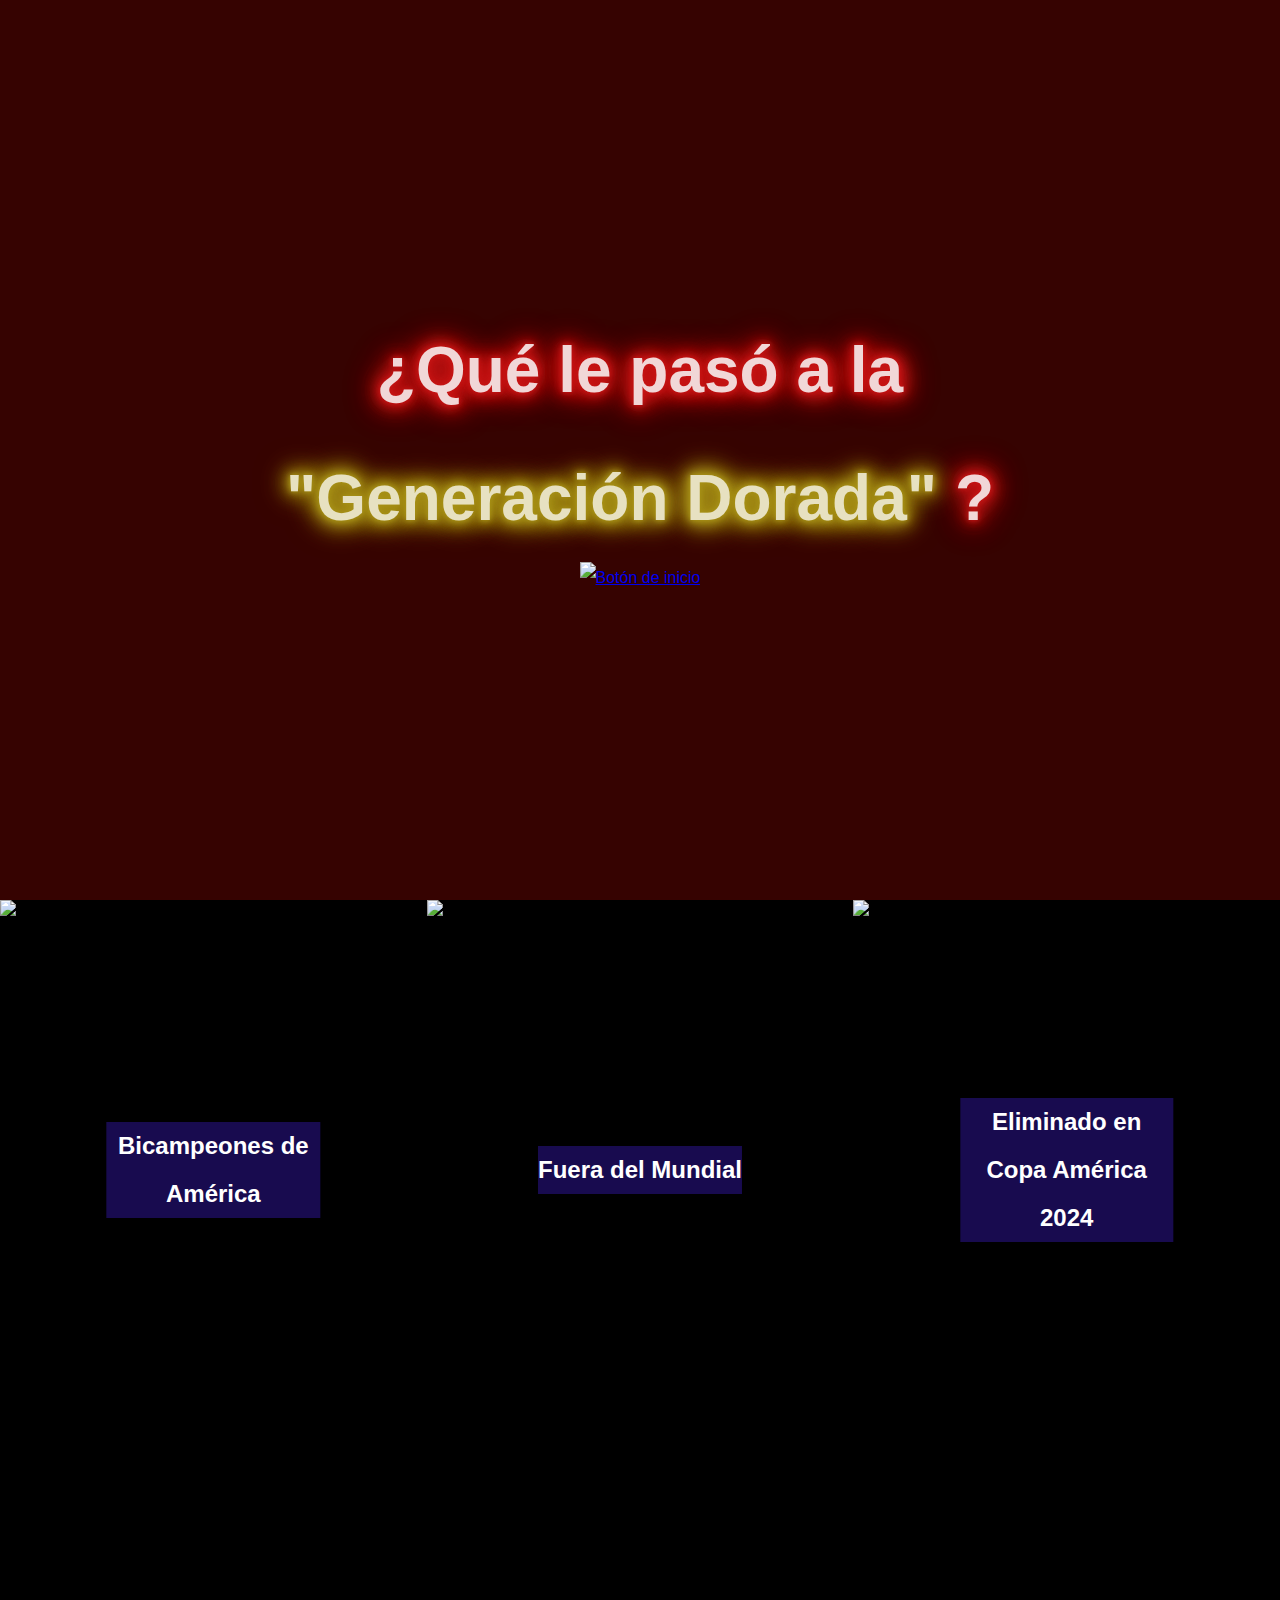
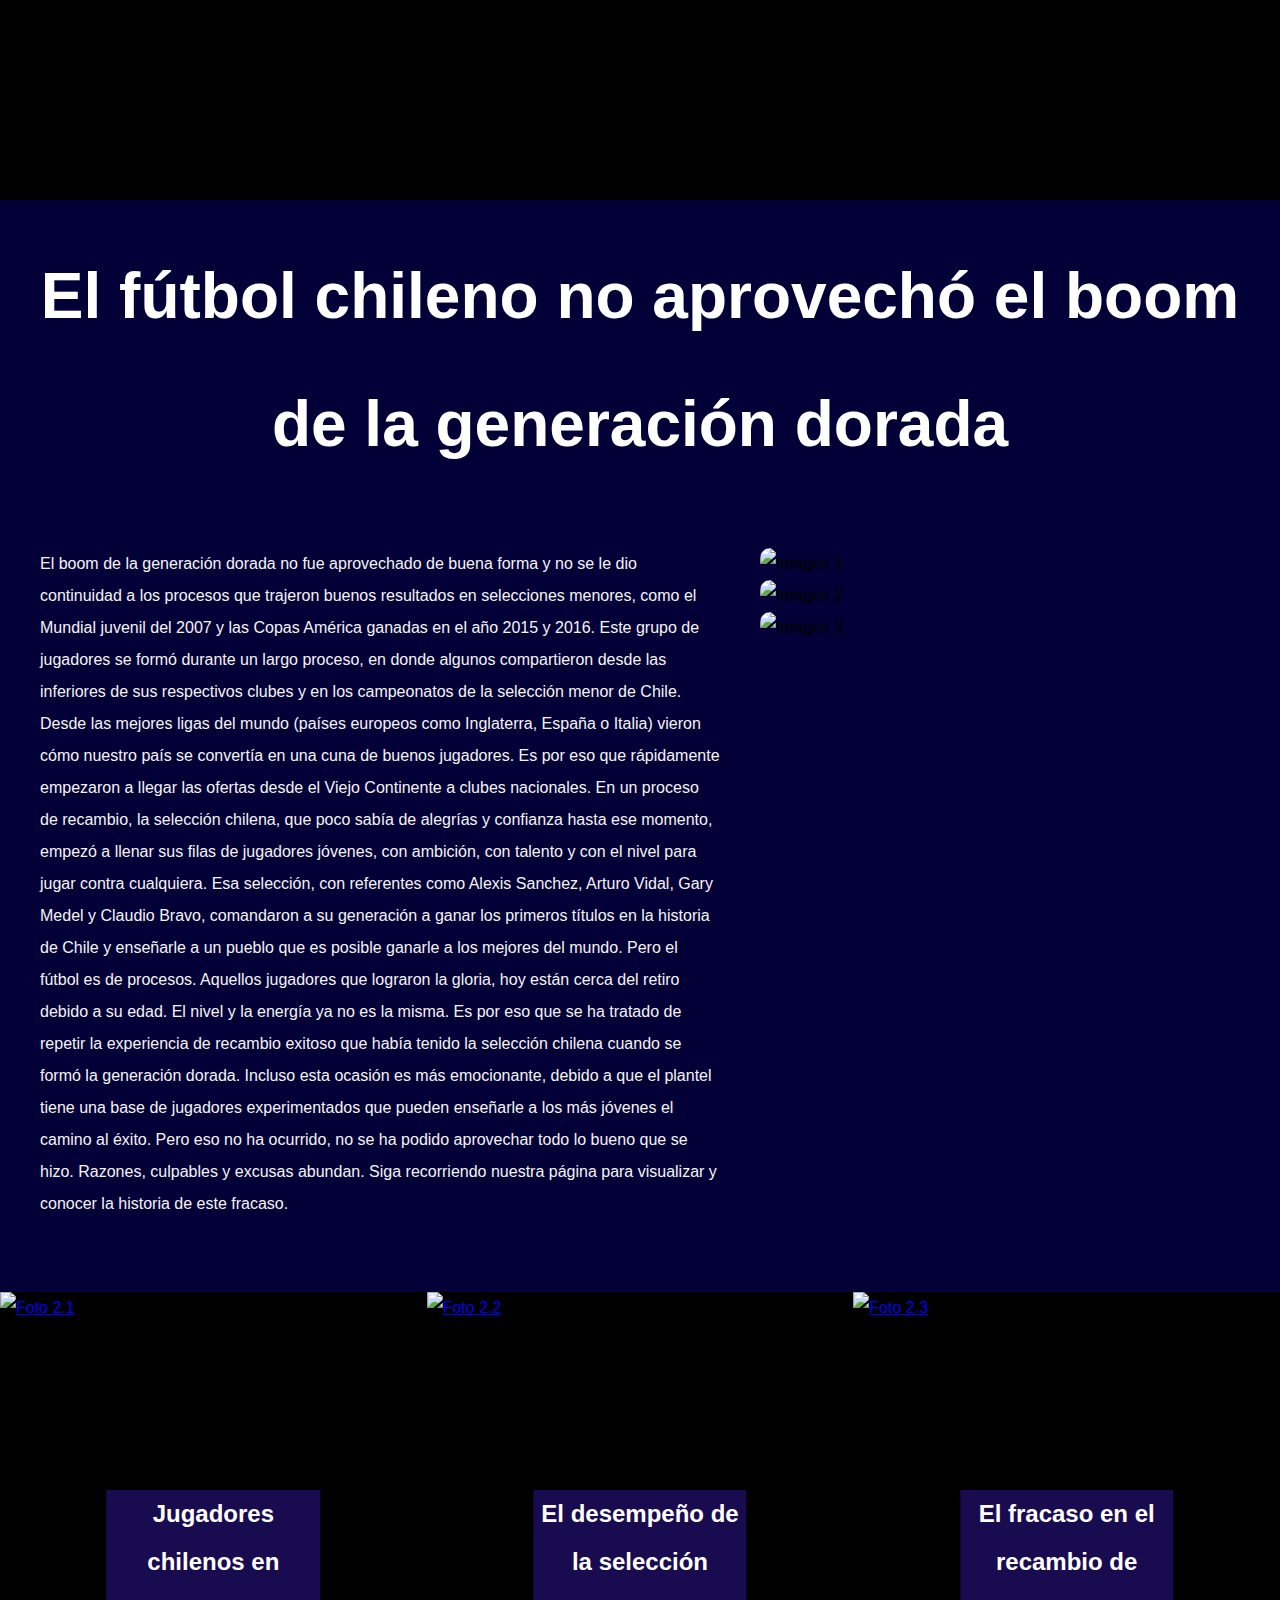
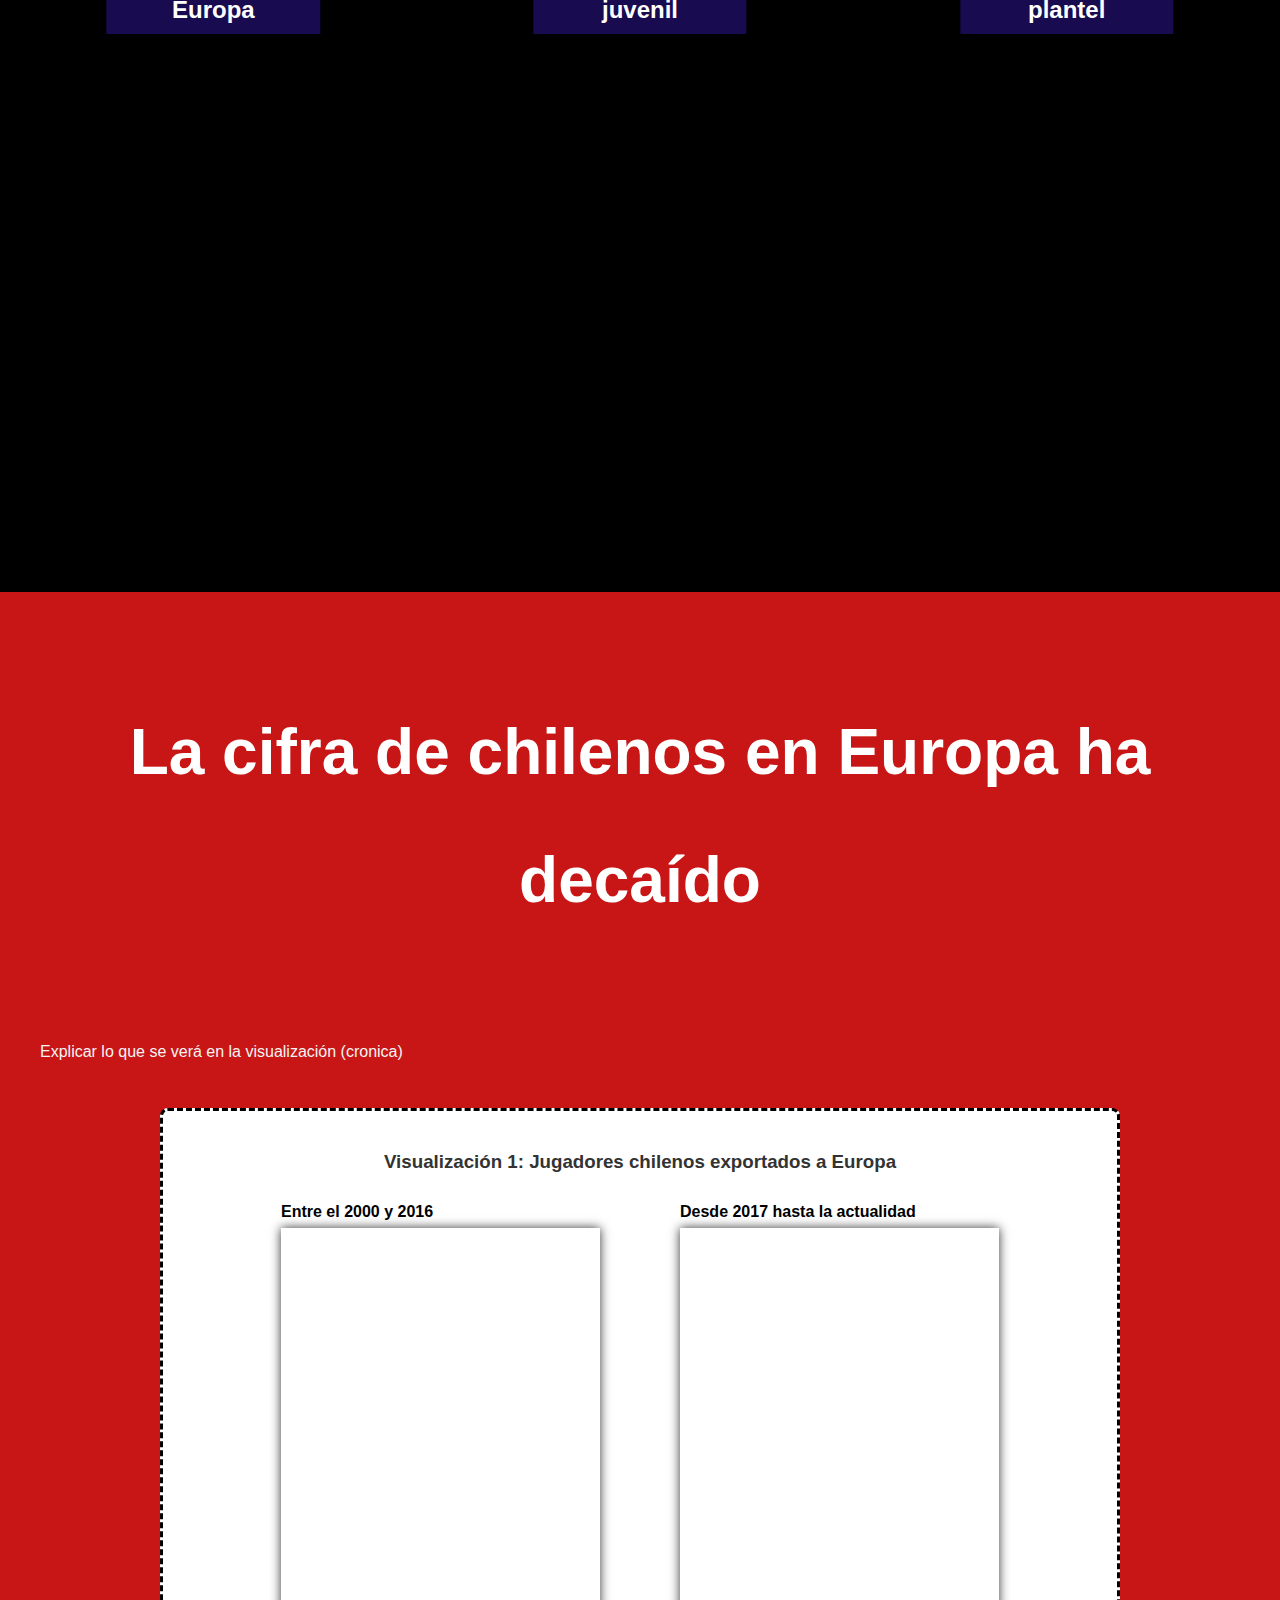
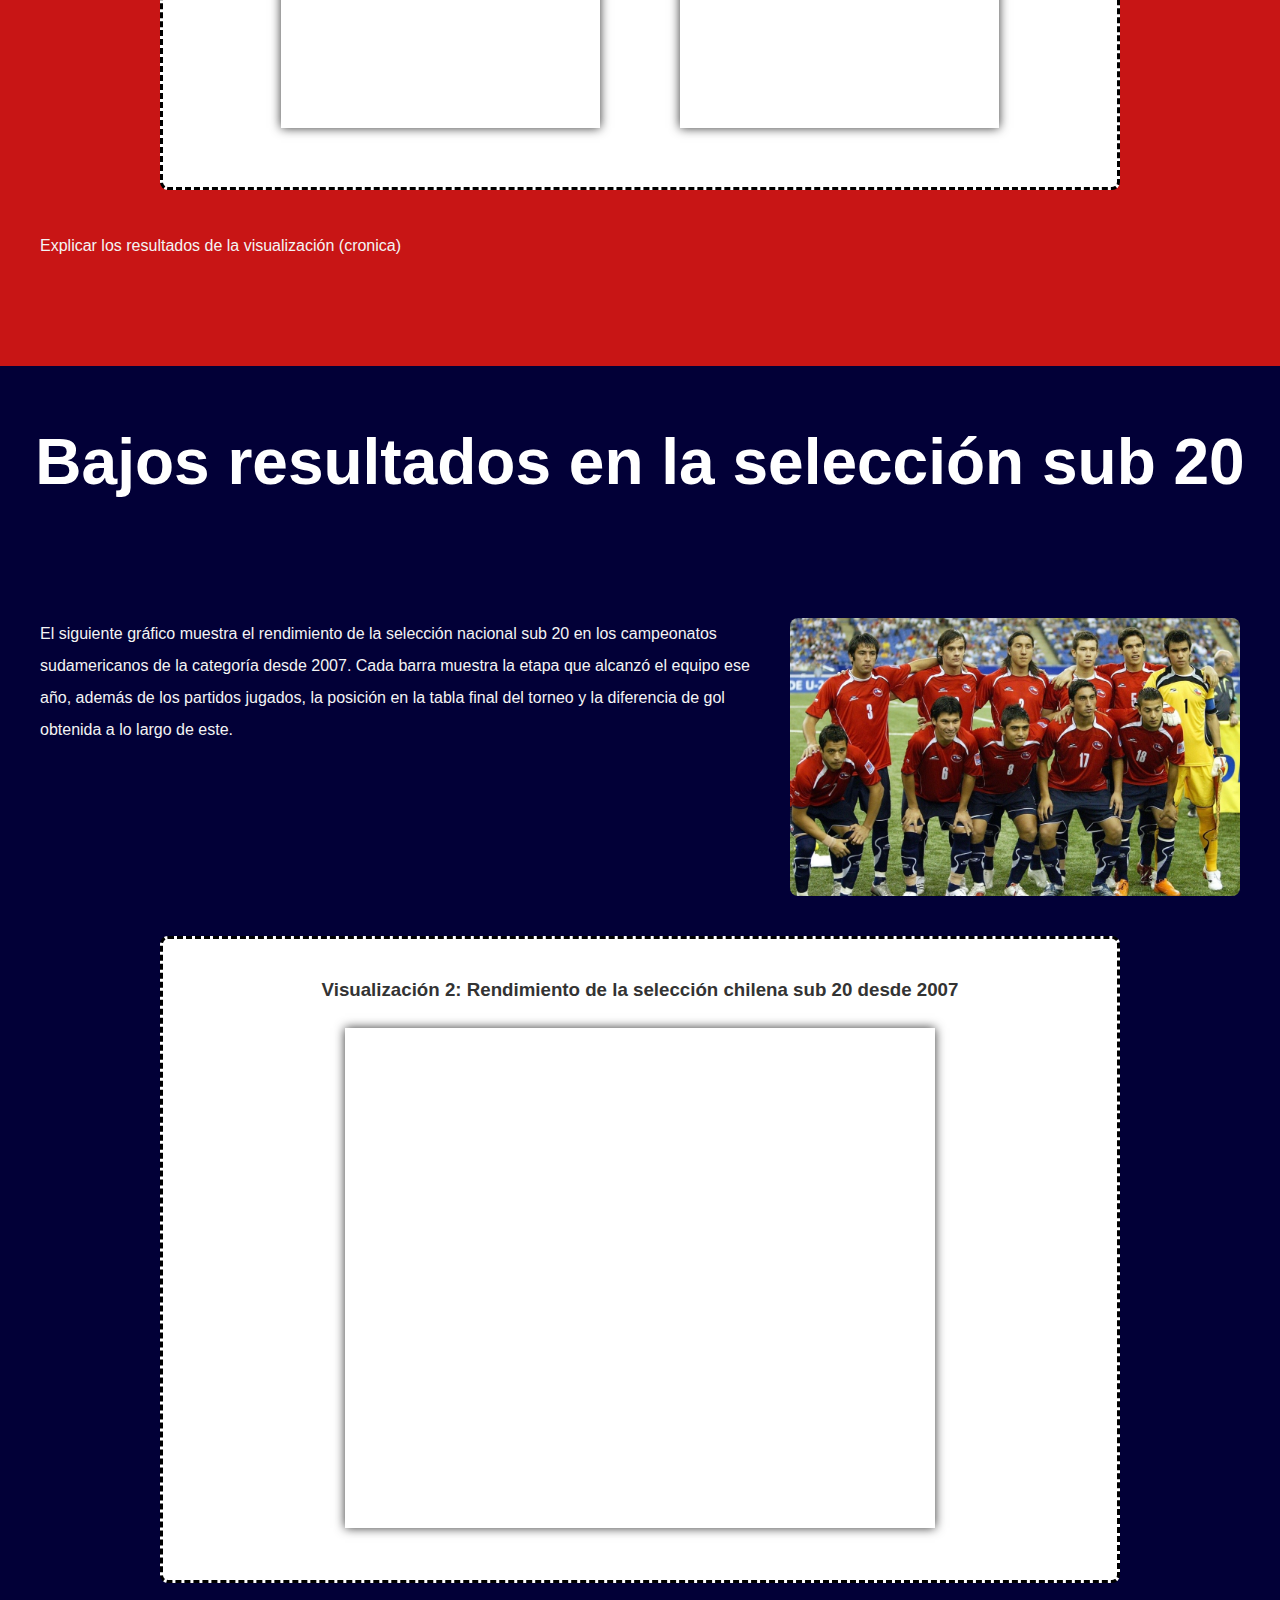
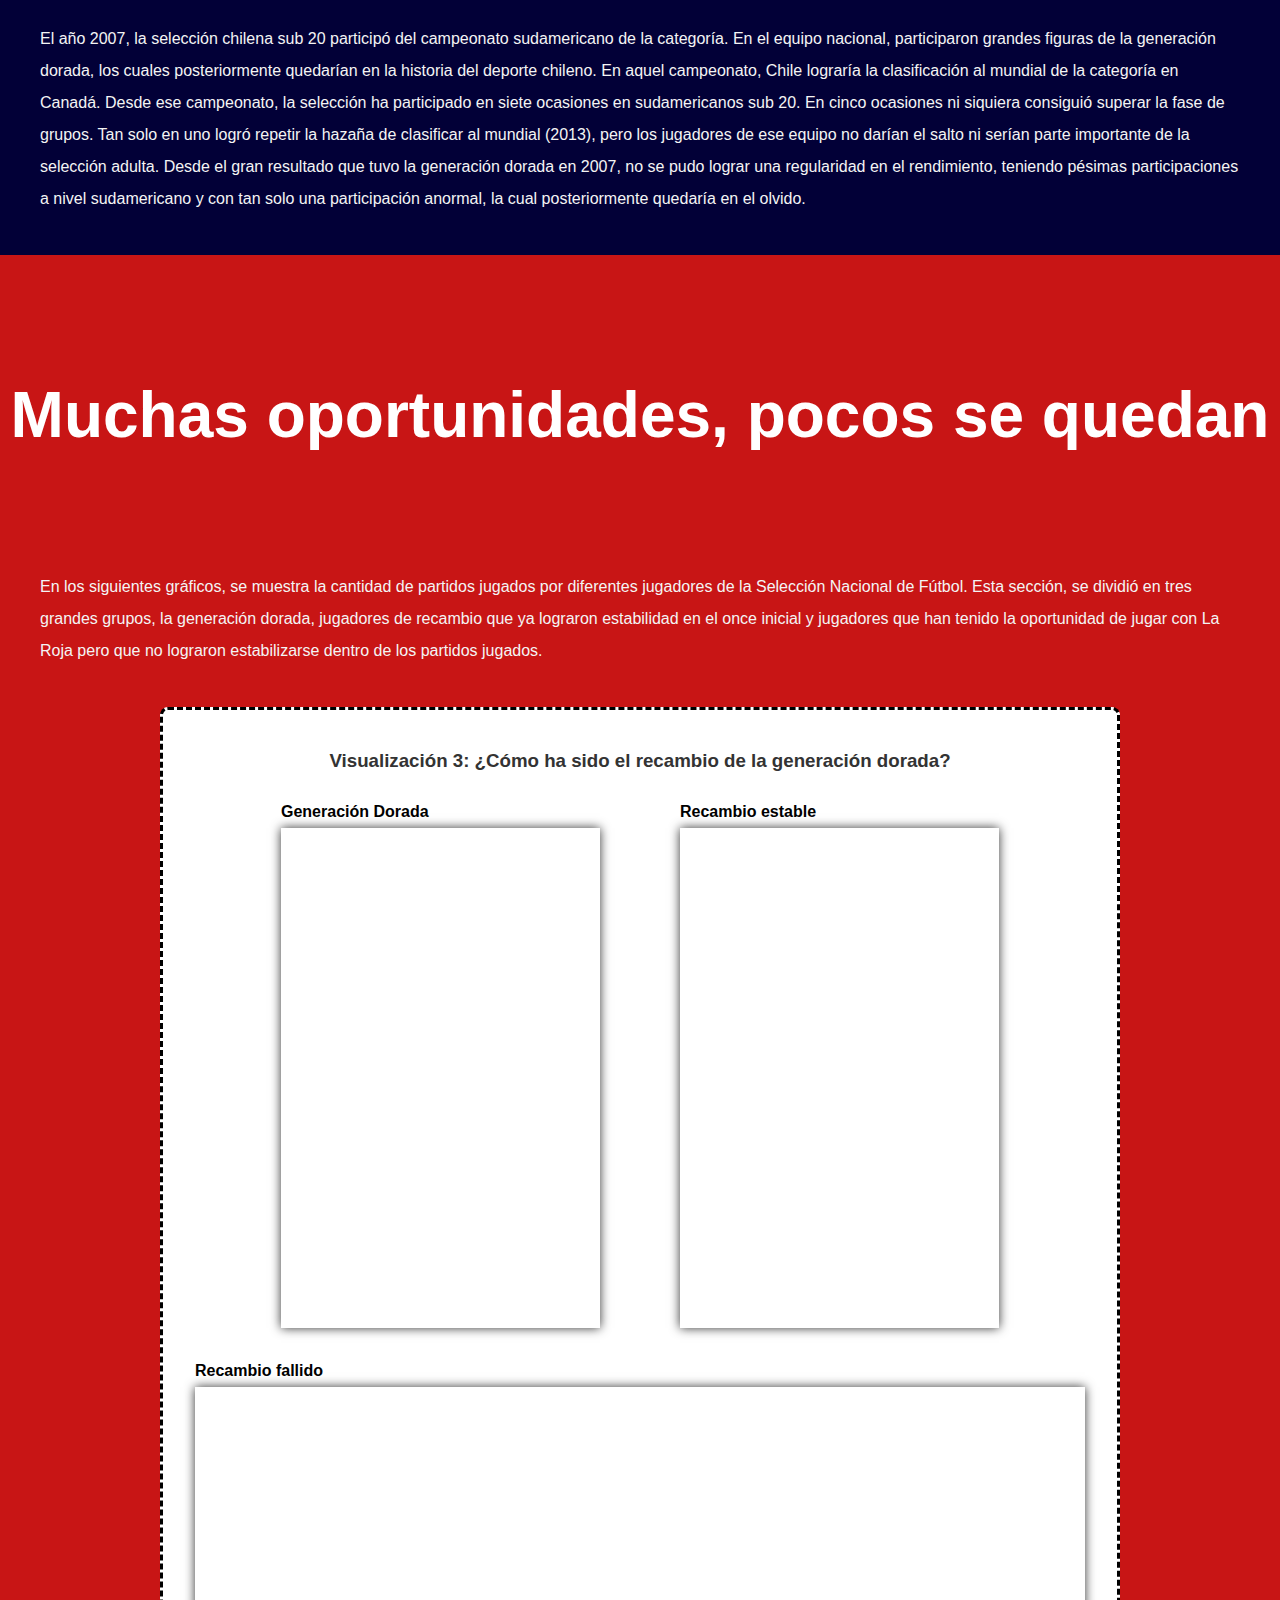
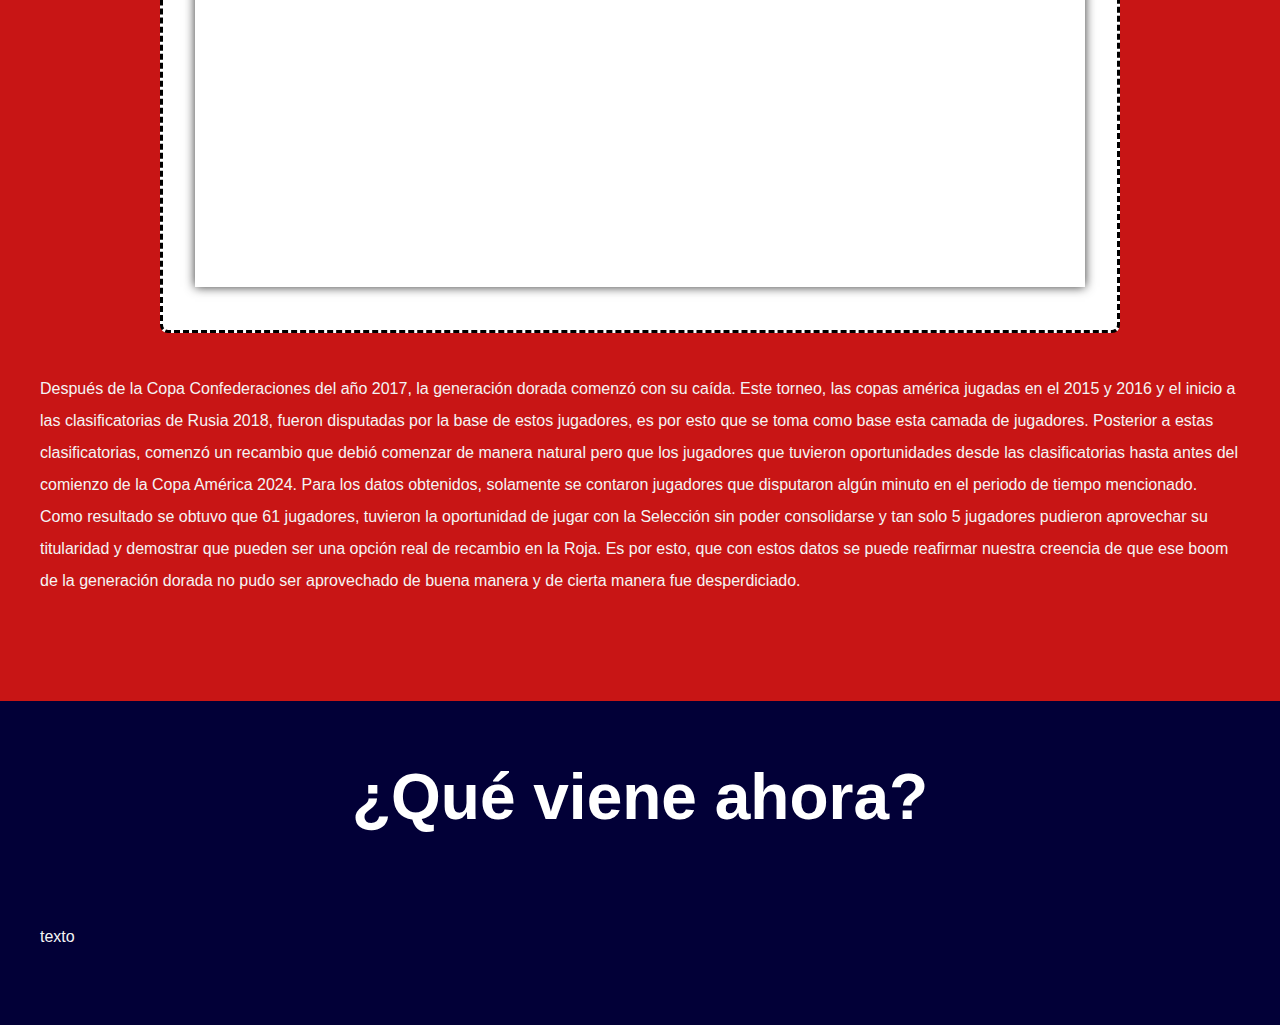
==== docs/index.html @ f2abecaa "g" ====
<!DOCTYPE html>
<html lang="es">
<head>
    <meta charset="UTF-8">
    <meta name="viewport" content="width=device-width, initial-scale=1.0">
    <title>La "Generación Dorada" de la Selección Chilena</title>
    <link rel="stylesheet" href="styles.css">
    <link rel="stylesheet" type="text/css" href="https://cdn.jsdelivr.net/npm/slick-carousel@1.8.1/slick/slick.css"/>
    <link rel="stylesheet" type="text/css" href="https://cdn.jsdelivr.net/npm/slick-carousel@1.8.1/slick/slick-theme.css"/>
    <script type="text/javascript" src="https://code.jquery.com/jquery-3.6.0.min.js"></script>
    <script type="text/javascript" src="https://cdn.jsdelivr.net/npm/slick-carousel@1.8.1/slick/slick.min.js"></script>
</head>
<body>

    <div class="welcome-section">
        <div class="neon-container">
            <h1 class="neon-text">
                <span class="line-red">¿Qué le pasó a la</span><br>
                <span class="line-gold">"Generación Dorada"</span>
                <span class="line-red">?</span>
            </h1>
        </div>
        <a href="#main-content" class="welcome-button">
            <img src="play-button.gif" alt="Botón de inicio">
        </a>
    </div>
    
    <div id="main-content">

        <div>
            <section class="photo-section">
                <div class="photo-container">
                    <img src="http://mundografico.emol.cl/2015/07/04/34480_1455872.jpg" alt="Foto 1">
                        <div class="title">
                            <h2>Bicampeones de América</h2>
                        </div>
                        <div class="info">
                            <p>El año 2015 la selección chilena de fútbol consiguió un triunfo histórico para el deporte nacional. 
                                Un grupo de jugadores -denominados "la generación dorada"- logró levantar el primer título histórico 
                                para Chile: la Copa América 2015. Este mismo grupo repitió la hazaña el 2016 para coronar 
                                a Chile como "el bicampeón de América".
                            </p>
                        </div>
                </div>
                <div class="photo-container">
                    <img src="https://f.rpp-noticias.io/2022/03/30/1239537d9a99bd12265f60e96646edfe86711b7fa763f67jpg.jpg" alt="Foto 2">
                    <div class="title">
                        <h2>Fuera del Mundial</h2>
                    </div>
                    <div class="info">
                        <p>
                            Luego de ganar dos veces seguidas la copa más importante del continente, las expectativas de lo que 
                            podía hacer Chile en el futuro eran altas. Sin embargo, el año 2017 la selección pierde la final de 
                            la Copa Confederaciones y remata el año quedando fuera del Mundial de Rusia 2018.

                        </p>
                    </div>
                </div>
                <div class="photo-container">
                    <img src="https://www.latercera.com/resizer/-EFcAn7IKp5cj81OqYN3t28ti6A=/900x600/smart/cloudfront-us-east-1.images.arcpublishing.com/copesa/S365ORQ2ILYKIFR6PEFKITS7GQ.jpg" alt="Foto 3">
                    <div class="title">
                        <h2>Eliminado en Copa América 2024</h2>
                    </div>
                    <div class="info">
                        <p>
                            Post 2017, en la Copa América de 2019 perdió en semifinales con Perú por 3 a 0. Luego en la edición de 2021 
                            quedó cuarto en un grupo de cinco selecciones. En la reciente edición de USA 2024 registró una de sus 
                            peores estadísticas históricas, eliminado en fase de grupos sin anotar goles.

                        </p>
                    </div>
                </div>
            </section>
        </div>
        

        <main>
            <section class= "colordif-section" id="hipótesis">
                
                <br>

                <div class="titulos-color2">
                    <div class="viz-title">
                        <h1>El fútbol chileno no aprovechó el boom de la generación dorada</h1>
                    </div>
                </div>
                
                <section class="section">
                    <div class="intro-container">
                        <div class="intro-text">
                            <p>
                                El boom de la generación dorada no fue aprovechado de buena forma y no se le dio continuidad a 
                                los procesos que trajeron buenos resultados en selecciones menores, como el Mundial juvenil del 2007 
                                y las Copas América ganadas en el año 2015 y 2016. Este grupo de jugadores se formó durante un largo 
                                proceso, en donde algunos compartieron desde las inferiores de sus respectivos clubes y en los campeonatos 
                                de la selección menor de Chile. Desde las mejores ligas del mundo (países europeos como Inglaterra, 
                                España o Italia) vieron cómo nuestro país se convertía en una cuna de buenos jugadores. Es por eso que 
                                rápidamente empezaron a llegar las ofertas desde el Viejo Continente a clubes nacionales. En un proceso 
                                de recambio, la selección chilena, que poco sabía de alegrías y confianza hasta ese momento, empezó a 
                                llenar sus filas de jugadores jóvenes, con ambición, con talento y con el nivel para jugar contra 
                                cualquiera. Esa selección, con referentes como Alexis Sanchez, Arturo Vidal, Gary Medel y Claudio Bravo, 
                                comandaron a su generación a ganar los primeros títulos en la historia de Chile y enseñarle a un pueblo 
                                que es posible ganarle a los mejores del mundo. Pero el fútbol es de procesos. Aquellos jugadores que lograron la 
                                gloria, hoy están cerca del retiro debido a su edad. El nivel y la energía ya no es la misma. Es por eso 
                                que se ha tratado de repetir la experiencia de recambio exitoso que había tenido la selección chilena 
                                cuando se formó la generación dorada. Incluso esta ocasión es más emocionante, debido a que el plantel 
                                tiene una base de jugadores experimentados que pueden enseñarle a los más jóvenes el camino al éxito. 
                                Pero eso no ha ocurrido, no se ha podido aprovechar todo lo bueno que se hizo. Razones, culpables y 
                                excusas abundan. Siga recorriendo nuestra página para visualizar y conocer la historia de este fracaso.
                            </p>
                        </div>
                        <div class="carousel-section">
                            <div class="carousel">
                                <div><img src="https://assets.goal.com/images/v3/blt9ad36113bf147eb6/a0e4eb22c7509edfefe2d85aa3102b0f3abefff2.jpg" alt="Imagen 1"></div>
                                <div><img src="https://cdn.conmebol.com/wp-content/uploads/2016/06/chile-campeon-3.jpg" alt="Imagen 2"></div>
                                <div><img src="https://static.emol.cl/emol50/fotos/2017/07/02/file_20170702154508.jpg" alt="Imagen 3"></div>
                                <!-- Añade más imágenes según sea necesario -->
                            </div>
                        </div>
                    </div>
                </section>
                <br>

            </section>


            <section>
                <section class="photo-section">
                    <div class="photo-container">
                        <a href="#tema-1">
                            <img src="https://previews.123rf.com/images/aapsky/aapsky1801/aapsky180100195/93465981-vuelo-a-europa-imagen-simb%C3%B3lica-de-viaje-en-avi%C3%B3n.jpg" alt="Foto 2.1">
                        </a>
                            <div class="title">
                                <h2>Jugadores chilenos en Europa</h2>
                            </div>
                        <div class="info">
                            <p>
                                Cada vez son menos los jugadores chilenos que logran dar el salto a Europa, donde se encuentran
                                las mejores ligas y clubes del mundo. Aprieta acá para visualizar esta estadística.
                            </p>
                        </div>
                    </div>
                    <div class="photo-container">
                        <a href="#tema-2">
                            <img src="https://anfpfotos.cl/noticias/f398b73aa7c7b3b96b19b699d56544a9.jpg" alt="Foto 2.2">
                        </a>
                        <div class="title">
                            <h2>El desempeño de la selección juvenil</h2>
                        </div>
                        <div class="info">
                            <p>
                                Un punto importante en la formación de jugadores de un país, es el trabajo que se hace en las inferiores.
                                La selección juvenil de Chile es en parte el pronóstico de la futura generación de jugadores. Aprieta acá y revisa
                                su desempeño en el último tiempo.
                            </p>
                        </div>
                    </div>
                    <div class="photo-container">
                        <a href="#tema-3">
                            <img src="https://www.centralnoticia.cl/wp-content/uploads/2024/06/Ricardo-Gareca-22.jpg" alt="Foto 2.3">
                        </a>
                        <div class="title">
                            <h2>El fracaso en el recambio de plantel</h2>
                        </div>
                        <div class="info">
                            <p>
                                Cada director técnico que pasa por Chile, prueba a jugadores que no han estado en la selección
                                para ver si están al nivel de integrar el grupo. Muchos han pasado sin pena ni gloria. Aprieta acá
                                y visualizalo.
    
                            </p>
                        </div>
                    </div>
                </section>
            </section>

            <br>
            <br>

            <section id="tema-1">

                <br>

                <div class="titulos-color">
                    <div class="viz-title">
                        <h1>La cifra de chilenos en Europa ha decaído</h1>
                    </div>
                </div>

                <br>

                <section>
                    <div class="intro-container">
                        <div class="intro-text">
                            <p>
                                Explicar lo que se verá en la visualización (cronica)
                            </p>
                        </div>
                    </div>
                </section>
                
                <section class="visual-section" id="visualization1">
                    <h3>Visualización 1: Jugadores chilenos exportados a Europa</h3>
                    <div class="viz-container">
                        <div class="viz-box">
                            <h4>Entre el 2000 y 2016</h4>
                            <iframe src="visualizaciónNacho1.html" frameborder="0" width="100%" height="500px"></iframe>
                        </div>
                        <div class="viz-box">
                            <h4>Desde 2017 hasta la actualidad</h4>
                            <iframe src="visualizaciónNacho2.html" frameborder="0" width="100%" height="500px"></iframe>
                        </div>
                    </div>
                </section>

                <section>
                    <div class="intro-container">
                        <div class="intro-text">
                            <p>
                                Explicar los resultados de la visualización (cronica)
                            </p>
                        </div>
                    </div>
                </section>

            </section>

            <br>
            <br>

            <section class= "colordif-section" id="tema-2">
                
                <br>

                <div class="titulos-color2">
                    <div class="viz-title">
                        <h1>Bajos resultados en la selección sub 20</h1>
                    </div>
                </div>

                <br>
                
                <section class="section">
                    <div class="intro-container">
                        <div class="intro-text">
                            <p>
                                El siguiente gráfico muestra el rendimiento de la selección nacional sub 20 en los campeonatos 
                                sudamericanos de la categoría desde 2007. Cada barra muestra la etapa que alcanzó el equipo ese año, 
                                además de los partidos jugados, la posición en la tabla final del torneo y la diferencia de gol
                                 obtenida a lo largo de este.
                            </p>
                        </div>
                        <img src="imagenchilesub20.jpg" alt="Selección chilena sub 20 en 2007" class="intro-image">
                    </div>
                </section>
                <section class="visual-section" id="visualization2">
                        <h3>Visualización 2: Rendimiento de la selección chilena sub 20 desde 2007</h3>
                            <div class="viz-container2">
                                <iframe src="visualizaciónBurga1.html" frameborder="0" width="100%" height="500px"></iframe>
                            </div>
                </section>

                <section>
                    <div class="intro-container">
                        <div class="intro-text">
                            <p>
                                El año 2007, la selección chilena sub 20 participó del campeonato sudamericano de la categoría. 
                                En el equipo nacional, participaron grandes figuras de la generación dorada, los cuales posteriormente 
                                quedarían en la historia del deporte chileno. En aquel campeonato, Chile lograría la clasificación al 
                                mundial de la categoría en Canadá. Desde ese campeonato, la selección ha participado en siete ocasiones 
                                en sudamericanos sub 20. En cinco ocasiones ni siquiera consiguió superar la fase de grupos. Tan solo en 
                                uno logró repetir la hazaña de clasificar al mundial (2013), pero los jugadores de ese equipo no darían 
                                el salto ni serían parte importante de la selección adulta. Desde el gran resultado que tuvo la generación 
                                dorada en 2007, no se pudo lograr una regularidad en el rendimiento, teniendo pésimas participaciones a 
                                nivel sudamericano y con tan solo una participación anormal, la cual posteriormente quedaría en el olvido.
                            </p>
                        </div>
                    </div>
                </section>
            </section>

            <br>
            <br>
            
            <section id="tema-3">

                <br>

                <div class="titulos-color">
                    <div class="viz-title">
                        <h1>Muchas oportunidades, pocos se quedan</h1>
                    </div>
                </div>

                <br>

                <section class="section">
                    <div class="intro-container">
                        <div class="intro-text">
                            <p>
                                En los siguientes gráficos, se muestra la cantidad de partidos jugados por diferentes jugadores de la 
                                Selección Nacional de Fútbol. Esta sección, se dividió en tres grandes grupos, la generación dorada, 
                                jugadores de recambio que ya lograron estabilidad en el once inicial y jugadores que han tenido la 
                                oportunidad de jugar con La Roja pero que no lograron estabilizarse dentro de los partidos jugados.
                            </p>
                        </div>
                    </div>
                </section>

                <section class="visual-section" id="visualization3">
                    <h3>Visualización 3: ¿Cómo ha sido el recambio de la generación dorada?</h3>
                    <div class="viz-container">
                        <div class="viz-box">
                            <h4>Generación Dorada</h4>
                            <iframe src="visualizaciónNavarro1.html" frameborder="0" width="100%" height="500px"></iframe>
                        </div>
                        <div class="viz-box">
                            <h4>Recambio estable</h4>
                            <iframe src="visualizaciónNavarro2.html" frameborder="0" width="100%" height="500px"></iframe>
                        </div>
                    </div> 
                            <h4>Recambio fallido</h4>
                            <iframe src="visualizaciónNavarro3.html" frameborder="0" width="100%" height="500px"></iframe>
                </section>

                <section class="section">
                    <div class="intro-container">
                        <div class="intro-text">
                            <p>
                                Después de la Copa Confederaciones del año 2017, la generación dorada comenzó con su caída. Este torneo, 
                                las copas américa jugadas en el 2015 y 2016 y el inicio a las clasificatorias de Rusia 2018, fueron 
                                disputadas por la base de estos jugadores, es por esto que se toma como base esta camada de jugadores. 
                                Posterior a estas clasificatorias, comenzó un recambio que debió comenzar de manera natural pero que 
                                los jugadores que tuvieron oportunidades desde las clasificatorias hasta antes del comienzo de la Copa 
                                América 2024. Para los datos obtenidos, solamente se contaron jugadores que disputaron algún minuto en 
                                el periodo de tiempo mencionado. Como resultado se obtuvo que 61 jugadores, tuvieron la oportunidad de 
                                jugar con la Selección sin poder consolidarse y tan solo 5 jugadores pudieron aprovechar su titularidad 
                                y demostrar que pueden ser una opción real de recambio en la Roja. Es por esto, que con estos datos se 
                                puede reafirmar nuestra creencia de que ese boom de la generación dorada no pudo ser aprovechado de buena 
                                manera y de cierta manera fue desperdiciado.
                            </p>
                        </div>
                    </div>
                </section>
            </section>

            <br>
            <br>
            <section class= "colordif-section" id="conclusión">
                
                <br>

                <div class="titulos-color2">
                    <div class="viz-title">
                        <h1>¿Qué viene ahora?</h1>
                    </div>
                </div>
                
                <section class="section">
                    <div class="intro-container">
                        <div class="intro-text">
                            <p>
                                texto
                            </p>
                        </div>
                        <img src="ingresar link" alt="" class="intro-image-hipo">
                    </div>
                </section>
                <br>

            </section>
        </main>
    </div>

    <script type="text/javascript">
        $(document).ready(function(){
            $('.carousel').slick({
                dots: true,
                infinite: true,
                speed: 300,
                slidesToShow: 1,
                adaptiveHeight: true
            });
        });
    </script>

</body>
</html>
---- docs/styles.css ----
body {
    font-family: Arial, sans-serif;
    line-height: 2;
    margin: 0;
    padding: 0;
    background: #c81515;
}

.carousel-section {
    width: 40%;
}

.carousel img {
    width: 100%;
    height: auto;
    border-radius: 10px;
}



.viz-title {
    text-align: center;
    font-size: 2em;
    color: #ffffff; /* Puedes cambiar este color */
    font-family: 'Arial', sans-serif; /* Puedes cambiar la fuente */
    margin-bottom: 20px;
}




header {
    background: #333;
    color: #fff;
    padding: 1em 0;
    text-align: center;
    min-height: 100vh;
    display: flex;
    align-items: center;
    justify-content: center;

}


header h1 {
    margin: 0;
}

header h2 {
    margin: 0;
    font-weight: normal;
}



.welcome-button img {
    width: 100px;
    height: 100px;
    cursor: pointer;
    transition: transform 0.3s ease;
}

.welcome-button img:hover {
    transform: scale(1.1);
}




h3 {
    color: #333;
    margin-top: 0;
    text-align: center;
}



.viz-container {
    display: flex;
    gap: 80px;
    margin: 0 70px;
    padding: 1em;
}

.viz-container2 {
    display: flex;
    gap: 80px;
    margin: 20px 150px;
}

.viz-box {
    flex: 1;
}

.visual-section {
    background-color: #ffffff;
    margin: 0 10em;
    border-style: dashed;
    border-radius: 8px;
    padding: 2em;
    
}

.colordif-section {
    background-color: #020037;
}

iframe {
    width: 100%;
    height: 500px;
    box-shadow: 0 0 10px rgba(0, 0, 0, 0.8);
}

.intro-container {
    display: flex;
    justify-content: space-between;
    align-items: flex-start;
    padding: 40px;
    gap: 40px;
}

.intro-text {
    flex: 3;
    color: #f4f4f4;
}

.intro-textblack {
    flex: 3;
    color: #333;
    font-size: 2em;
    text-align: center;

}

.intro-image {
    flex: 1;
    max-width: 450px; /* Ajusta este valor según sea necesario */
    height: auto;
    border-radius: 8px;
}

.intro-image-hipo {
    flex: 1;
    max-width: 650px; /* Ajusta este valor según sea necesario */
    height: auto;
    border-radius: 8px;
}


.intro-images {
    flex: 1;
    display: flex;
    flex-direction: column;
    gap: 20px;
}


.imagen-inicio {
    width: 80%;
}


.mi_boton {
    background-color: red;
    padding: 10px;
    border-radius: 10px;

}

.welcome-section {
    display: flex;
    flex-direction: column;
    justify-content: center;
    align-items: center;
    height: 100vh;
    background: #360301;
    color: #fff;
    text-align: center;
}


.welcome-title {
    font-size: 2.5em;
    margin: 0 0 20px;
}

.welcome-button {
    width: 150px; /* Ajusta el tamaño según sea necesario */
    cursor: pointer;
}

* {
    margin: 0;
    padding: 0;
    box-sizing: border-box;
}

html, body {
    height: 100%;
}

.photo-section {
    display: flex;
    justify-content: center;
    align-items: center;
    width: 100%;
    height: 100vh;
    background-color: #000000;
}

.photo-container {
    position: relative;
    flex: 1;
    height: 100%;
    overflow: hidden;
}

.photo-container img {
    width: 100%;
    height: 100%;
    object-fit: cover;
    transition: transform 0.5s ease;
    transition: opacity 0,5s;
}

.photo-container .title {
    position: absolute;
    top: 30%;
    left: 50%;
    transform: translate(-50%, -50%);
    color: white;
    text-align: center;
    z-index: 3;
    background-color: rgba(34, 16, 112, 0.7);
}

.photo-container .info {
    position: relative;
    bottom: 50%;
    left: 50%;
    transform: translateX(-50%);
    color: white;
    text-align: center;
    opacity: 0;
    transition: opacity 0.5s ease;
    z-index: 2;
    transition: opacity 0.5s;
    padding: 30px;
    
}

.photo-container:hover .photo-info {
    opacity: 1;
}

.photo-container:hover img {
    transform: scale(1.1);
    opacity: 0.2;
}

.photo-container:hover .info {
    opacity: 1;
}















.neon-container {
    text-align: center;
}

.neon-text {
    font-size: 4em;
    font-family: 'Arial', sans-serif;
}

.line-red {
    color: #f1d7d7;
    text-shadow:
        0 0 5px #c81515,
        0 0 10px #c81515,
        0 0 15px #c81515,
        0 0 20px #c81515,
        0 0 25px #c81515,
        0 0 30px #c81515,
        0 0 35px #c81515;
    animation: flicker-red 1.5s infinite alternate;
}

.line-gold {
    color: #e7e1c1;
    text-shadow:
        0 0 5px #a89217,
        0 0 10px #a89217,
        0 0 15px #a89217,
        0 0 20px #a89217,
        0 0 25px #a89217,
        0 0 30px #a89217,
        0 0 35px #a89217;
    animation: flicker-gold 1.5s infinite alternate;
}

@keyframes flicker-red {
    0%, 100% {
        opacity: 1;
        text-shadow:
            0 0 5px #c81515,
            0 0 10px #c81515,
            0 0 15px #c81515,
            0 0 20px #c81515,
            0 0 25px #c81515,
            0 0 30px #c81515,
            0 0 35px #c81515;
    }
    50% {
        opacity: 0.8;
        text-shadow:
            0 0 3px #c81515,
            0 0 7px #c81515,
            0 0 10px #c81515,
            0 0 15px #c81515,
            0 0 20px #c81515,
            0 0 25px #c81515,
            0 0 30px #c81515;
    }
}

@keyframes flicker-gold {
    0%, 100% {
        opacity: 1;
        text-shadow:
            0 0 5px #a89217,
            0 0 10px #a89217,
            0 0 15px #a89217,
            0 0 20px #a89217,
            0 0 25px #a89217,
            0 0 30px #a89217,
            0 0 35px #a89217;
    }
    50% {
        opacity: 0.8;
        text-shadow:
            0 0 3px #a89217,
            0 0 7px #a89217,
            0 0 10px #a89217,
            0 0 15px #a89217,
            0 0 20px #a89217,
            0 0 25px #a89217,
            0 0 30px #a89217;
    }
}
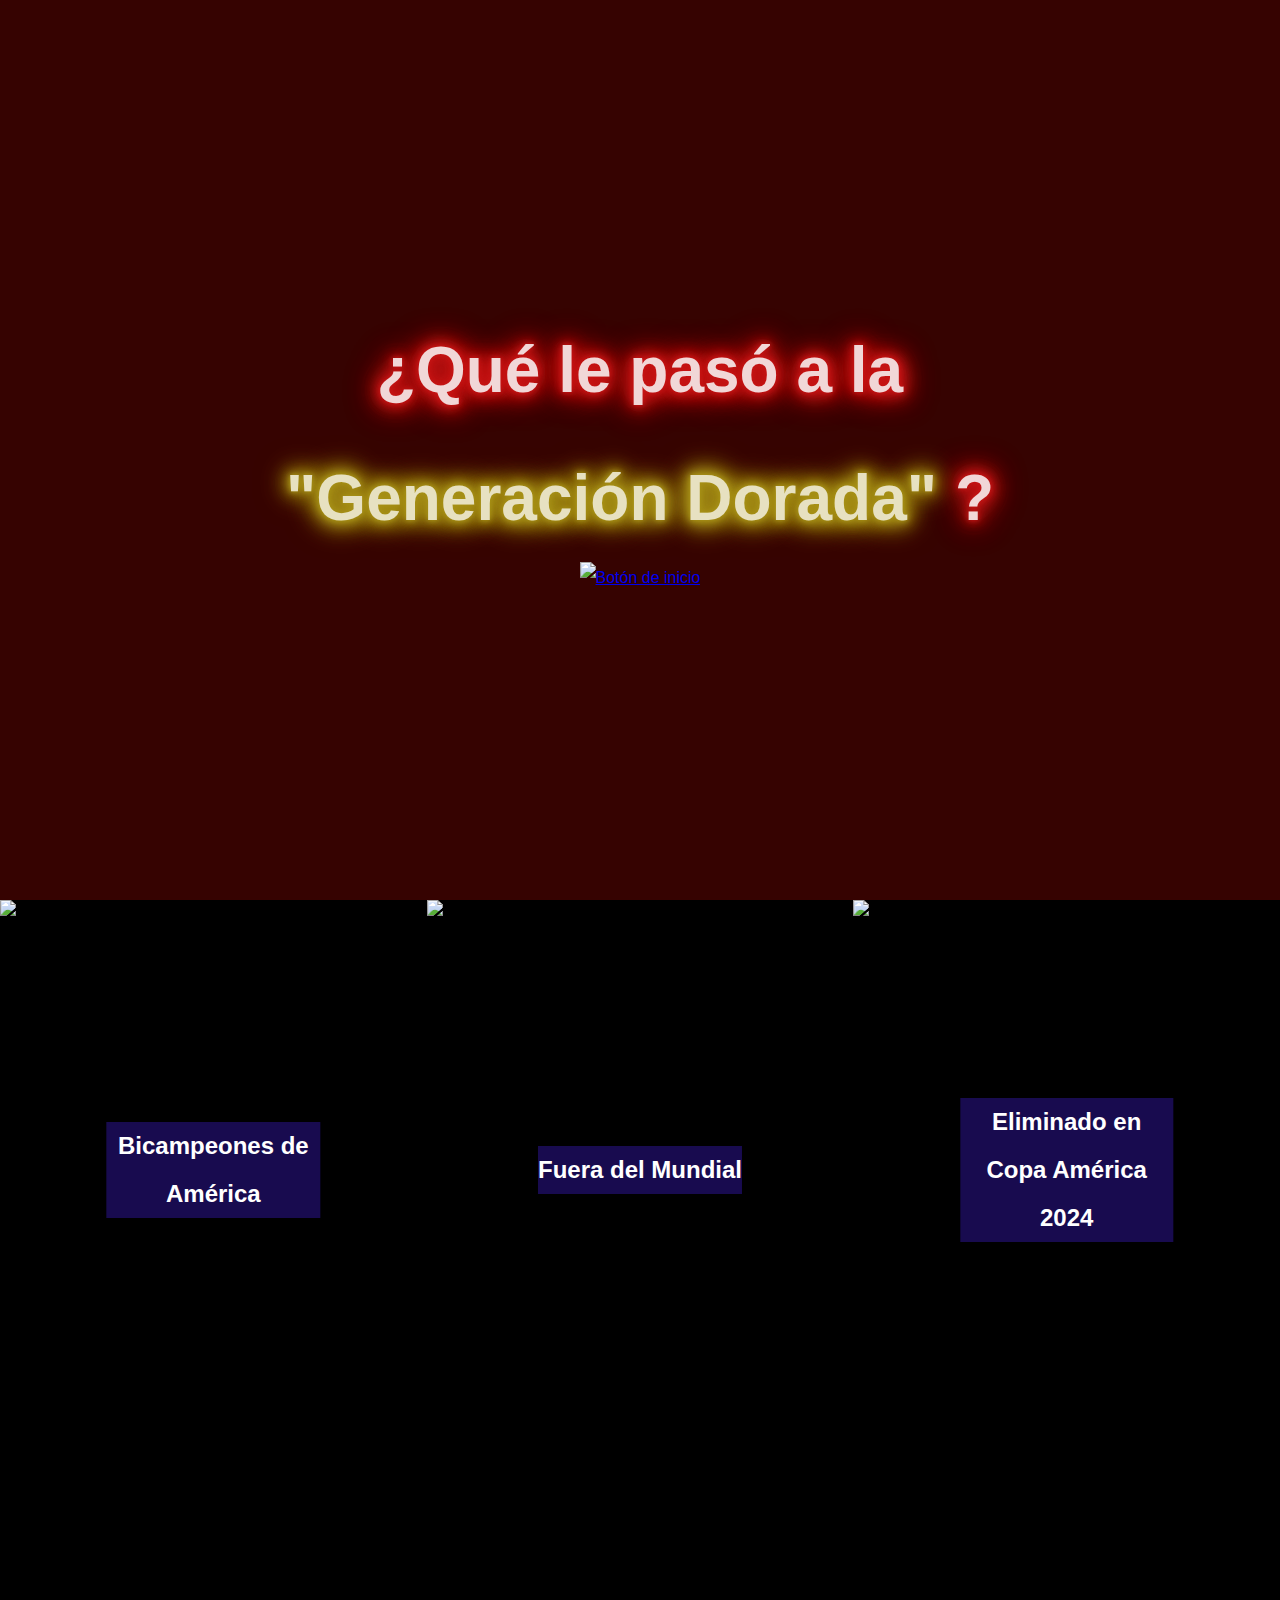
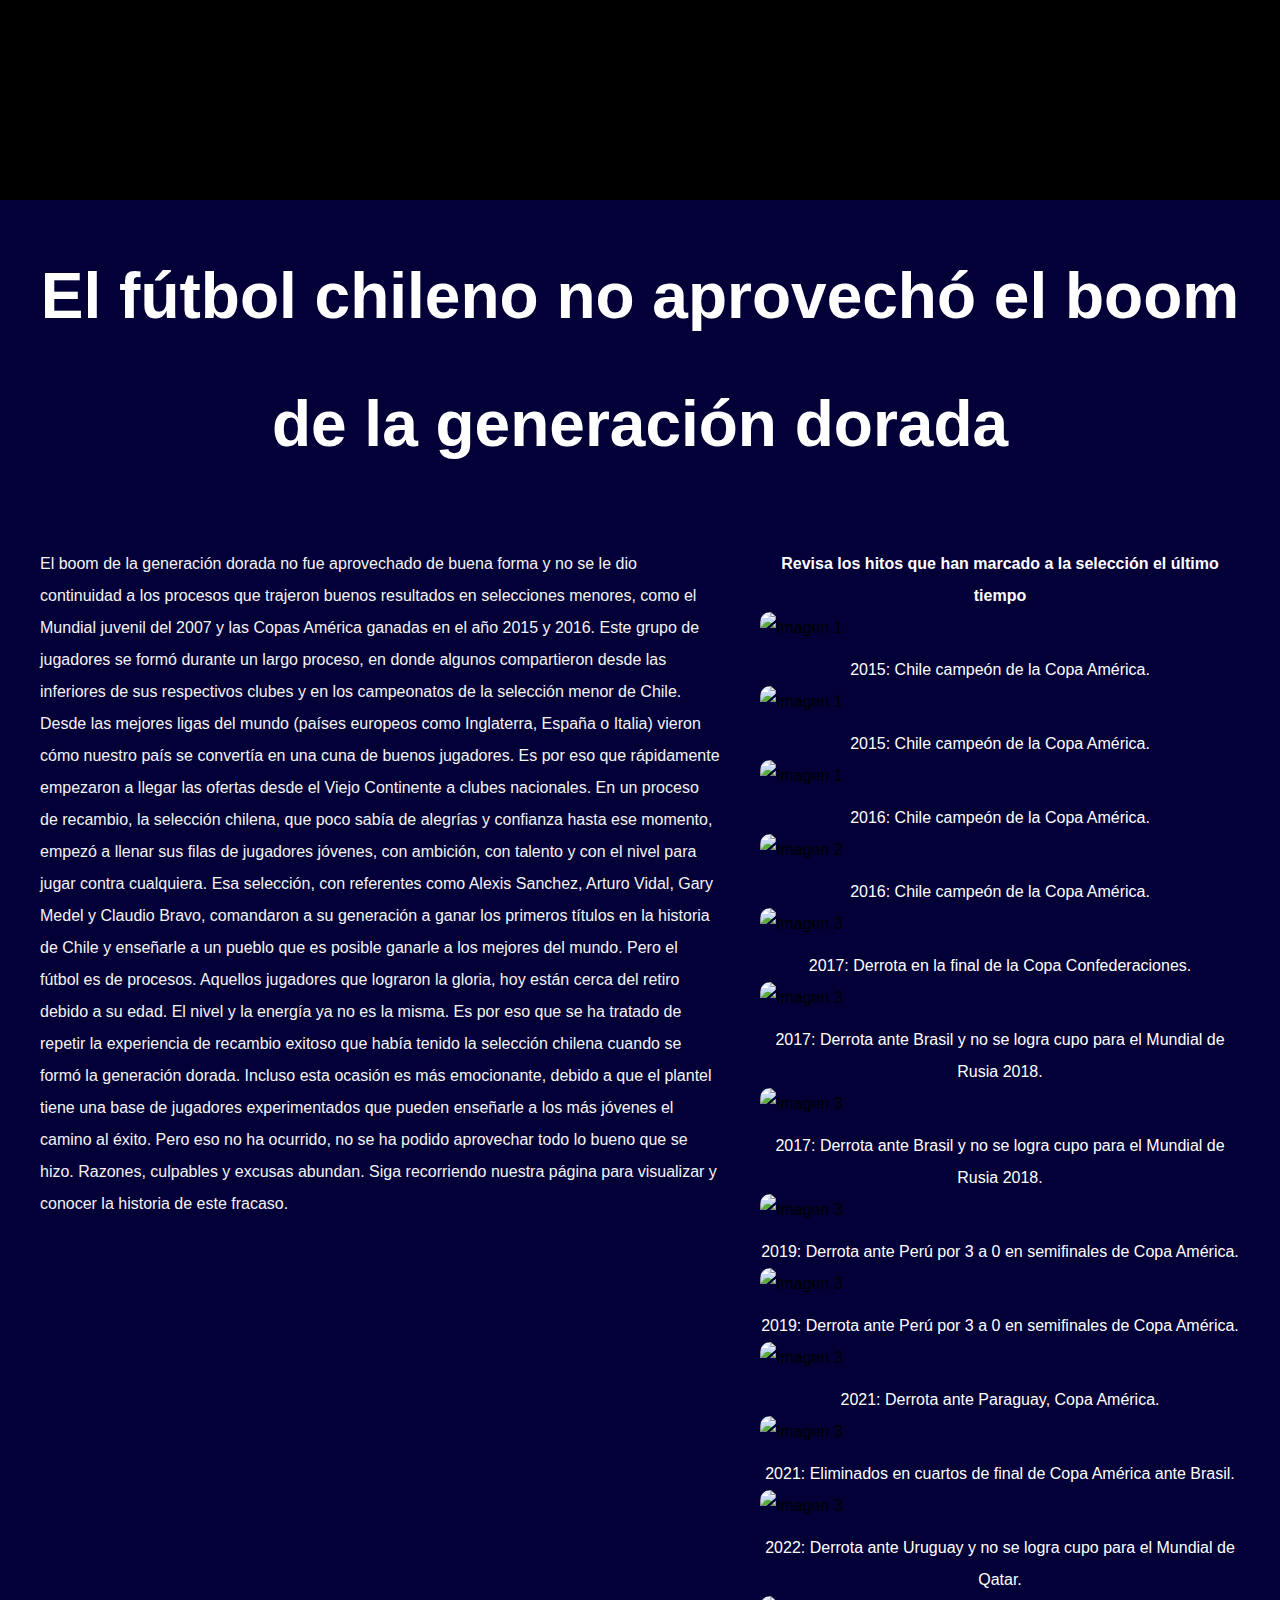
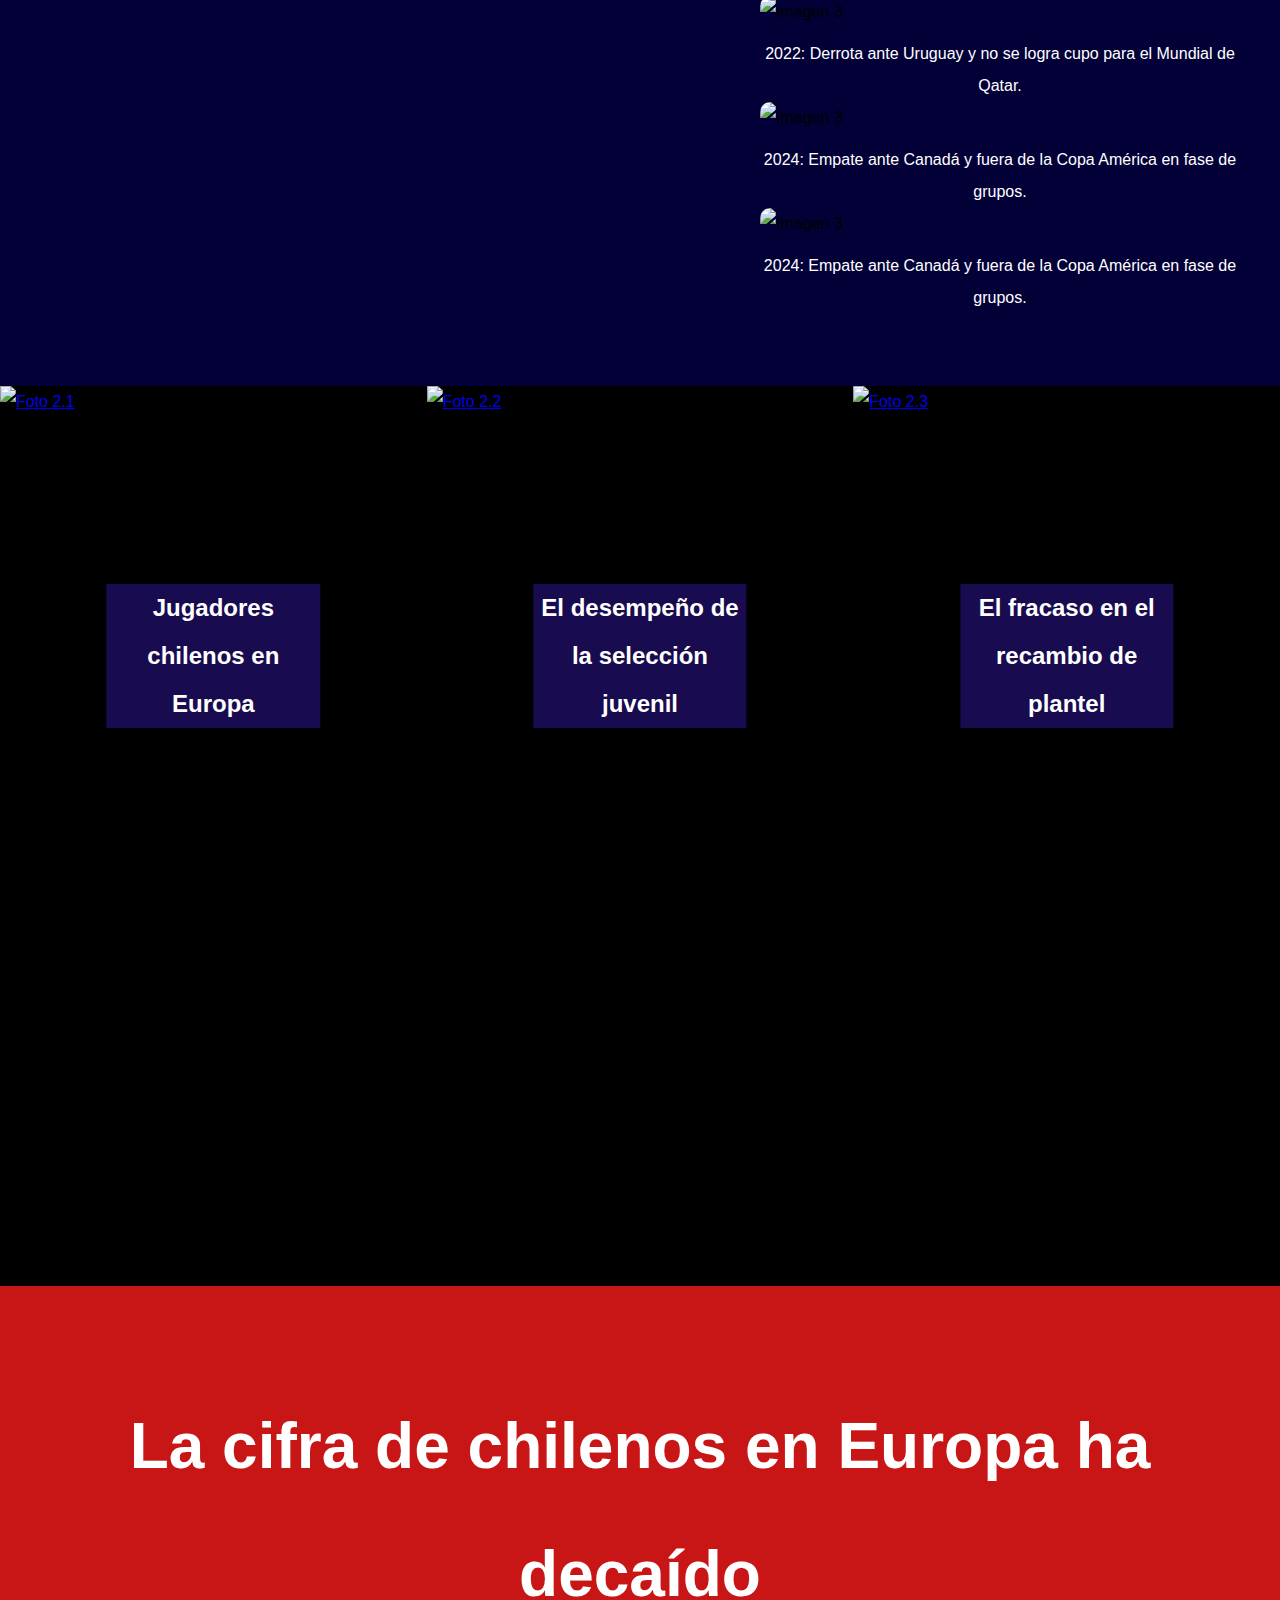
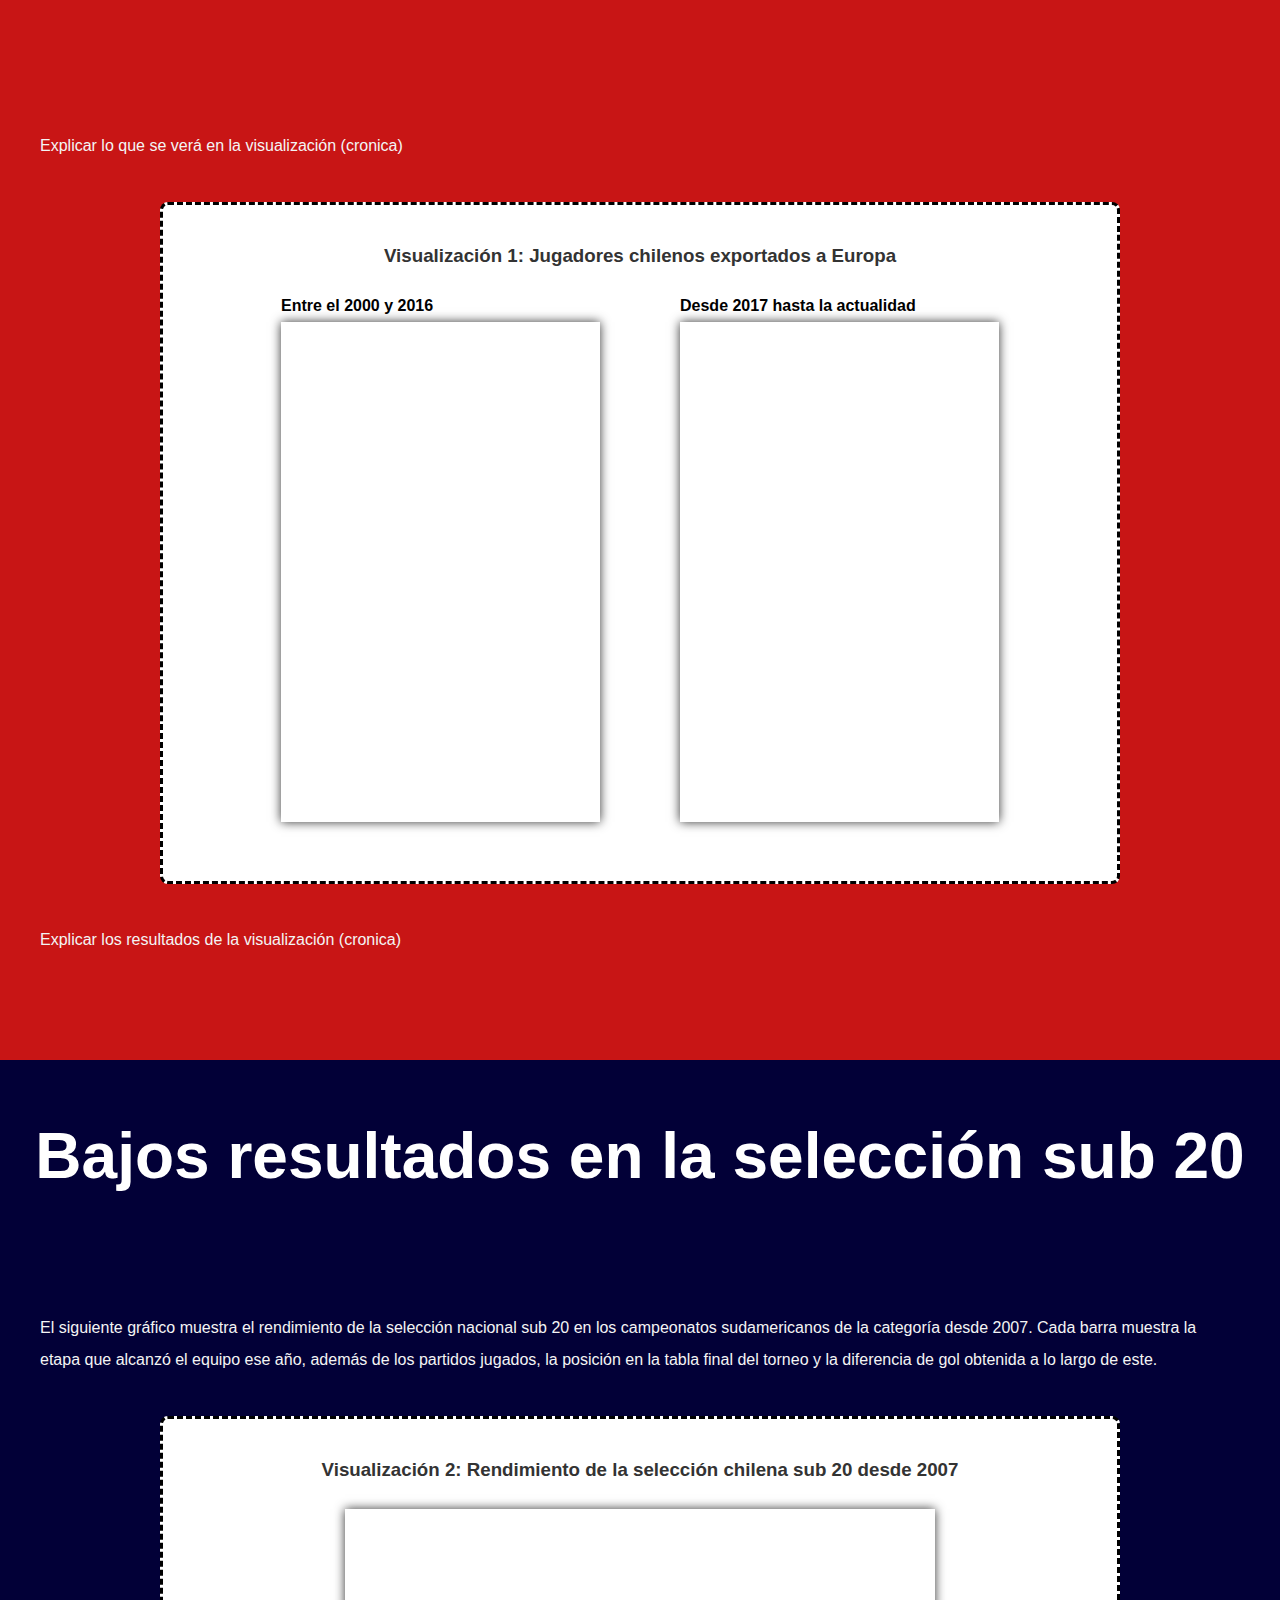
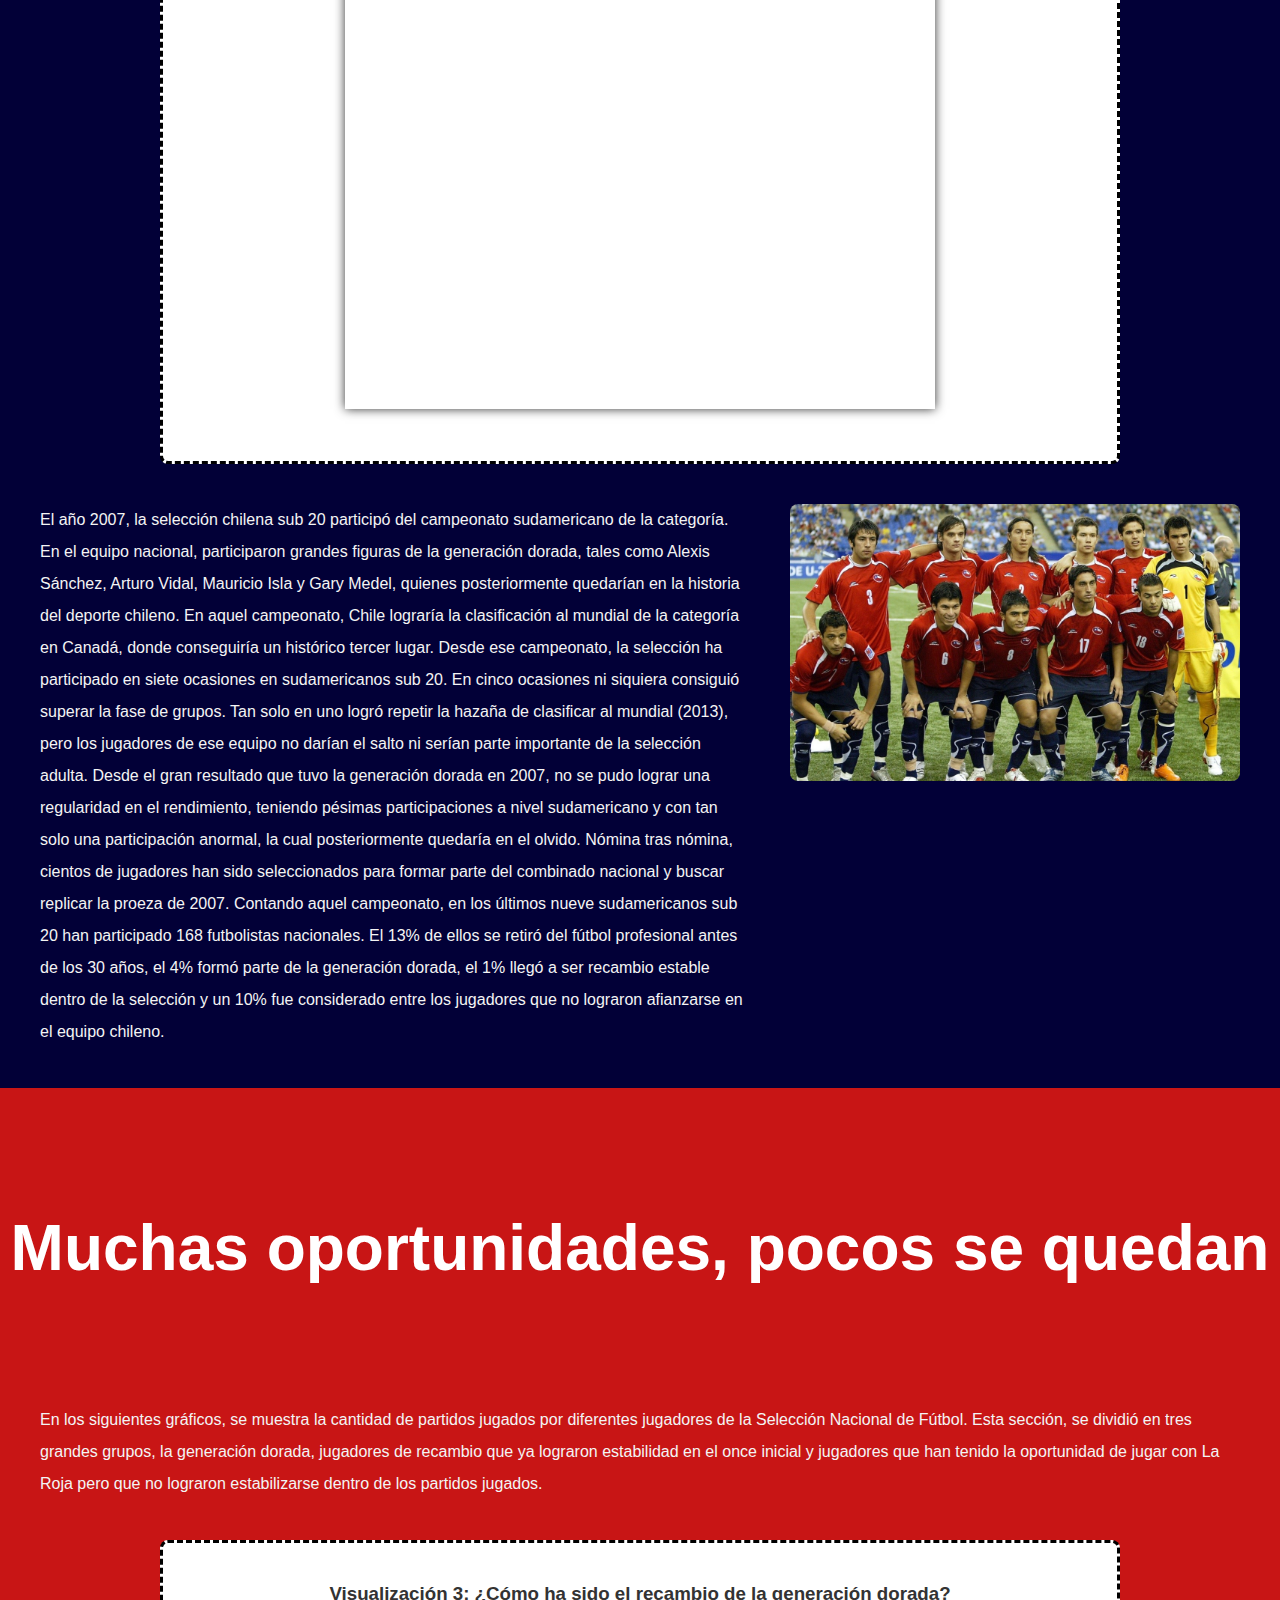
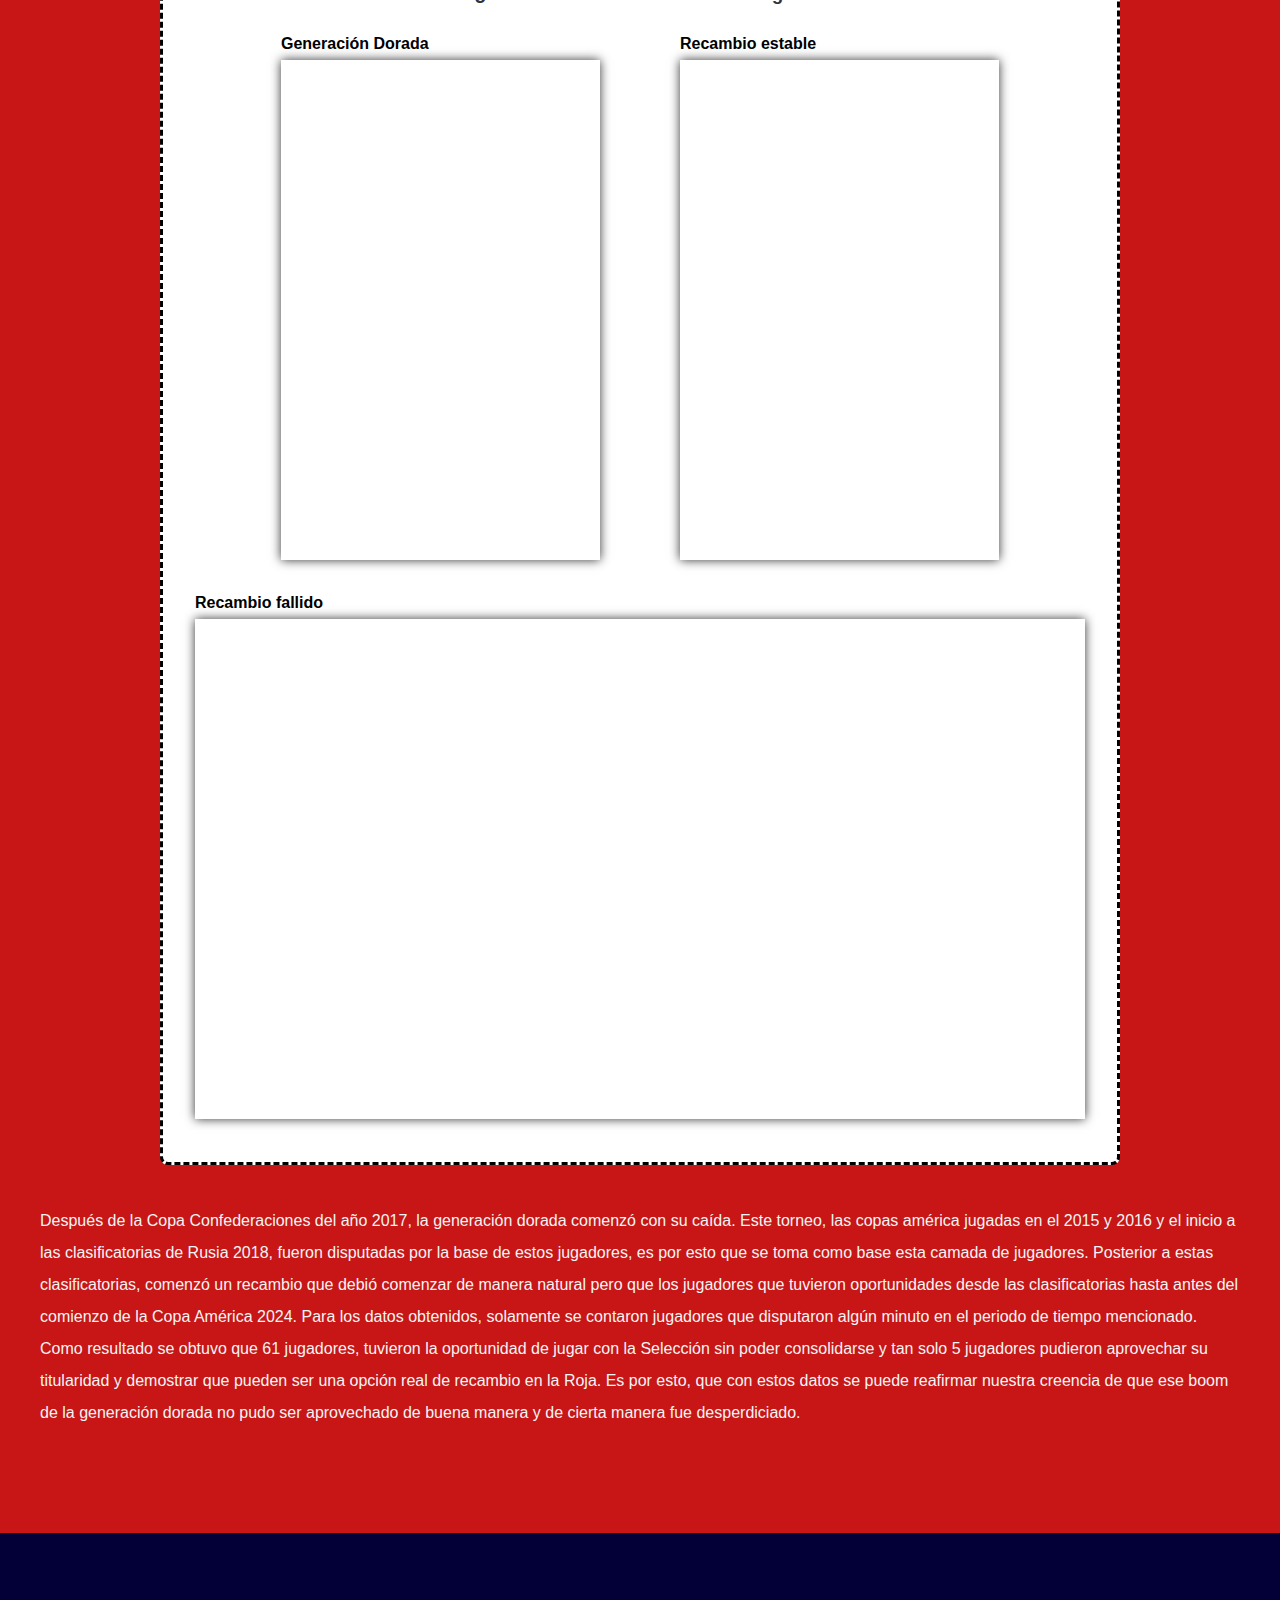
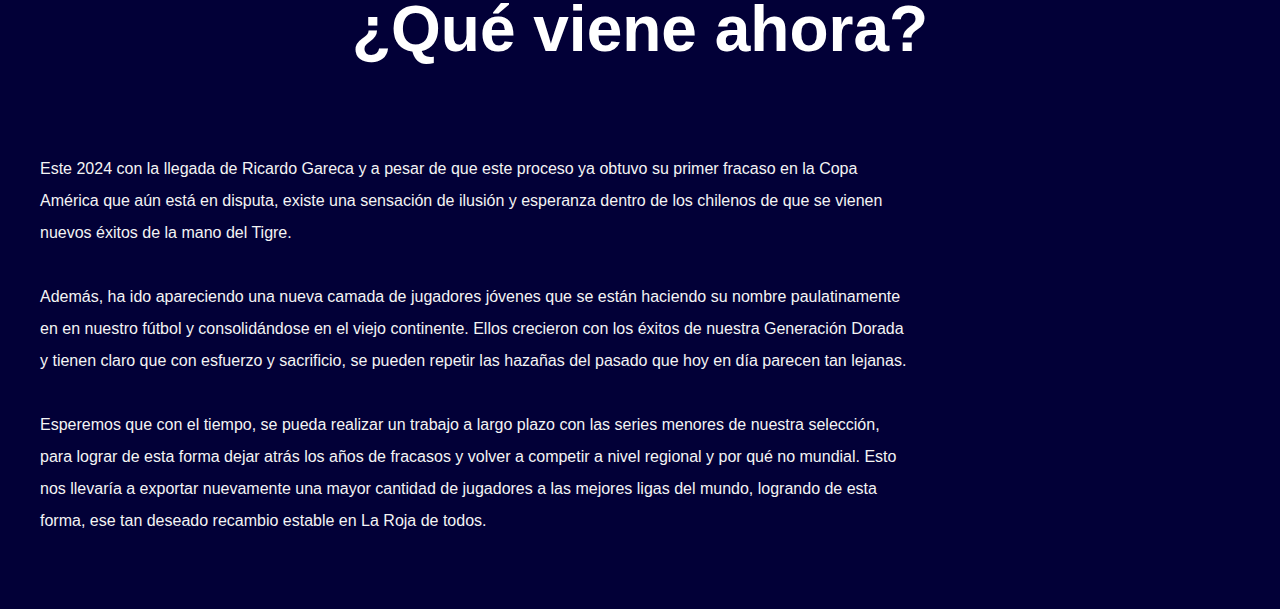
==== commit df6b0fdc: "f" ====
--- a/docs/index.html
+++ b/docs/index.html
@@ -110,11 +110,70 @@
                             </p>
                         </div>
                         <div class="carousel-section">
+                            <h1>Revisa los hitos que han marcado a la selección el último tiempo</h1>
                             <div class="carousel">
-                                <div><img src="https://assets.goal.com/images/v3/blt9ad36113bf147eb6/a0e4eb22c7509edfefe2d85aa3102b0f3abefff2.jpg" alt="Imagen 1"></div>
-                                <div><img src="https://cdn.conmebol.com/wp-content/uploads/2016/06/chile-campeon-3.jpg" alt="Imagen 2"></div>
-                                <div><img src="https://static.emol.cl/emol50/fotos/2017/07/02/file_20170702154508.jpg" alt="Imagen 3"></div>
-                                <!-- Añade más imágenes según sea necesario -->
+                                <div>
+                                    <img src="https://mundografico.emol.cl/2015/07/04/34480_1455856.jpg" alt="Imagen 1">
+                                    <p>2015: Chile campeón de la Copa América.</p>
+                                </div>
+                                <div>
+                                    <img src="https://nbcsports.brightspotcdn.com/dims4/default/2f51a5e/2147483647/strip/true/crop/3732x2099+0+182/resize/1440x810!/quality/90/?url=https%3A%2F%2Fnbc-sports-production-nbc-sports.s3.us-east-1.amazonaws.com%2Fbrightspot%2F0c%2Fc3%2Fc4ec25cd96bd01a49b221b66ea7f%2Fcd0ymzcznguwzdbhnduynddiytjhm2yyzthlmtjjotqwyyznpwnjyju2ntc3mgexowfjytvhodjkzgu5ytbhmtc3ywqw.jpeg" alt="Imagen 1">
+                                    <p>2015: Chile campeón de la Copa América.</p>
+                                </div>
+                                <div>
+                                    <img src="https://assets.goal.com/images/v3/blt9ad36113bf147eb6/a0e4eb22c7509edfefe2d85aa3102b0f3abefff2.jpg" alt="Imagen 1">
+                                    <p>2016: Chile campeón de la Copa América.</p>
+                                </div>
+                                <div>
+                                    <img src="https://cdn.conmebol.com/wp-content/uploads/2016/06/chile-campeon-3.jpg" alt="Imagen 2">
+                                    <p>2016: Chile campeón de la Copa América.</p>
+                                </div>
+                                <div>
+                                    <img src="https://static.emol.cl/emol50/fotos/2017/07/02/file_20170702154508.jpg" alt="Imagen 3">
+                                    <p>2017: Derrota en la final de la Copa Confederaciones.</p>
+                                </div>
+                                <div>
+                                    <img src="https://arc-anglerfish-arc2-prod-copesa.s3.amazonaws.com/public/P2AXNWQIMNE6DJAFVYUJD6B76I.jpg" alt="Imagen 3">
+                                    <p>2017: Derrota ante Brasil y no se logra cupo para el Mundial de Rusia 2018.</p>
+                                </div>
+                                <div>
+                                    <img src="https://www.lavanguardia.com/files/og_thumbnail/uploads/2017/10/11/5fa3d7f4ced62.jpeg" alt="Imagen 3">
+                                    <p>2017: Derrota ante Brasil y no se logra cupo para el Mundial de Rusia 2018.</p>
+                                </div>
+                                <div>
+                                    <img src="https://static.emol.cl/emol50/Fotos/2019/07/03/file_20190703205958.jpg" alt="Imagen 3">
+                                    <p>2019: Derrota ante Perú por 3 a 0 en semifinales de Copa América. </p>
+                                </div>
+                                <div>
+                                    <img src="https://static.emol.cl/emol50/Fotos/2019/07/03/file_20190703221628.jpg" alt="Imagen 3">
+                                    <p>2019: Derrota ante Perú por 3 a 0 en semifinales de Copa América.</p>
+                                </div>
+                                <div>
+                                    <img src="https://static.emol.cl/emol50/Fotos/2021/06/24/file_20210624215552.jpg" alt="Imagen 3">
+                                    <p>2021: Derrota ante Paraguay, Copa América.</p>
+                                </div>
+                                <div>
+                                    <img src="https://redgol.cl/__export/1625277260989/sites/redgol/img/2021/07/02/chile-brasil-resultado-video-goles-copa-america_crop1625277259848.jpg_242310155.jpg" alt="Imagen 3">
+                                    <p>2021: Eliminados en cuartos de final de Copa América ante Brasil.</p>
+                                </div>
+                                <div>
+                                    <img src="https://redgol.cl/__export/1648608931717/sites/redgol/img/2022/03/29/seleccion_chilena_uruguay_eliminatorias_qatar_2022_derrota_vidal_eliminados.jpg_242310155.jpg" alt="Imagen 3">
+                                    <p>2022: Derrota ante Uruguay y no se logra cupo para el Mundial de Qatar.</p>
+                                </div>
+                                <div>
+                                    <img src="https://depor.com/resizer/1EHWiu9LWHD45zfiOBPtun-ktAg=/980x0/smart/filters:format(jpeg):quality(75)/cloudfront-us-east-1.images.arcpublishing.com/elcomercio/Q4DAXTDZZZCN5DJS4IZT5EPA7Q.jpg" alt="Imagen 3">
+                                    <p>2022: Derrota ante Uruguay y no se logra cupo para el Mundial de Qatar.</p>
+                                </div>
+                                <div>
+                                    <img src="https://elcomercio.pe/resizer/v2/I5OG2TJB4FBDBGGBYVZVW2ZG44.jpg?auth=7c63106390731d9b3acc316af57c39a192f2ea629b07f6d7c499144c344b7c87&width=1200&height=800&quality=75&smart=true" alt="Imagen 3">
+                                    <p>2024: Empate ante Canadá y fuera de la Copa América en fase de grupos. </p>
+                                </div>
+                                <div>
+                                    <img src="https://ds-images.bolavip.com/news/image/714/535/?src=https://images.bolavip.com/webp/cl/full/BCL_20240630_BCL_149002_chile3-1-e1719712215231.webp" alt="Imagen 3">
+                                    <p>2024: Empate ante Canadá y fuera de la Copa América en fase de grupos. </p>
+                                </div>
+
+
                             </div>
                         </div>
                     </div>
@@ -245,12 +304,13 @@
                         <div class="intro-text">
                             <p>
                                 El siguiente gráfico muestra el rendimiento de la selección nacional sub 20 en los campeonatos 
-                                sudamericanos de la categoría desde 2007. Cada barra muestra la etapa que alcanzó el equipo ese año, 
-                                además de los partidos jugados, la posición en la tabla final del torneo y la diferencia de gol
-                                 obtenida a lo largo de este.
-                            </p>
-                        </div>
-                        <img src="imagenchilesub20.jpg" alt="Selección chilena sub 20 en 2007" class="intro-image">
+                                sudamericanos de la categoría desde 2007. Cada barra muestra la etapa que alcanzó el equipo ese 
+                                año, además de los partidos jugados, la posición en la tabla final del torneo y la diferencia de 
+                                gol obtenida a lo largo de este.
+
+                            </p>
+                        </div>
+                        
                     </div>
                 </section>
                 <section class="visual-section" id="visualization2">
@@ -265,16 +325,26 @@
                         <div class="intro-text">
                             <p>
                                 El año 2007, la selección chilena sub 20 participó del campeonato sudamericano de la categoría. 
-                                En el equipo nacional, participaron grandes figuras de la generación dorada, los cuales posteriormente 
-                                quedarían en la historia del deporte chileno. En aquel campeonato, Chile lograría la clasificación al 
-                                mundial de la categoría en Canadá. Desde ese campeonato, la selección ha participado en siete ocasiones 
-                                en sudamericanos sub 20. En cinco ocasiones ni siquiera consiguió superar la fase de grupos. Tan solo en 
-                                uno logró repetir la hazaña de clasificar al mundial (2013), pero los jugadores de ese equipo no darían 
-                                el salto ni serían parte importante de la selección adulta. Desde el gran resultado que tuvo la generación 
-                                dorada en 2007, no se pudo lograr una regularidad en el rendimiento, teniendo pésimas participaciones a 
-                                nivel sudamericano y con tan solo una participación anormal, la cual posteriormente quedaría en el olvido.
-                            </p>
-                        </div>
+                                En el equipo nacional, participaron grandes figuras de la generación dorada, tales como Alexis 
+                                Sánchez, Arturo Vidal, Mauricio Isla y Gary Medel, quienes posteriormente quedarían en la historia 
+                                del deporte chileno. En aquel campeonato, Chile lograría la clasificación al mundial de la 
+                                categoría en Canadá, donde conseguiría un histórico tercer lugar. Desde ese campeonato, la 
+                                selección ha participado en siete ocasiones en sudamericanos sub 20. En cinco ocasiones ni 
+                                siquiera consiguió superar la fase de grupos. Tan solo en uno logró repetir la hazaña de 
+                                clasificar al mundial (2013), pero los jugadores de ese equipo no darían el salto ni serían 
+                                parte importante de la selección adulta. Desde el gran resultado que tuvo la generación dorada 
+                                en 2007, no se pudo lograr una regularidad en el rendimiento, teniendo pésimas participaciones 
+                                a nivel sudamericano y con tan solo una participación anormal, la cual posteriormente quedaría 
+                                en el olvido. Nómina tras nómina, cientos de jugadores han sido seleccionados para formar parte 
+                                del combinado nacional y buscar replicar la proeza de 2007. Contando aquel campeonato, en los 
+                                últimos nueve sudamericanos sub 20 han participado 168 futbolistas nacionales. El  13% de ellos 
+                                se retiró del fútbol profesional antes de los 30 años, el 4% formó parte de la generación dorada, 
+                                el 1% llegó a ser recambio estable dentro de la selección y un 10% fue considerado entre los 
+                                jugadores que no lograron afianzarse en el equipo chileno.
+
+                            </p>
+                        </div>
+                        <img src="imagenchilesub20.jpg" alt="Selección chilena sub 20 en 2007" class="intro-image">
                     </div>
                 </section>
             </section>
@@ -316,7 +386,7 @@
                         </div>
                         <div class="viz-box">
                             <h4>Recambio estable</h4>
-                            <iframe src="visualizaciónNavarro2.html" frameborder="0" width="100%" height="500px"></iframe>
+                            <iframe src="vis02 (1).html" frameborder="0" width="100%" height="500px"></iframe>
                         </div>
                     </div> 
                             <h4>Recambio fallido</h4>
@@ -360,10 +430,31 @@
                     <div class="intro-container">
                         <div class="intro-text">
                             <p>
-                                texto
-                            </p>
-                        </div>
-                        <img src="ingresar link" alt="" class="intro-image-hipo">
+                                Este 2024 con la llegada de Ricardo Gareca y a pesar de que este proceso ya obtuvo su primer 
+                                fracaso en la Copa América que aún está en disputa, existe una sensación de ilusión y esperanza 
+                                dentro de los chilenos de que se vienen nuevos éxitos de la mano del Tigre.
+
+                            </p>
+                            <br>
+                            <p>
+                                Además, ha ido apareciendo una nueva camada de jugadores jóvenes que se están haciendo su nombre 
+                                paulatinamente en en nuestro fútbol y consolidándose en el viejo continente. Ellos crecieron con 
+                                los éxitos de nuestra Generación Dorada y tienen claro que con esfuerzo y sacrificio, se pueden 
+                                repetir las hazañas del pasado que hoy en día parecen tan lejanas.
+
+                            </p>
+                            <br>
+                            <p>
+                                Esperemos que con el tiempo, se pueda realizar un trabajo a largo plazo con las series 
+                                menores de nuestra selección, para lograr de esta forma dejar atrás los años de fracasos y 
+                                volver a competir a nivel regional y por qué no mundial. Esto nos llevaría a exportar nuevamente 
+                                una mayor cantidad de jugadores a las mejores ligas del mundo, logrando de esta forma, ese tan 
+                                deseado recambio estable en La Roja de todos.
+
+                            </p>
+                        </div>
+        
+                            <img src="https://www.minutod.com/u/fotografias/m/2023/9/10/f500x333-104155_127958_5326.jpg" alt="" class="intro-image-hipo">
                     </div>
                 </section>
                 <br>
--- a/docs/styles.css
+++ b/docs/styles.css
@@ -10,10 +10,23 @@
     width: 40%;
 }
 
+.carousel-section h1 {
+    font-size: 1em;
+    text-align: center;
+    color: #ffffff
+}
+
 .carousel img {
     width: 100%;
     height: auto;
     border-radius: 10px;
+}
+
+.carousel p {
+    text-align: center;
+    font-size: 1em;
+    color: #ffffff;
+    margin-top: 10px;
 }
 
 
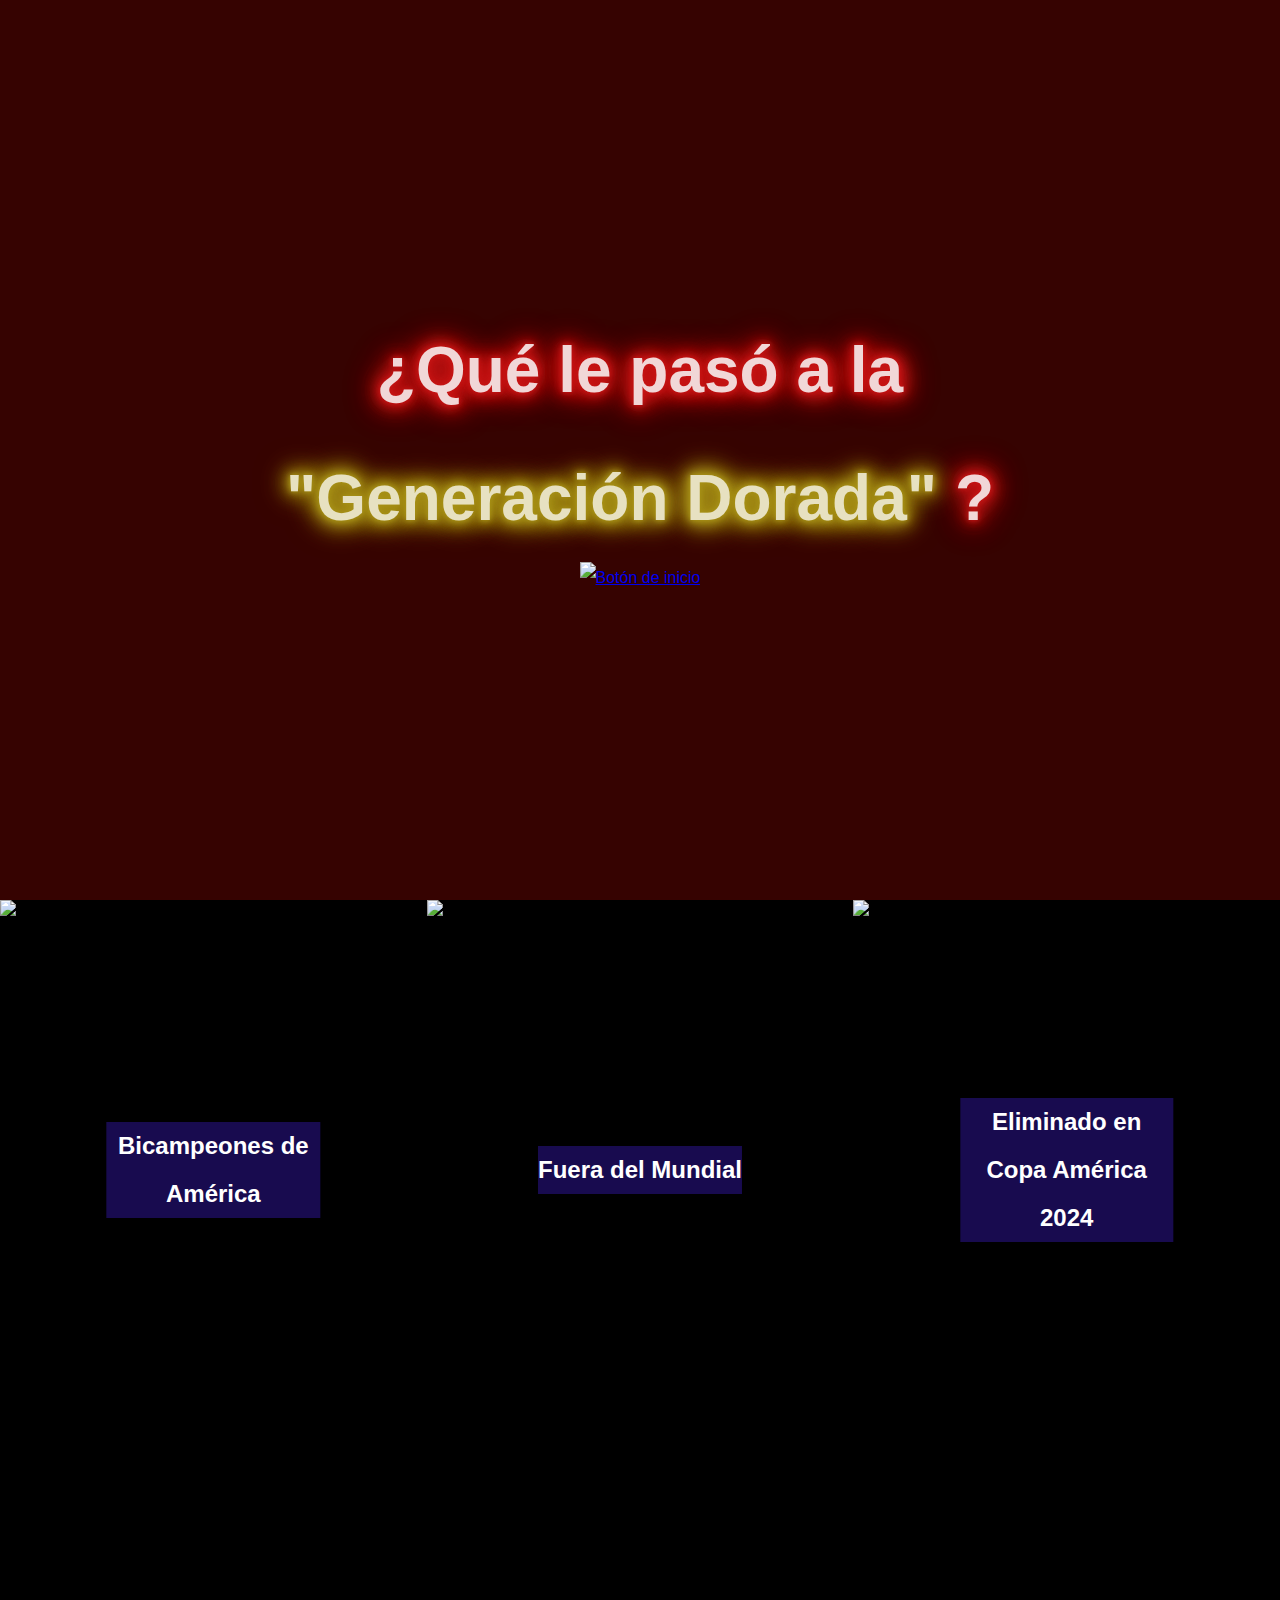
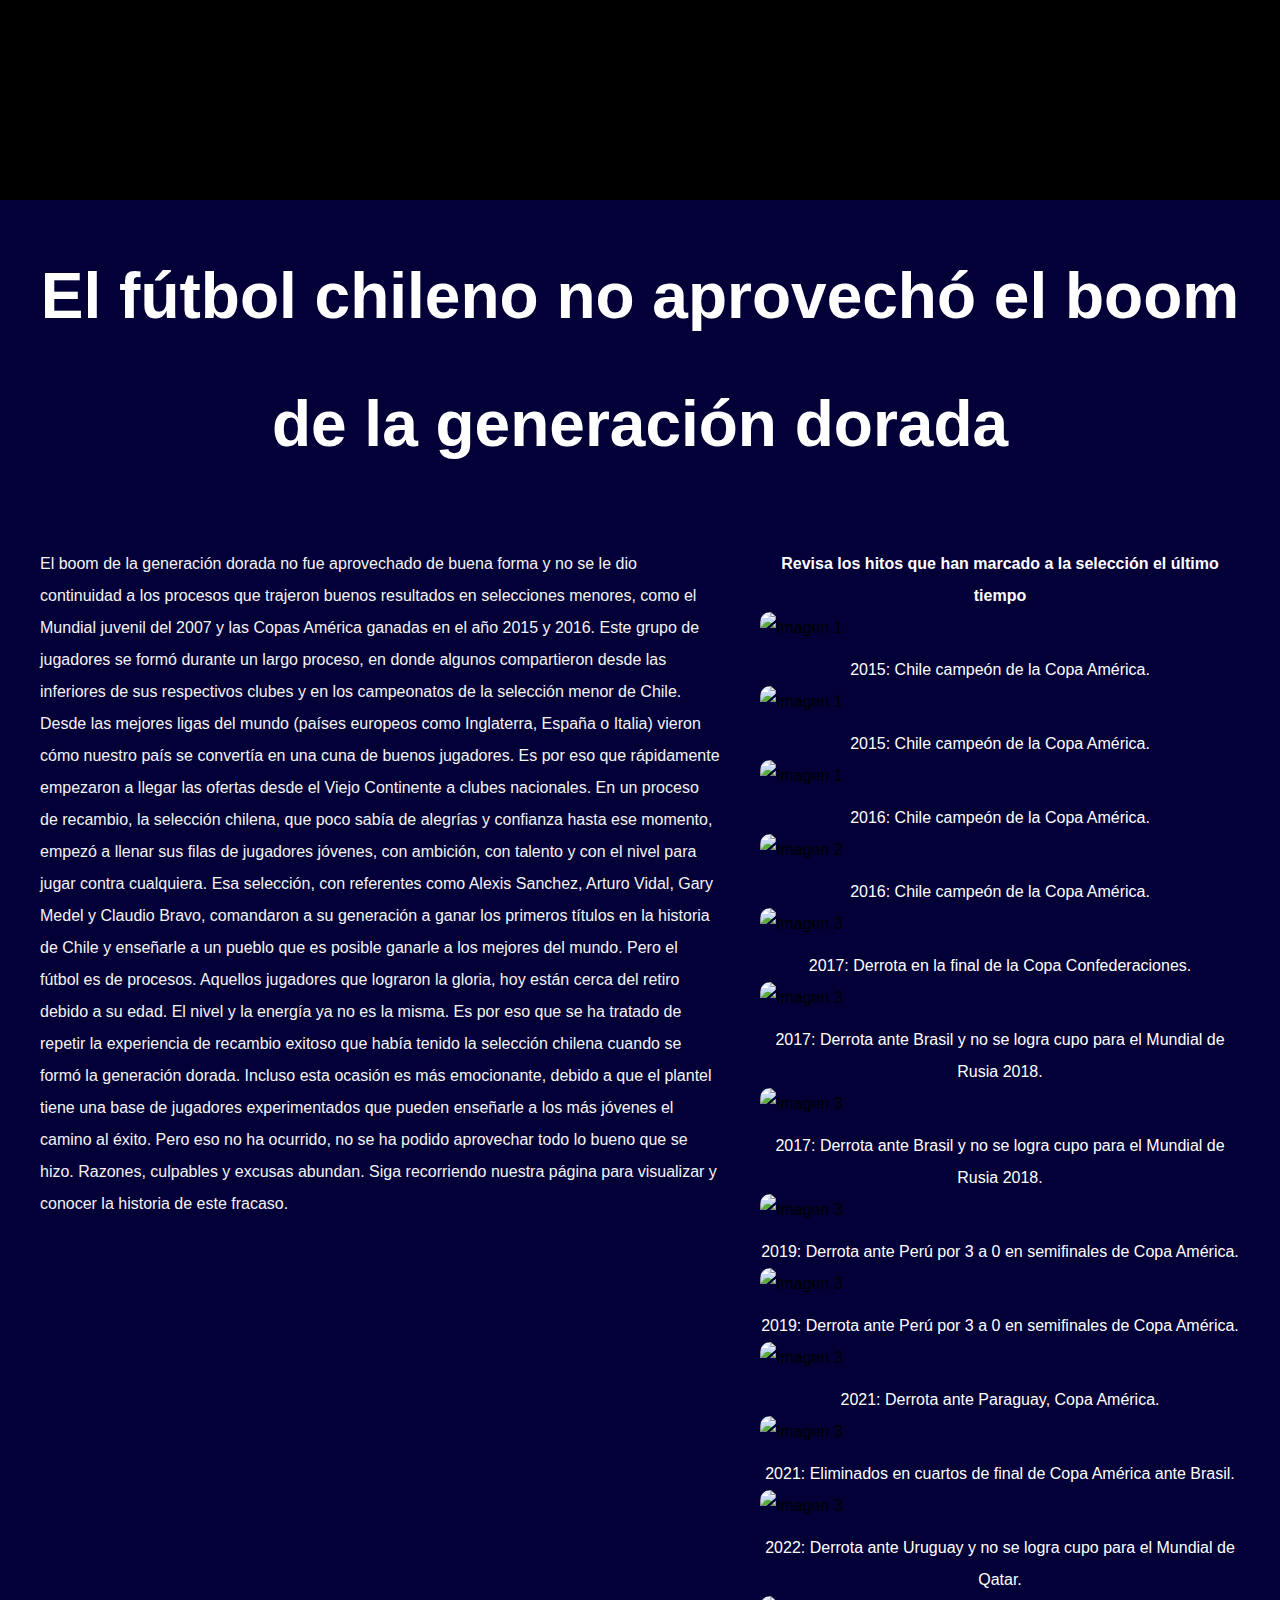
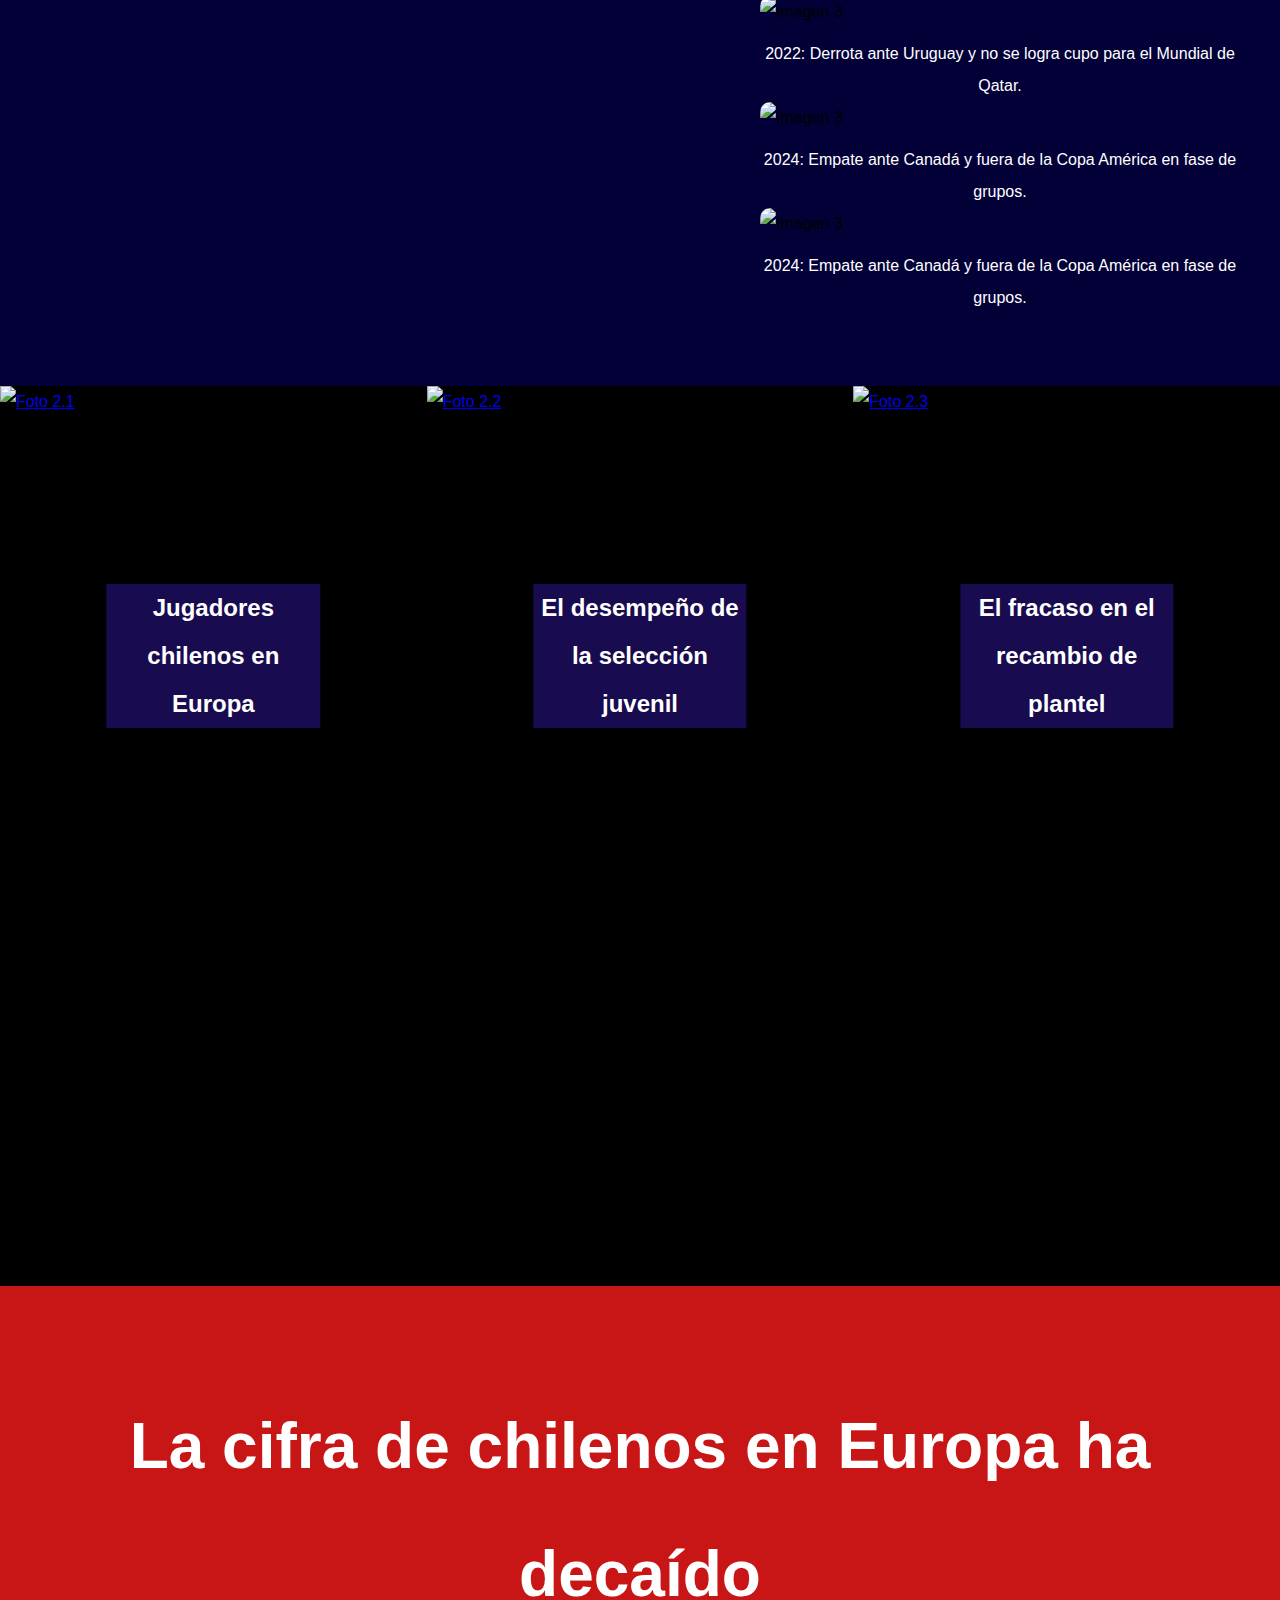
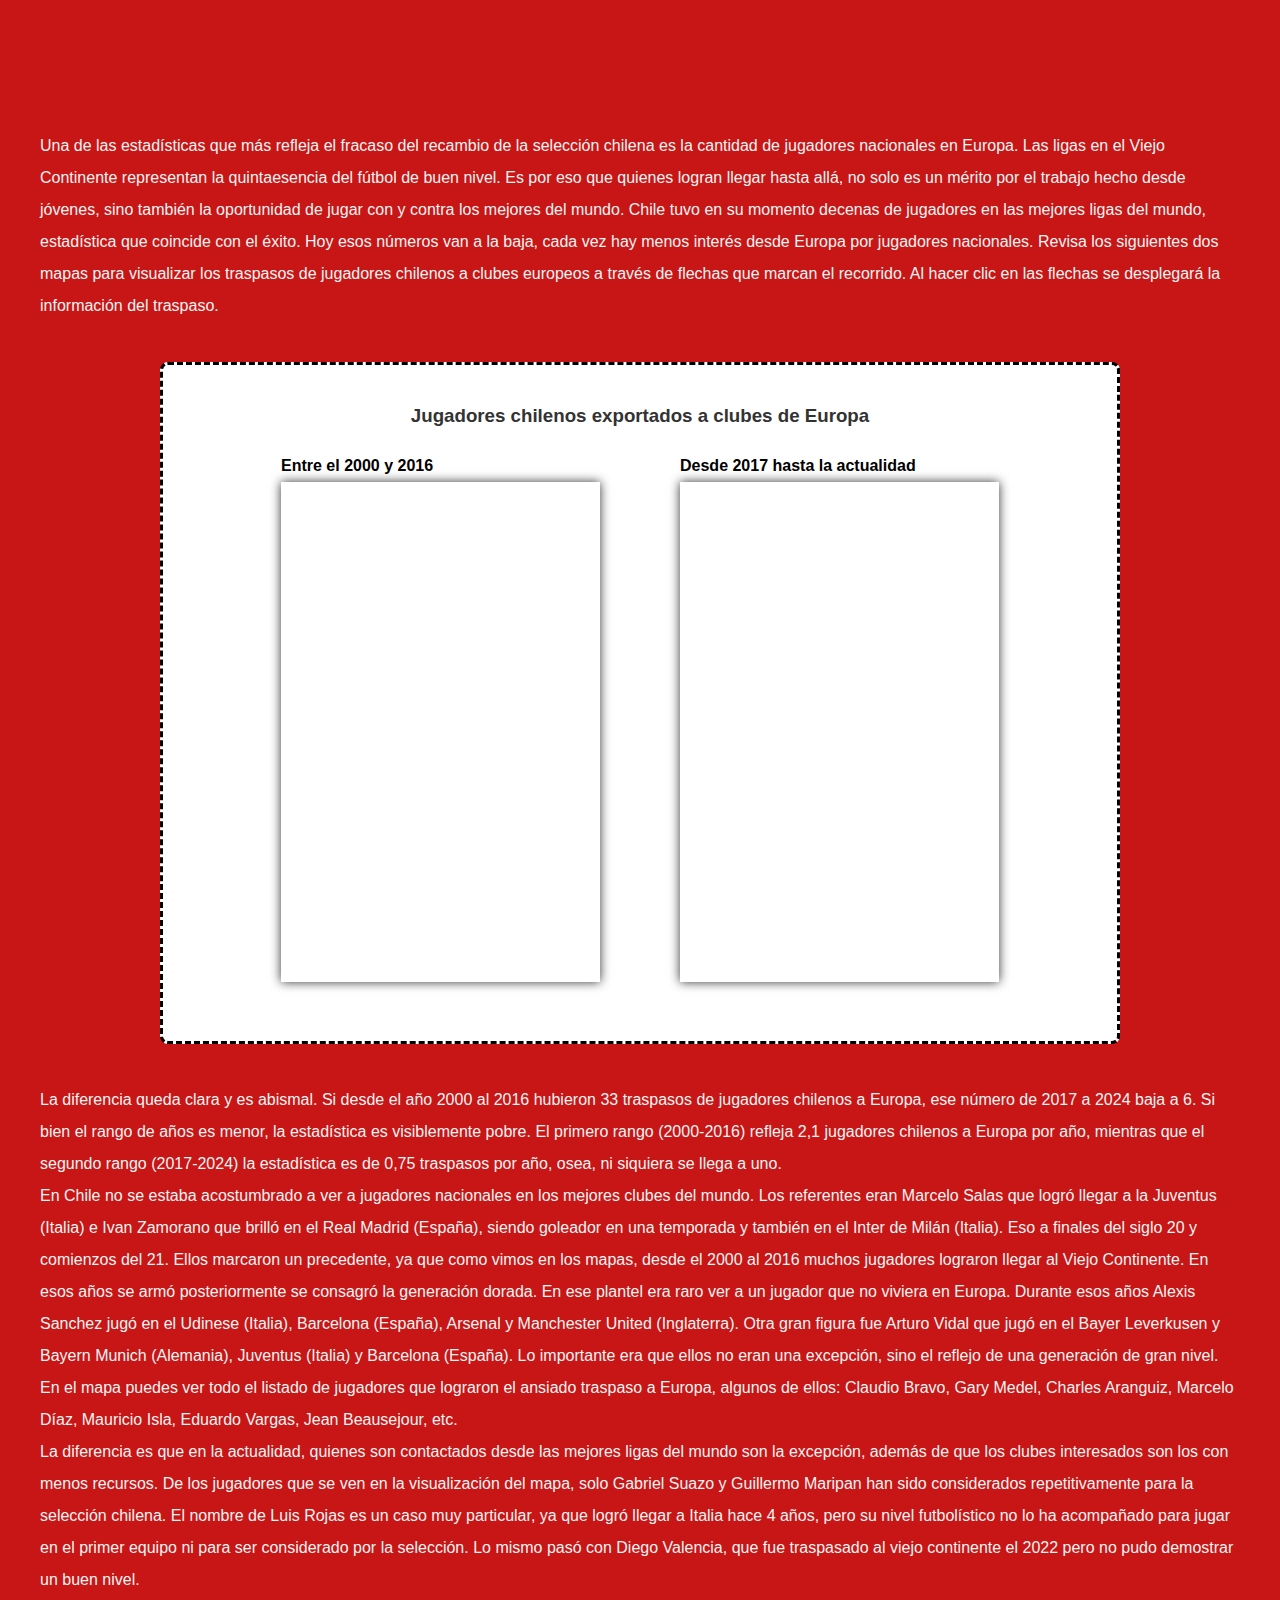
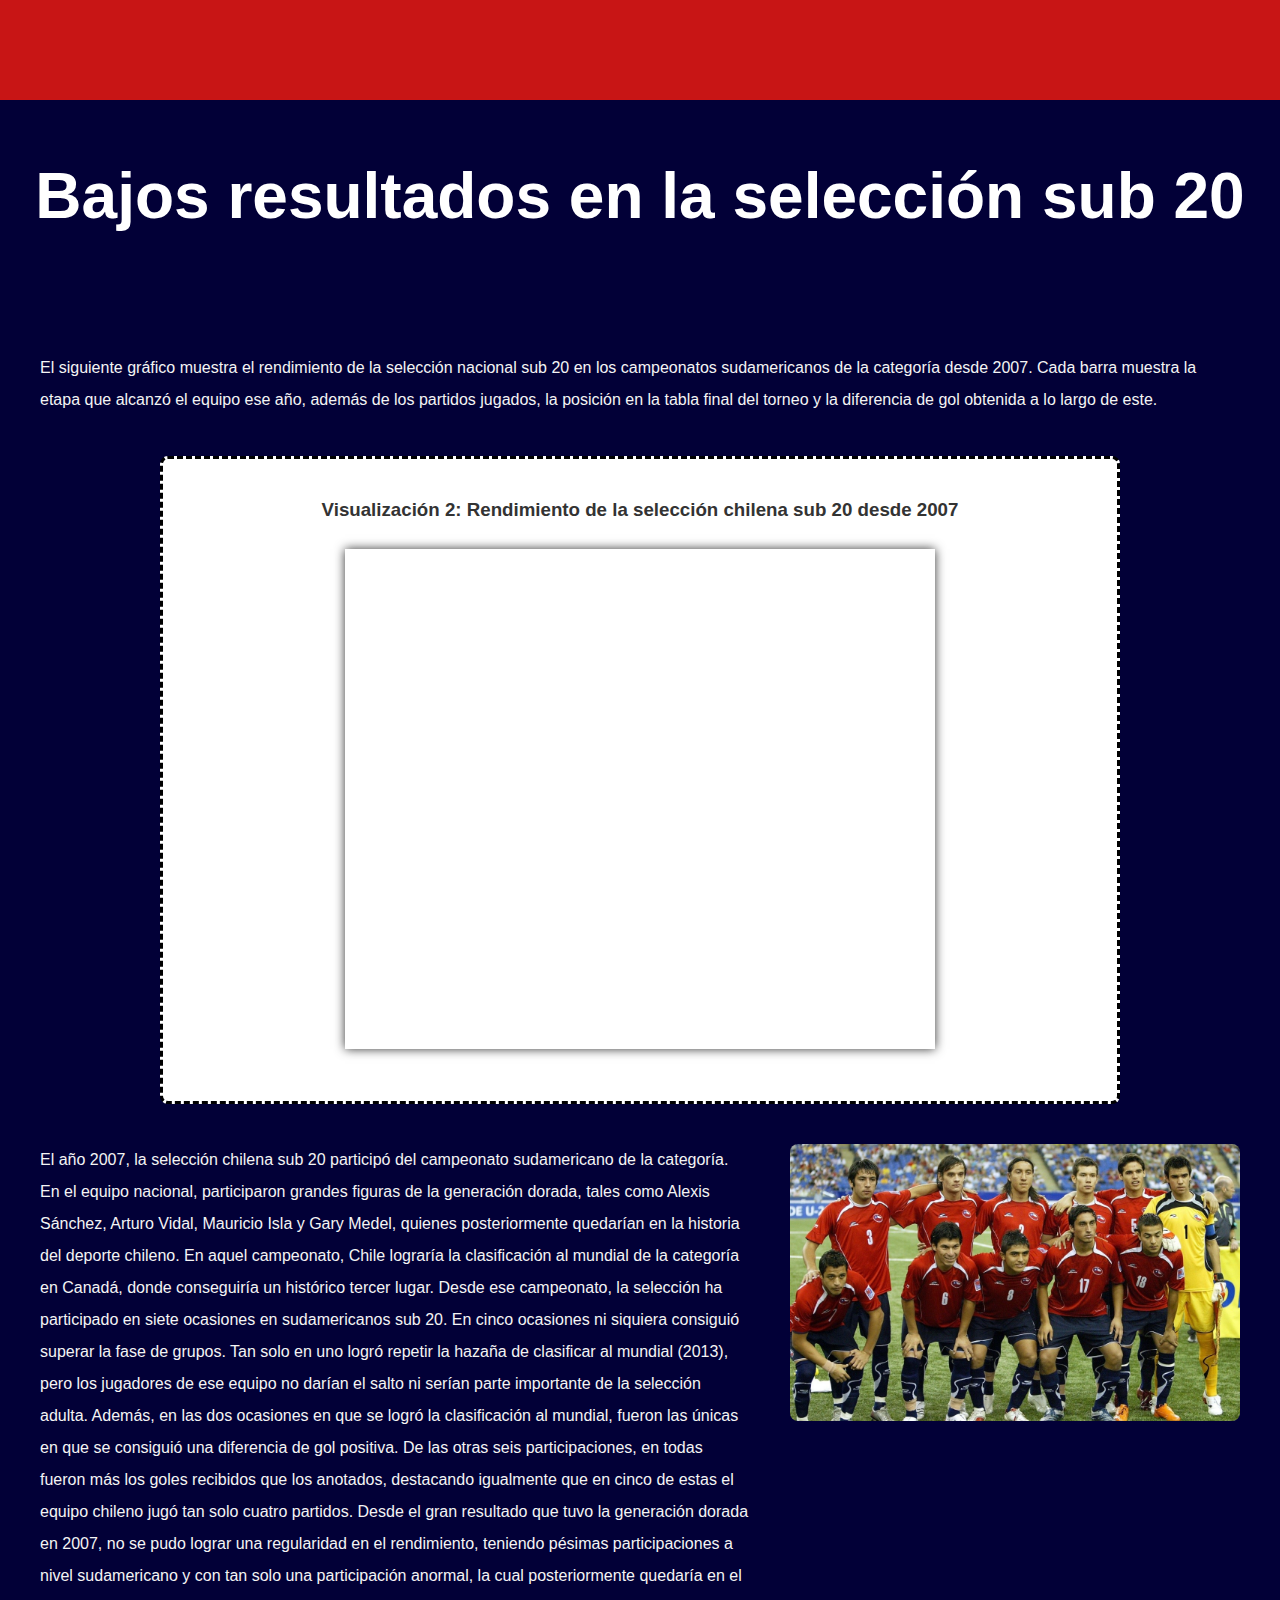
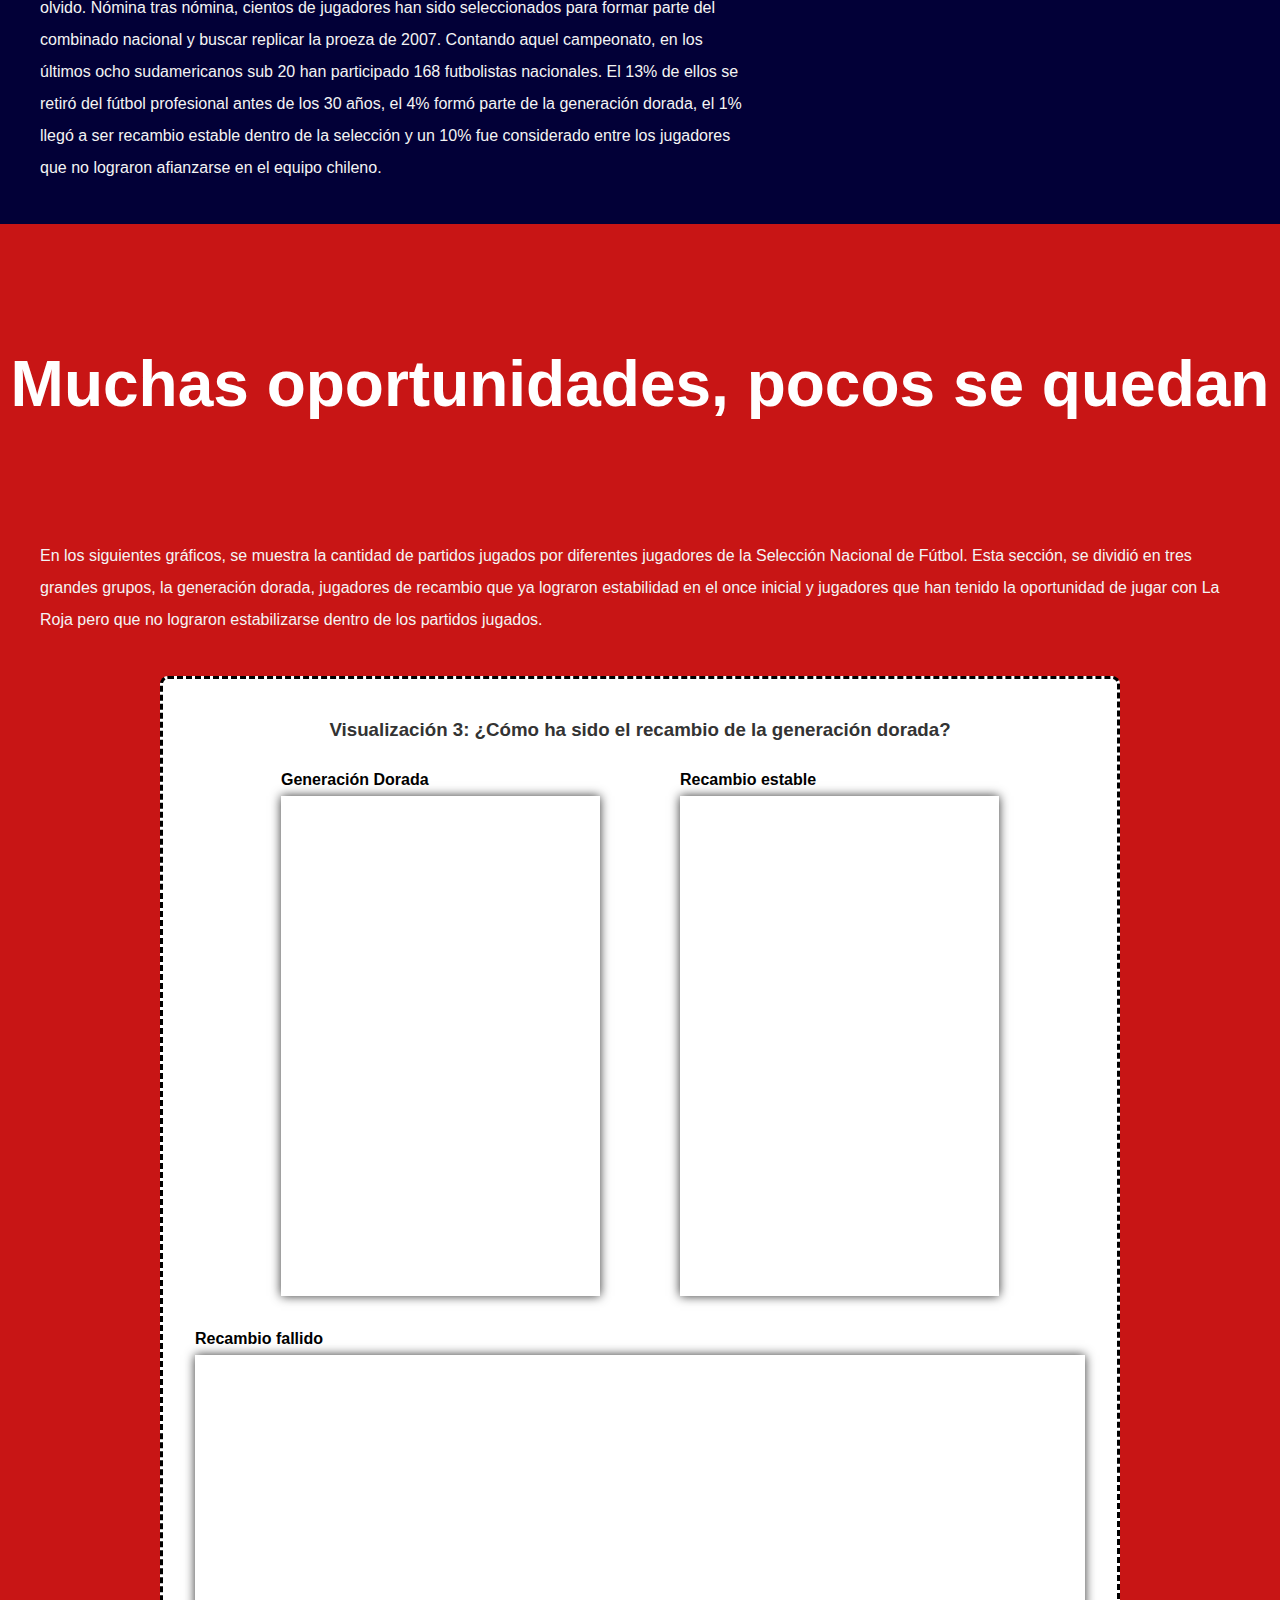
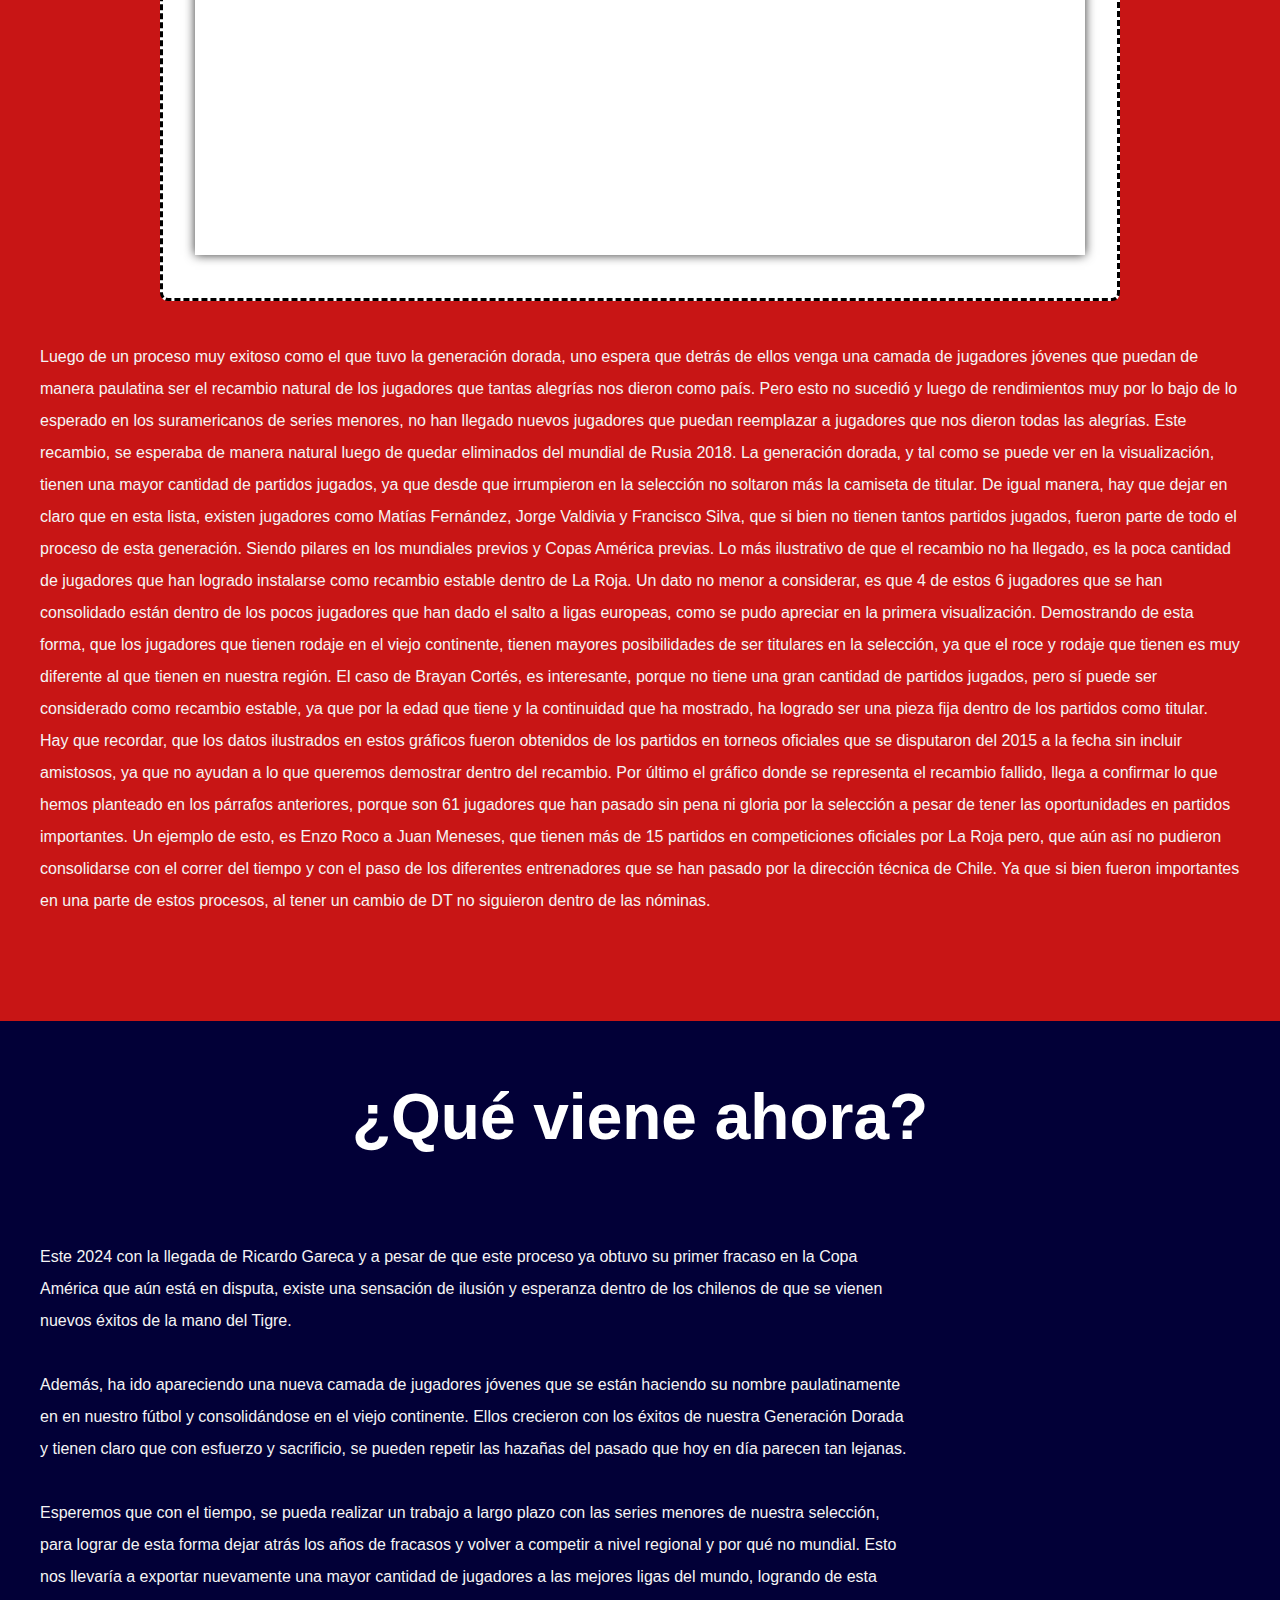
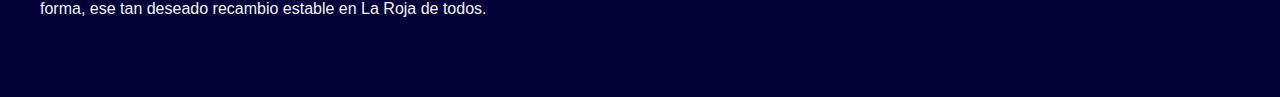
==== commit 0dd39605: "g" ====
--- a/docs/index.html
+++ b/docs/index.html
@@ -252,14 +252,22 @@
                     <div class="intro-container">
                         <div class="intro-text">
                             <p>
-                                Explicar lo que se verá en la visualización (cronica)
+                                Una de las estadísticas que más refleja el fracaso del recambio de la selección chilena es la 
+                                cantidad de jugadores nacionales en Europa. Las ligas en el Viejo Continente representan la 
+                                quintaesencia del fútbol de buen nivel. Es por eso que quienes logran llegar hasta allá, no 
+                                solo es un mérito por el trabajo hecho desde jóvenes, sino también la oportunidad de jugar con 
+                                y contra los mejores del mundo. Chile tuvo en su momento decenas de jugadores en las mejores 
+                                ligas del mundo, estadística que coincide con el éxito. Hoy esos números van a la baja, cada 
+                                vez hay menos interés desde Europa por jugadores nacionales. Revisa los siguientes dos mapas 
+                                para visualizar los traspasos de jugadores chilenos a clubes europeos a través de flechas que 
+                                marcan el recorrido. Al hacer clic en las flechas se desplegará la información del traspaso.
                             </p>
                         </div>
                     </div>
                 </section>
                 
                 <section class="visual-section" id="visualization1">
-                    <h3>Visualización 1: Jugadores chilenos exportados a Europa</h3>
+                    <h3>Jugadores chilenos exportados a clubes de Europa</h3>
                     <div class="viz-container">
                         <div class="viz-box">
                             <h4>Entre el 2000 y 2016</h4>
@@ -276,7 +284,34 @@
                     <div class="intro-container">
                         <div class="intro-text">
                             <p>
-                                Explicar los resultados de la visualización (cronica)
+                                La diferencia queda clara y es abismal. Si desde el año 2000 al 2016 hubieron 33 traspasos de jugadores 
+                                chilenos a Europa, ese número de 2017 a 2024 baja a 6. Si bien el rango de años es menor, la 
+                                estadística es visiblemente pobre. El primero rango (2000-2016) refleja 2,1 jugadores chilenos a 
+                                Europa por año, mientras que el segundo rango (2017-2024) la estadística es de 0,75 traspasos por 
+                                año, osea, ni siquiera se llega a uno.
+                                <br>
+                                En Chile no se estaba acostumbrado a ver a jugadores nacionales en los mejores clubes del mundo. 
+                                Los referentes eran Marcelo Salas que logró llegar a la Juventus (Italia) e Ivan Zamorano que 
+                                brilló en el Real Madrid (España), siendo goleador en una temporada y también en el Inter de 
+                                Milán (Italia). Eso a finales del siglo 20 y comienzos del 21. Ellos marcaron un precedente, 
+                                ya que como vimos en los mapas, desde el 2000 al 2016 muchos jugadores lograron llegar al Viejo 
+                                Continente. En esos años se armó posteriormente se consagró la generación dorada. En ese plantel era 
+                                raro ver a un jugador que no viviera en Europa. Durante esos años Alexis Sanchez jugó en el Udinese 
+                                (Italia), Barcelona (España), Arsenal y Manchester United (Inglaterra). Otra gran figura fue Arturo 
+                                Vidal que jugó en el Bayer Leverkusen y Bayern Munich (Alemania), Juventus (Italia) y Barcelona 
+                                (España). Lo importante era que ellos no eran una excepción, sino el reflejo de una generación de 
+                                gran nivel. En el mapa puedes ver todo el listado de jugadores que lograron el ansiado traspaso a 
+                                Europa, algunos de ellos: Claudio Bravo, Gary Medel, Charles Aranguiz, Marcelo Díaz, Mauricio Isla, 
+                                Eduardo Vargas, Jean Beausejour, etc.
+                                <br>
+                                La diferencia es que en la actualidad, quienes son contactados desde las mejores ligas del mundo 
+                                son la excepción, además de que los clubes interesados son los con menos recursos. De los jugadores 
+                                que se ven en la visualización del mapa, solo Gabriel Suazo y Guillermo Maripan han sido considerados 
+                                repetitivamente para la selección chilena. El nombre de Luis Rojas es un caso muy particular, ya 
+                                que logró llegar a Italia hace 4 años, pero su nivel futbolístico no lo ha acompañado para jugar 
+                                en el primer equipo ni para ser considerado por la selección. Lo mismo pasó con Diego Valencia, 
+                                que fue traspasado al viejo continente el 2022 pero no pudo demostrar un buen nivel.
+
                             </p>
                         </div>
                     </div>
@@ -307,6 +342,7 @@
                                 sudamericanos de la categoría desde 2007. Cada barra muestra la etapa que alcanzó el equipo ese 
                                 año, además de los partidos jugados, la posición en la tabla final del torneo y la diferencia de 
                                 gol obtenida a lo largo de este.
+
 
                             </p>
                         </div>
@@ -325,22 +361,29 @@
                         <div class="intro-text">
                             <p>
                                 El año 2007, la selección chilena sub 20 participó del campeonato sudamericano de la categoría. 
-                                En el equipo nacional, participaron grandes figuras de la generación dorada, tales como Alexis 
-                                Sánchez, Arturo Vidal, Mauricio Isla y Gary Medel, quienes posteriormente quedarían en la historia 
-                                del deporte chileno. En aquel campeonato, Chile lograría la clasificación al mundial de la 
-                                categoría en Canadá, donde conseguiría un histórico tercer lugar. Desde ese campeonato, la 
-                                selección ha participado en siete ocasiones en sudamericanos sub 20. En cinco ocasiones ni 
-                                siquiera consiguió superar la fase de grupos. Tan solo en uno logró repetir la hazaña de 
-                                clasificar al mundial (2013), pero los jugadores de ese equipo no darían el salto ni serían 
-                                parte importante de la selección adulta. Desde el gran resultado que tuvo la generación dorada 
-                                en 2007, no se pudo lograr una regularidad en el rendimiento, teniendo pésimas participaciones 
-                                a nivel sudamericano y con tan solo una participación anormal, la cual posteriormente quedaría 
-                                en el olvido. Nómina tras nómina, cientos de jugadores han sido seleccionados para formar parte 
-                                del combinado nacional y buscar replicar la proeza de 2007. Contando aquel campeonato, en los 
-                                últimos nueve sudamericanos sub 20 han participado 168 futbolistas nacionales. El  13% de ellos 
-                                se retiró del fútbol profesional antes de los 30 años, el 4% formó parte de la generación dorada, 
-                                el 1% llegó a ser recambio estable dentro de la selección y un 10% fue considerado entre los 
-                                jugadores que no lograron afianzarse en el equipo chileno.
+                                En el equipo nacional, participaron grandes figuras de la generación dorada, tales como Alexis Sánchez, 
+                                Arturo Vidal, Mauricio Isla y Gary Medel, quienes posteriormente quedarían en la historia del deporte 
+                                chileno. En aquel campeonato, Chile lograría la clasificación al mundial de la categoría en Canadá, 
+                                donde conseguiría un histórico tercer lugar. 
+
+                                Desde ese campeonato, la selección ha participado en siete ocasiones en sudamericanos sub 20. 
+                                En cinco ocasiones ni siquiera consiguió superar la fase de grupos. Tan solo en uno logró repetir 
+                                la hazaña de clasificar al mundial (2013), pero los jugadores de ese equipo no darían el salto ni 
+                                serían parte importante de la selección adulta. Además, en las dos ocasiones en que se logró la 
+                                clasificación al mundial, fueron las únicas en que se consiguió una diferencia de gol positiva. 
+                                De las otras seis participaciones, en todas fueron más los goles recibidos que los anotados, 
+                                destacando igualmente que en cinco de estas el equipo chileno jugó tan solo cuatro partidos.  
+                                Desde el gran resultado que tuvo la generación dorada en 2007, no se pudo lograr una regularidad 
+                                en el rendimiento, teniendo pésimas participaciones a nivel sudamericano y con tan solo una 
+                                participación anormal, la cual posteriormente quedaría en el olvido. 
+
+                                Nómina tras nómina, cientos de jugadores han sido seleccionados para formar parte del combinado 
+                                nacional y buscar replicar la proeza de 2007. Contando aquel campeonato, en los últimos ocho 
+                                sudamericanos sub 20 han participado 168 futbolistas nacionales. El  13% de ellos se retiró del 
+                                fútbol profesional antes de los 30 años, el 4% formó parte de la generación dorada, el 1% llegó a 
+                                ser recambio estable dentro de la selección y un 10% fue considerado entre los jugadores que no 
+                                lograron afianzarse en el equipo chileno.
+
 
                             </p>
                         </div>
@@ -368,10 +411,11 @@
                     <div class="intro-container">
                         <div class="intro-text">
                             <p>
-                                En los siguientes gráficos, se muestra la cantidad de partidos jugados por diferentes jugadores de la 
-                                Selección Nacional de Fútbol. Esta sección, se dividió en tres grandes grupos, la generación dorada, 
-                                jugadores de recambio que ya lograron estabilidad en el once inicial y jugadores que han tenido la 
-                                oportunidad de jugar con La Roja pero que no lograron estabilizarse dentro de los partidos jugados.
+                                En los siguientes gráficos, se muestra la cantidad de partidos jugados por diferentes jugadores 
+                                de la Selección Nacional de Fútbol. Esta sección, se dividió en tres grandes grupos, la generación 
+                                dorada, jugadores de recambio que ya lograron estabilidad en el once inicial y jugadores que 
+                                han tenido la oportunidad de jugar con La Roja pero que no lograron estabilizarse dentro de los 
+                                partidos jugados.
                             </p>
                         </div>
                     </div>
@@ -397,17 +441,47 @@
                     <div class="intro-container">
                         <div class="intro-text">
                             <p>
-                                Después de la Copa Confederaciones del año 2017, la generación dorada comenzó con su caída. Este torneo, 
-                                las copas américa jugadas en el 2015 y 2016 y el inicio a las clasificatorias de Rusia 2018, fueron 
-                                disputadas por la base de estos jugadores, es por esto que se toma como base esta camada de jugadores. 
-                                Posterior a estas clasificatorias, comenzó un recambio que debió comenzar de manera natural pero que 
-                                los jugadores que tuvieron oportunidades desde las clasificatorias hasta antes del comienzo de la Copa 
-                                América 2024. Para los datos obtenidos, solamente se contaron jugadores que disputaron algún minuto en 
-                                el periodo de tiempo mencionado. Como resultado se obtuvo que 61 jugadores, tuvieron la oportunidad de 
-                                jugar con la Selección sin poder consolidarse y tan solo 5 jugadores pudieron aprovechar su titularidad 
-                                y demostrar que pueden ser una opción real de recambio en la Roja. Es por esto, que con estos datos se 
-                                puede reafirmar nuestra creencia de que ese boom de la generación dorada no pudo ser aprovechado de buena 
-                                manera y de cierta manera fue desperdiciado.
+                                Luego de un proceso muy exitoso como el que tuvo la generación dorada, uno espera que detrás de ellos 
+                                venga una camada de jugadores jóvenes que puedan de manera paulatina ser el recambio natural de los 
+                                jugadores que tantas alegrías nos dieron como país. Pero esto no sucedió y luego de rendimientos muy 
+                                por lo bajo de lo esperado en los suramericanos de series menores, no han llegado nuevos jugadores 
+                                que puedan reemplazar a jugadores que nos dieron todas las alegrías.
+
+                                Este recambio, se esperaba de manera natural luego de quedar eliminados del mundial de Rusia 2018. 
+                                La generación dorada, y tal como se puede ver en la visualización, tienen una mayor cantidad de 
+                                partidos jugados, ya que desde que irrumpieron en la selección no soltaron más la camiseta de titular.
+
+                                De igual manera, hay que dejar en claro que en esta lista, existen jugadores como Matías 
+                                Fernández, Jorge Valdivia y Francisco Silva, que si bien no tienen tantos partidos jugados, 
+                                fueron parte de todo el proceso de esta generación. Siendo pilares en los mundiales previos y 
+                                Copas América previas. 
+
+                                Lo más ilustrativo de que el recambio no ha llegado, es la poca cantidad de jugadores que han 
+                                logrado instalarse como recambio estable dentro de La Roja. Un dato no menor a considerar, es 
+                                que 4 de estos 6 jugadores que se han consolidado están dentro de los pocos jugadores que han dado 
+                                el salto a ligas europeas, como se pudo apreciar en la primera visualización. Demostrando de esta 
+                                forma, que los jugadores que tienen rodaje en el viejo continente, tienen mayores posibilidades de 
+                                ser titulares en la selección, ya que el roce y rodaje que tienen es muy diferente al que tienen en 
+                                nuestra región.
+
+                                El caso de Brayan Cortés, es interesante, porque no tiene una gran cantidad de partidos jugados, 
+                                pero sí puede ser considerado como recambio estable, ya que por la edad que tiene y la continuidad 
+                                que ha mostrado, ha logrado ser una pieza fija dentro de los partidos como titular.
+
+                                Hay que recordar, que los datos ilustrados en estos gráficos fueron obtenidos de los partidos en 
+                                torneos oficiales que se disputaron del 2015 a la fecha sin incluir amistosos, ya que no ayudan a 
+                                lo que queremos demostrar dentro del recambio.
+
+                                Por último el gráfico donde se representa el recambio fallido, llega a confirmar lo que hemos 
+                                planteado en los párrafos anteriores, porque son 61 jugadores que han pasado sin pena ni gloria 
+                                por la selección a pesar de tener las oportunidades en partidos importantes.
+
+                                Un ejemplo de esto, es Enzo Roco a Juan Meneses, que tienen más de 15 partidos en competiciones 
+                                oficiales por La Roja pero, que aún así no pudieron consolidarse con el correr del tiempo y con 
+                                el paso de los diferentes entrenadores que se han pasado por la dirección técnica de Chile. Ya 
+                                que si bien fueron importantes en una parte de estos procesos, al tener un cambio de DT no siguieron 
+                                dentro de las nóminas.
+
                             </p>
                         </div>
                     </div>
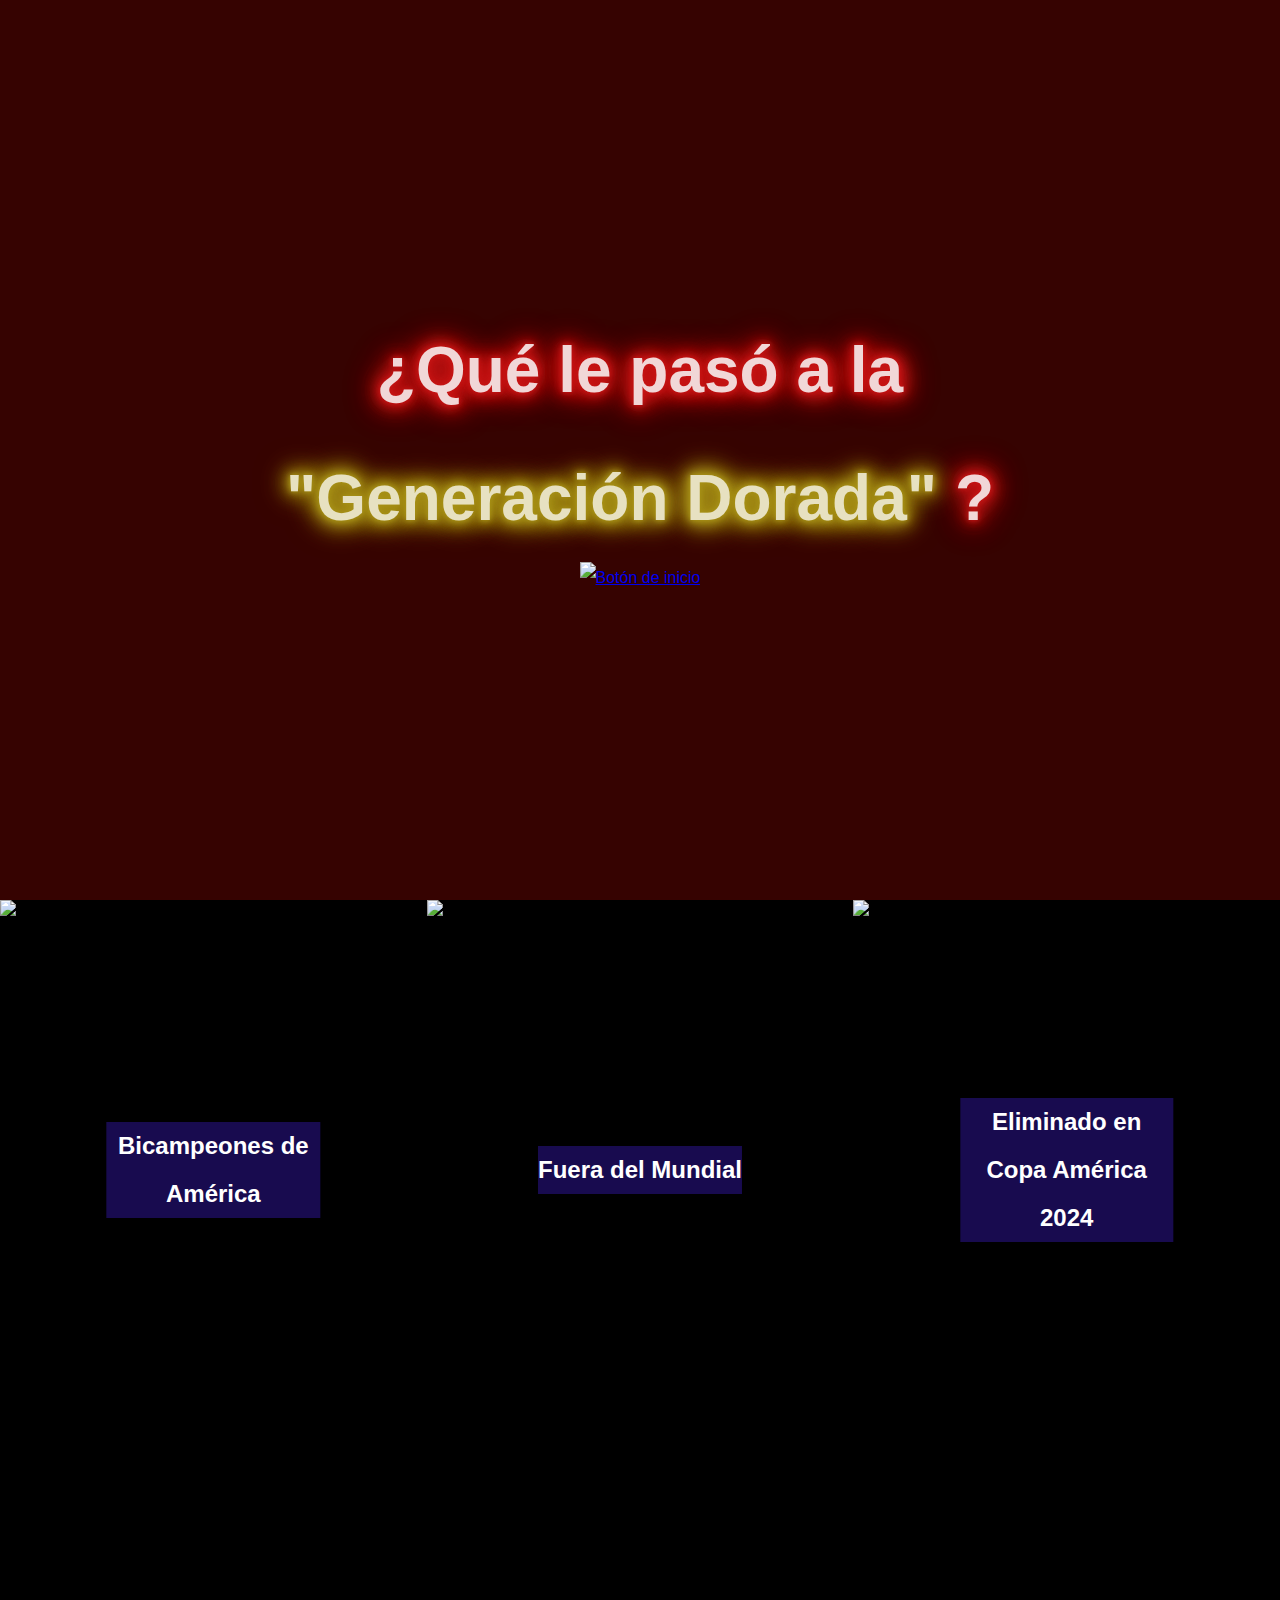
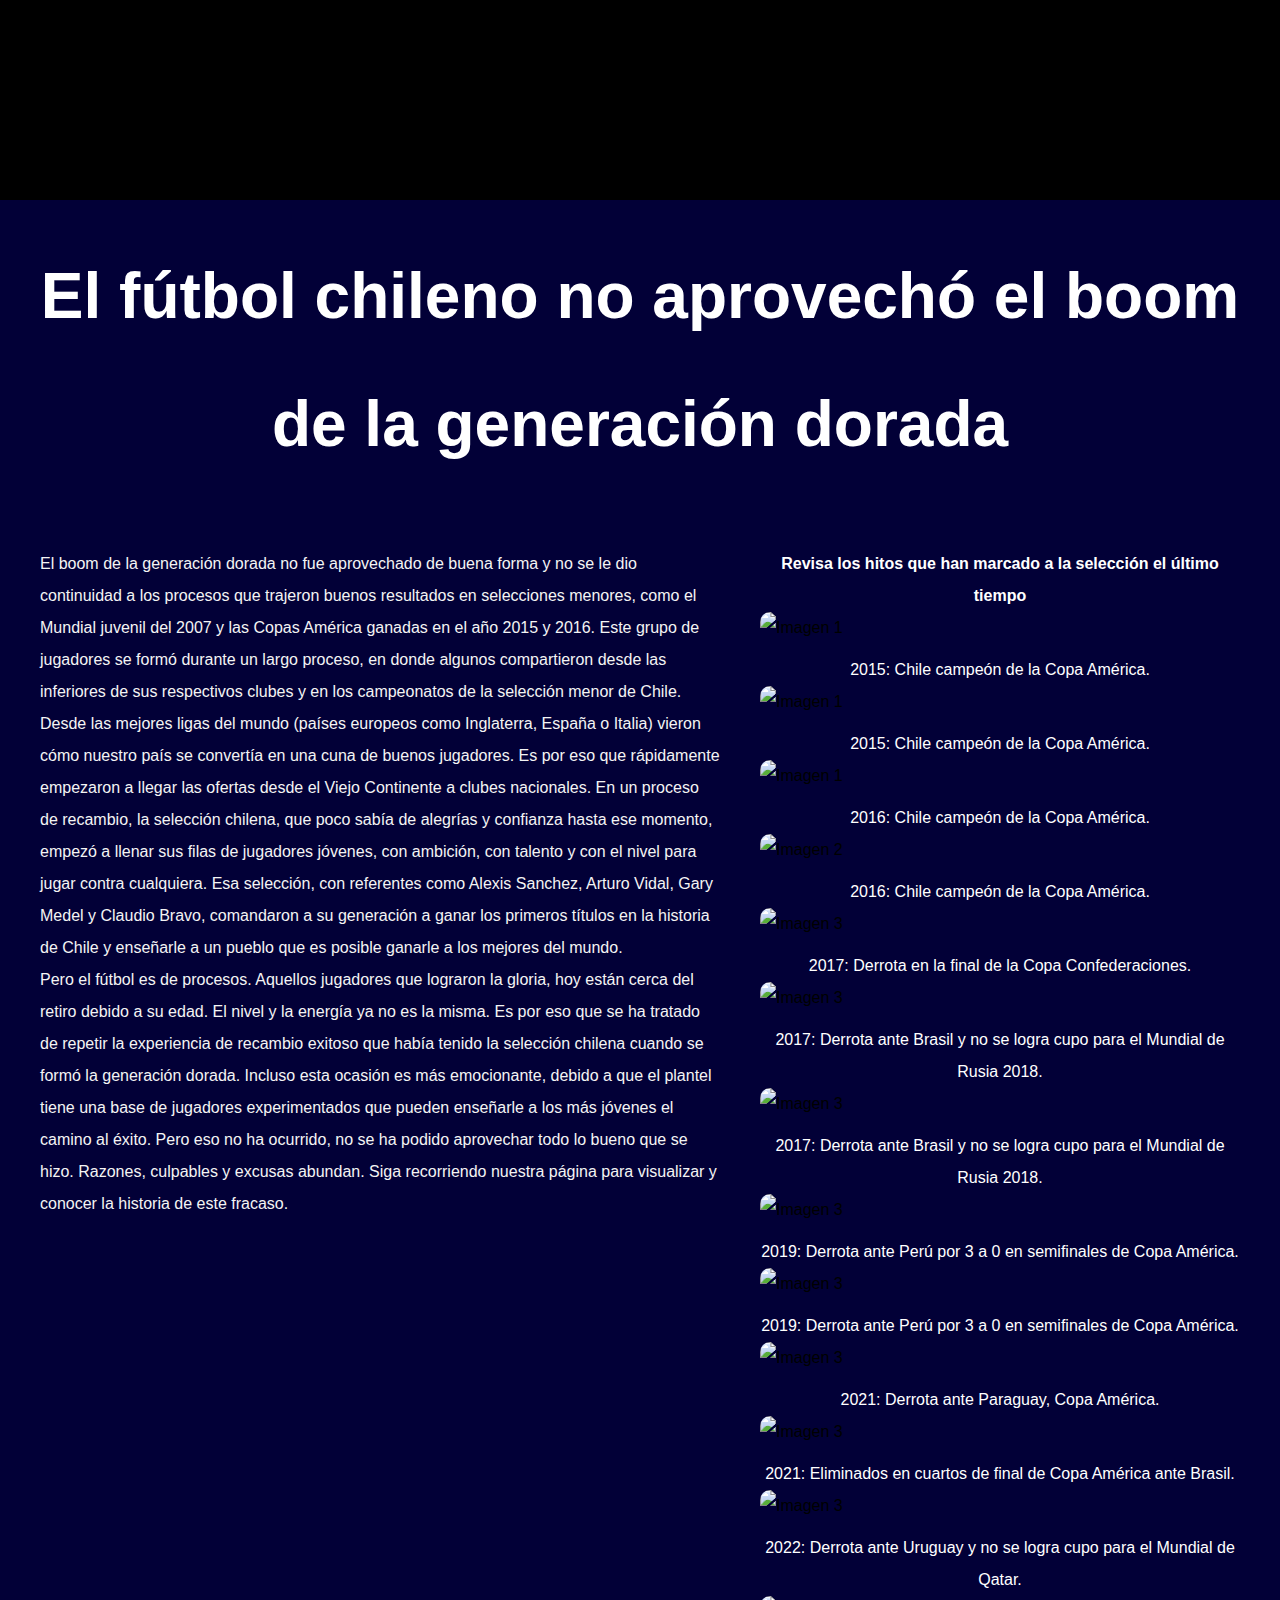
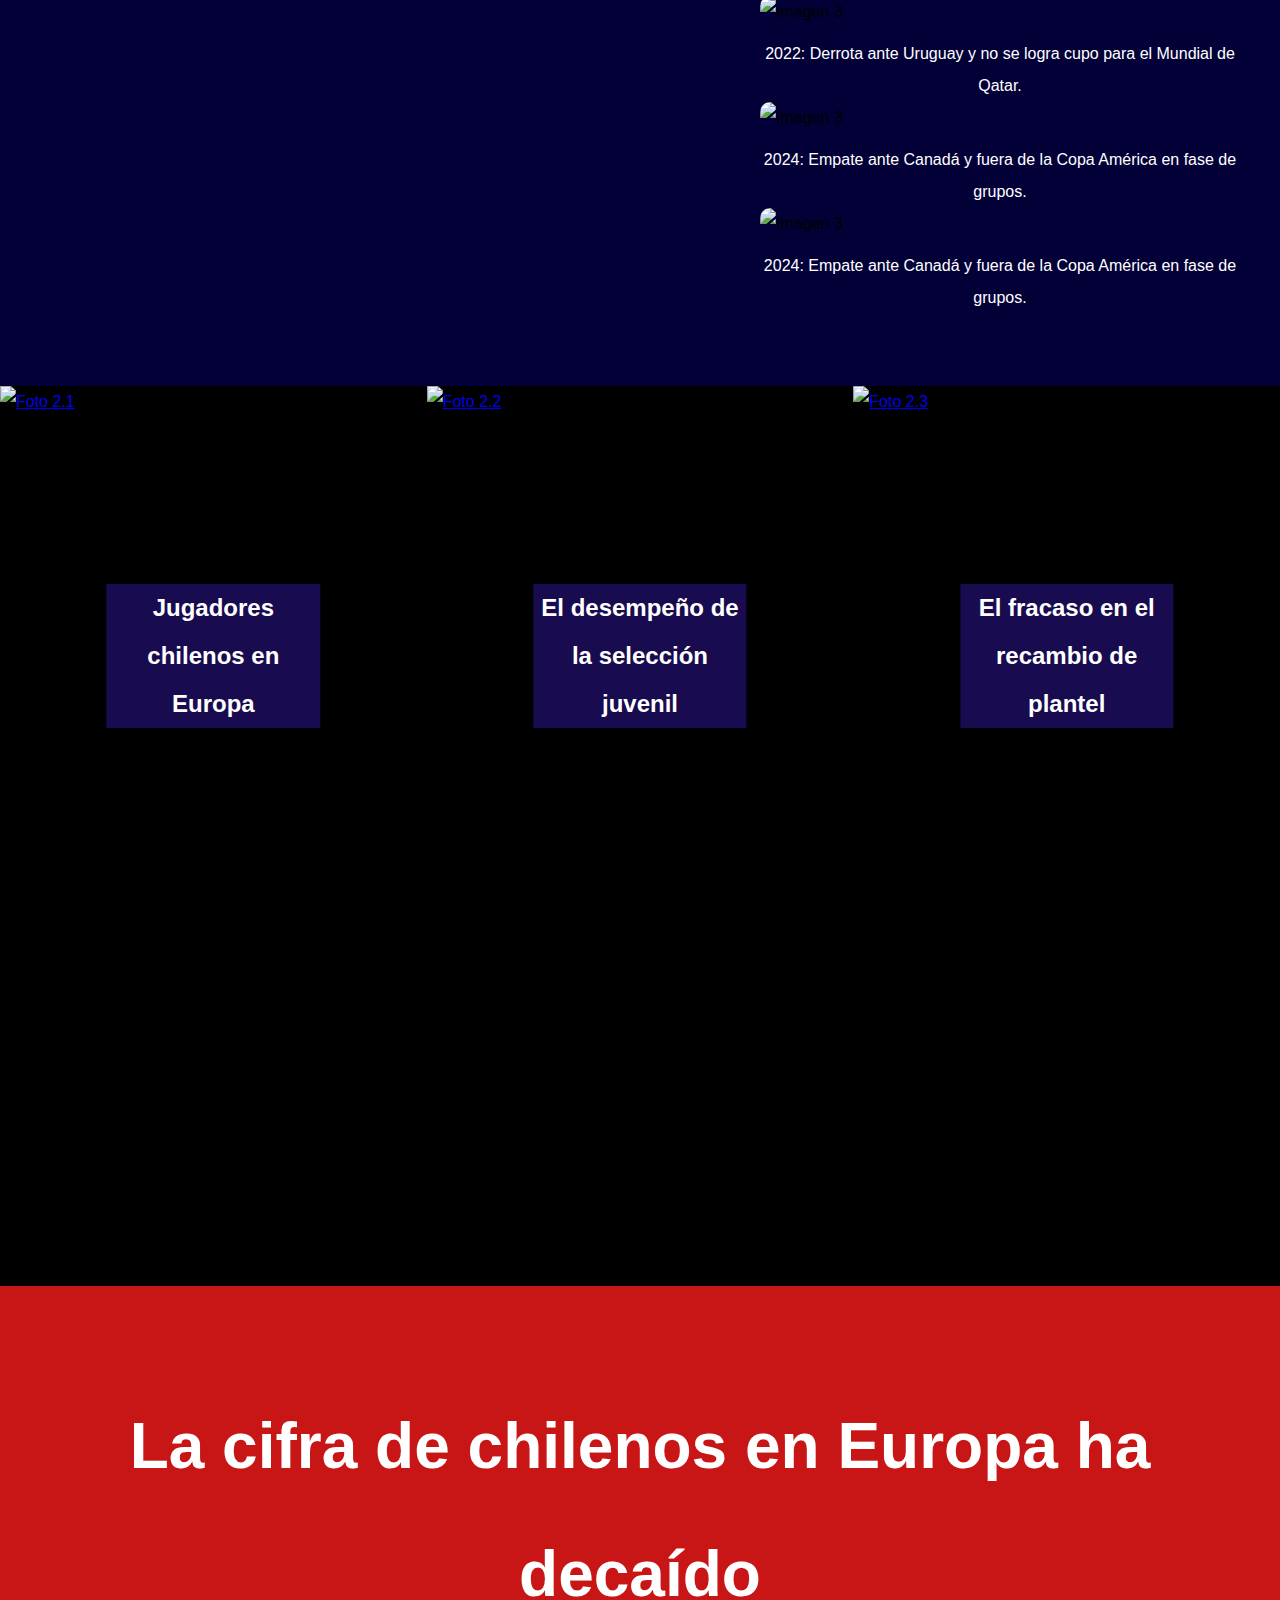
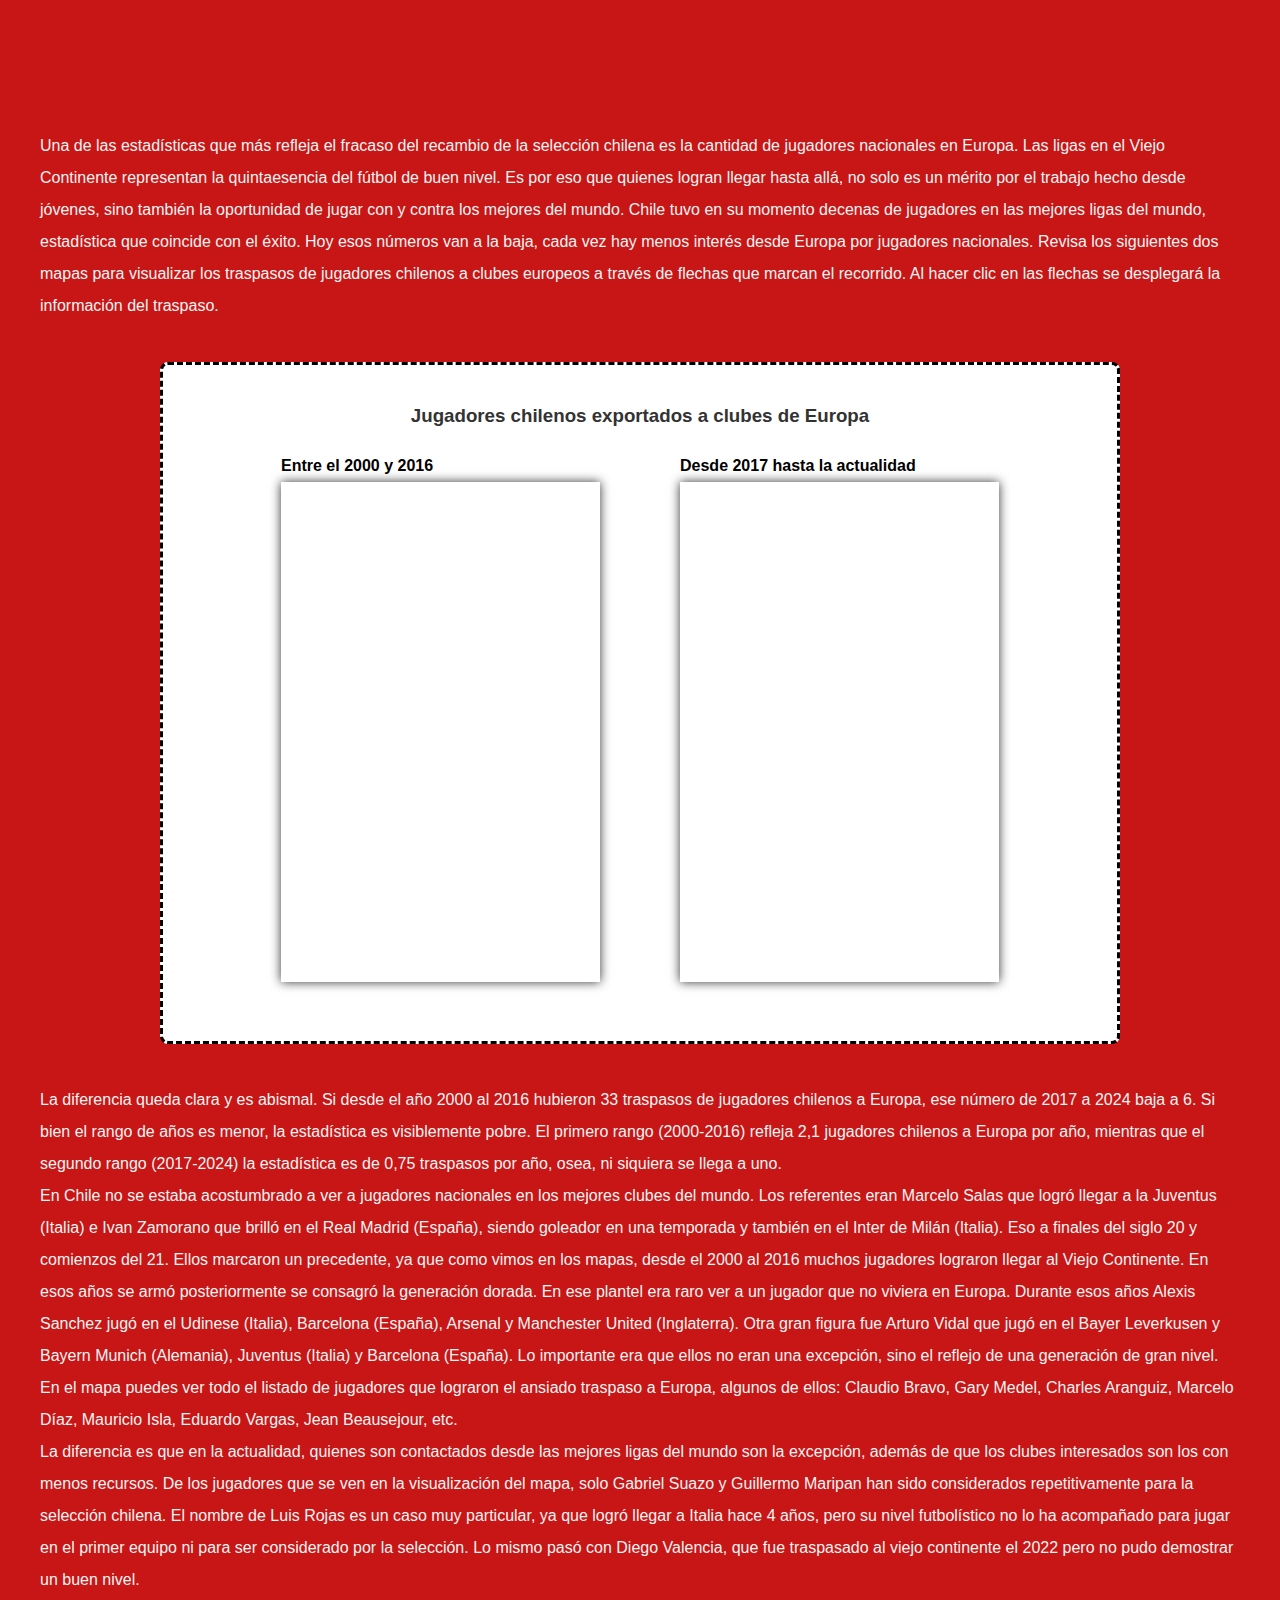
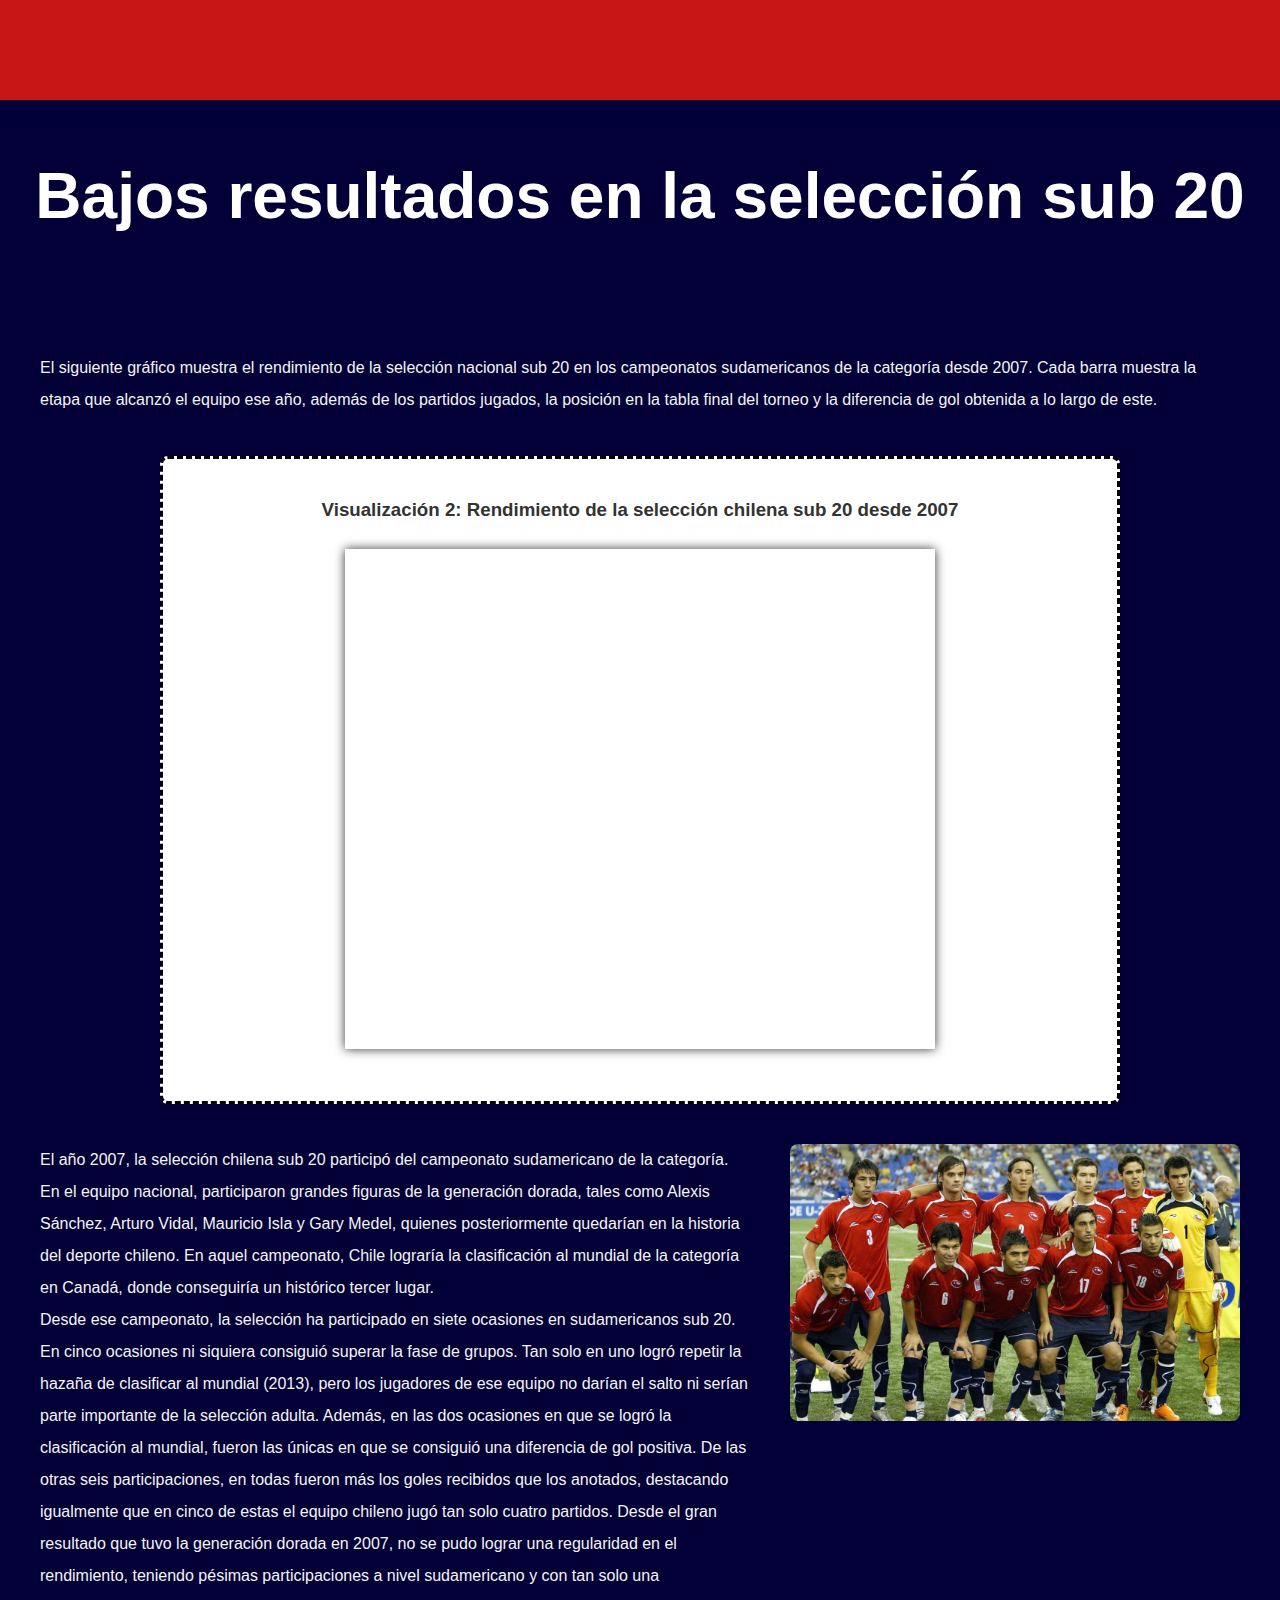
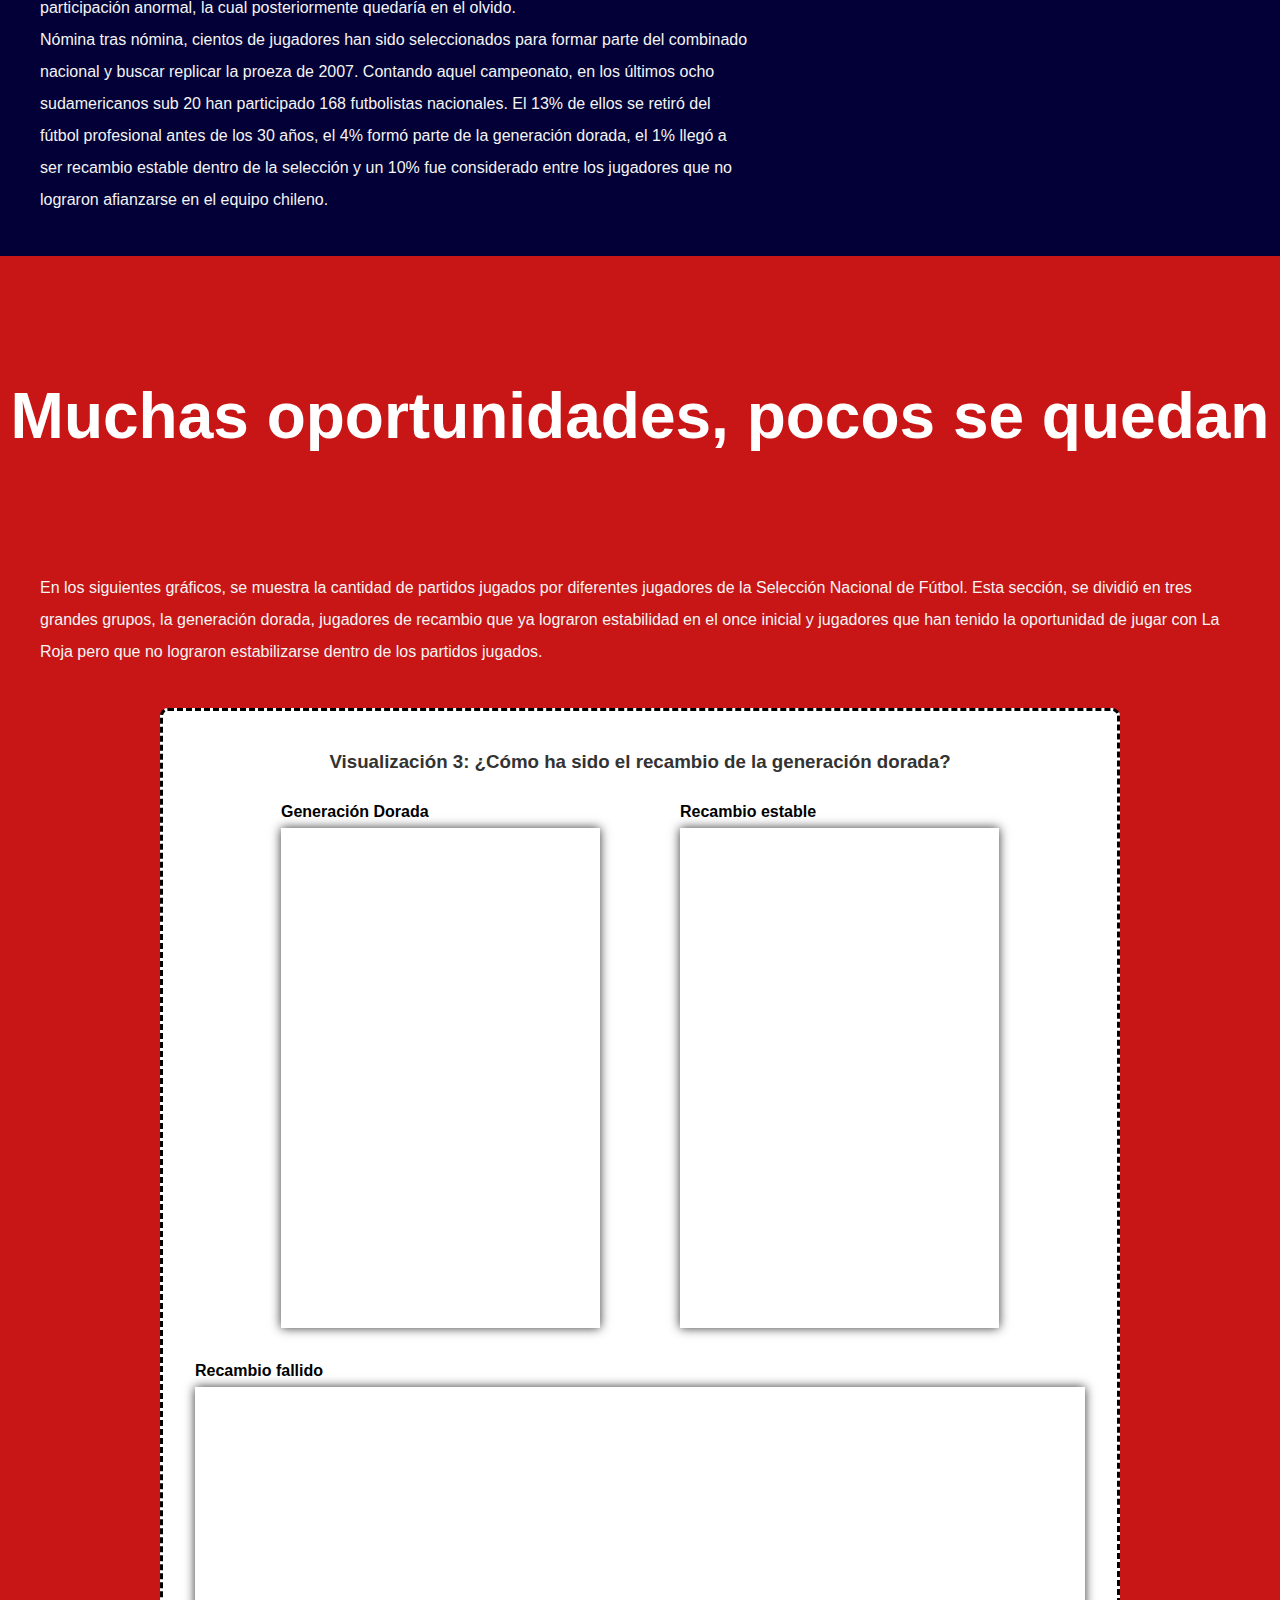
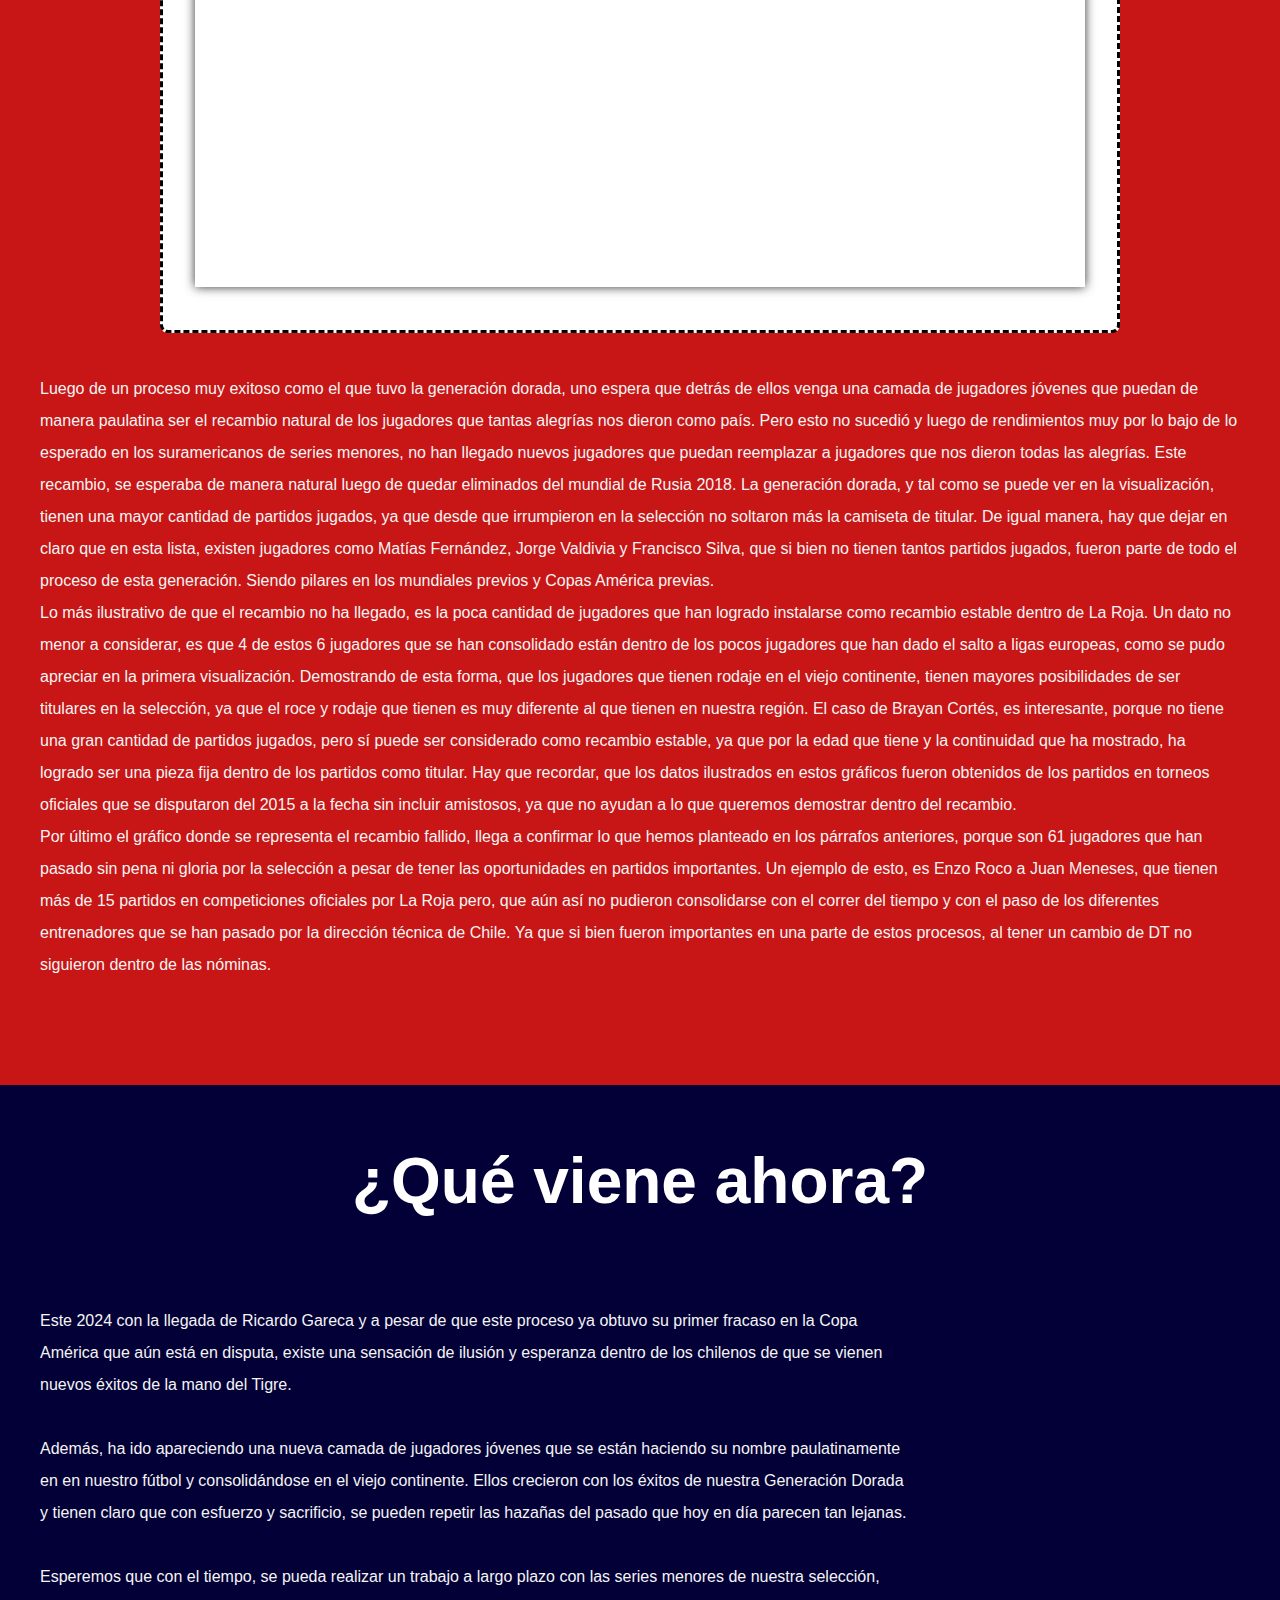
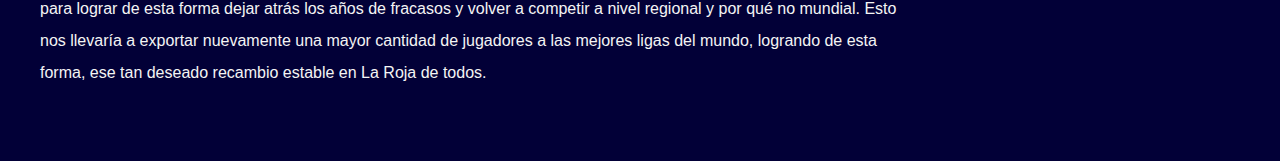
==== commit b450f019: "d" ====
--- a/docs/index.html
+++ b/docs/index.html
@@ -100,7 +100,10 @@
                                 llenar sus filas de jugadores jóvenes, con ambición, con talento y con el nivel para jugar contra 
                                 cualquiera. Esa selección, con referentes como Alexis Sanchez, Arturo Vidal, Gary Medel y Claudio Bravo, 
                                 comandaron a su generación a ganar los primeros títulos en la historia de Chile y enseñarle a un pueblo 
-                                que es posible ganarle a los mejores del mundo. Pero el fútbol es de procesos. Aquellos jugadores que lograron la 
+                                que es posible ganarle a los mejores del mundo. 
+                           
+                                <br>
+                                Pero el fútbol es de procesos. Aquellos jugadores que lograron la 
                                 gloria, hoy están cerca del retiro debido a su edad. El nivel y la energía ya no es la misma. Es por eso 
                                 que se ha tratado de repetir la experiencia de recambio exitoso que había tenido la selección chilena 
                                 cuando se formó la generación dorada. Incluso esta ocasión es más emocionante, debido a que el plantel 
@@ -365,7 +368,7 @@
                                 Arturo Vidal, Mauricio Isla y Gary Medel, quienes posteriormente quedarían en la historia del deporte 
                                 chileno. En aquel campeonato, Chile lograría la clasificación al mundial de la categoría en Canadá, 
                                 donde conseguiría un histórico tercer lugar. 
-
+                                <br>
                                 Desde ese campeonato, la selección ha participado en siete ocasiones en sudamericanos sub 20. 
                                 En cinco ocasiones ni siquiera consiguió superar la fase de grupos. Tan solo en uno logró repetir 
                                 la hazaña de clasificar al mundial (2013), pero los jugadores de ese equipo no darían el salto ni 
@@ -376,7 +379,7 @@
                                 Desde el gran resultado que tuvo la generación dorada en 2007, no se pudo lograr una regularidad 
                                 en el rendimiento, teniendo pésimas participaciones a nivel sudamericano y con tan solo una 
                                 participación anormal, la cual posteriormente quedaría en el olvido. 
-
+                                <br>
                                 Nómina tras nómina, cientos de jugadores han sido seleccionados para formar parte del combinado 
                                 nacional y buscar replicar la proeza de 2007. Contando aquel campeonato, en los últimos ocho 
                                 sudamericanos sub 20 han participado 168 futbolistas nacionales. El  13% de ellos se retiró del 
@@ -455,7 +458,7 @@
                                 Fernández, Jorge Valdivia y Francisco Silva, que si bien no tienen tantos partidos jugados, 
                                 fueron parte de todo el proceso de esta generación. Siendo pilares en los mundiales previos y 
                                 Copas América previas. 
-
+                                <br>
                                 Lo más ilustrativo de que el recambio no ha llegado, es la poca cantidad de jugadores que han 
                                 logrado instalarse como recambio estable dentro de La Roja. Un dato no menor a considerar, es 
                                 que 4 de estos 6 jugadores que se han consolidado están dentro de los pocos jugadores que han dado 
@@ -471,7 +474,7 @@
                                 Hay que recordar, que los datos ilustrados en estos gráficos fueron obtenidos de los partidos en 
                                 torneos oficiales que se disputaron del 2015 a la fecha sin incluir amistosos, ya que no ayudan a 
                                 lo que queremos demostrar dentro del recambio.
-
+                                <br>
                                 Por último el gráfico donde se representa el recambio fallido, llega a confirmar lo que hemos 
                                 planteado en los párrafos anteriores, porque son 61 jugadores que han pasado sin pena ni gloria 
                                 por la selección a pesar de tener las oportunidades en partidos importantes.
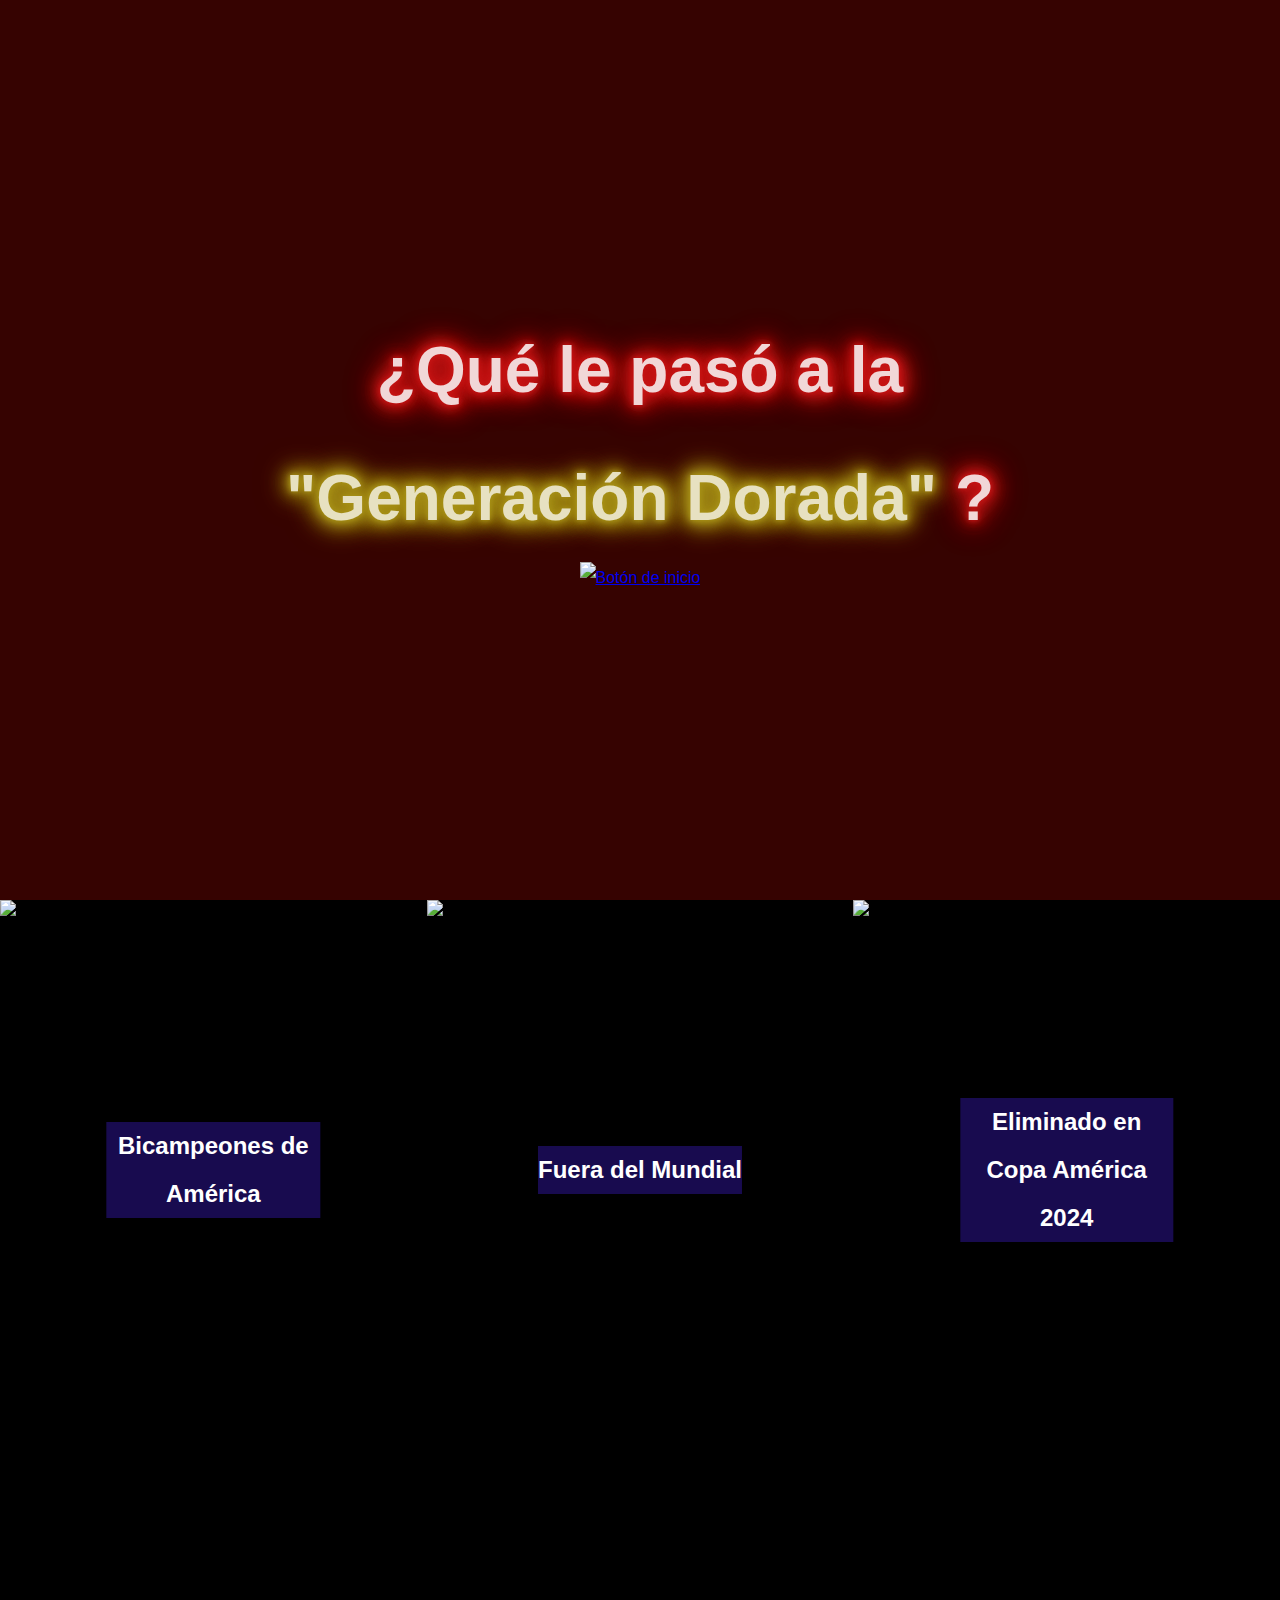
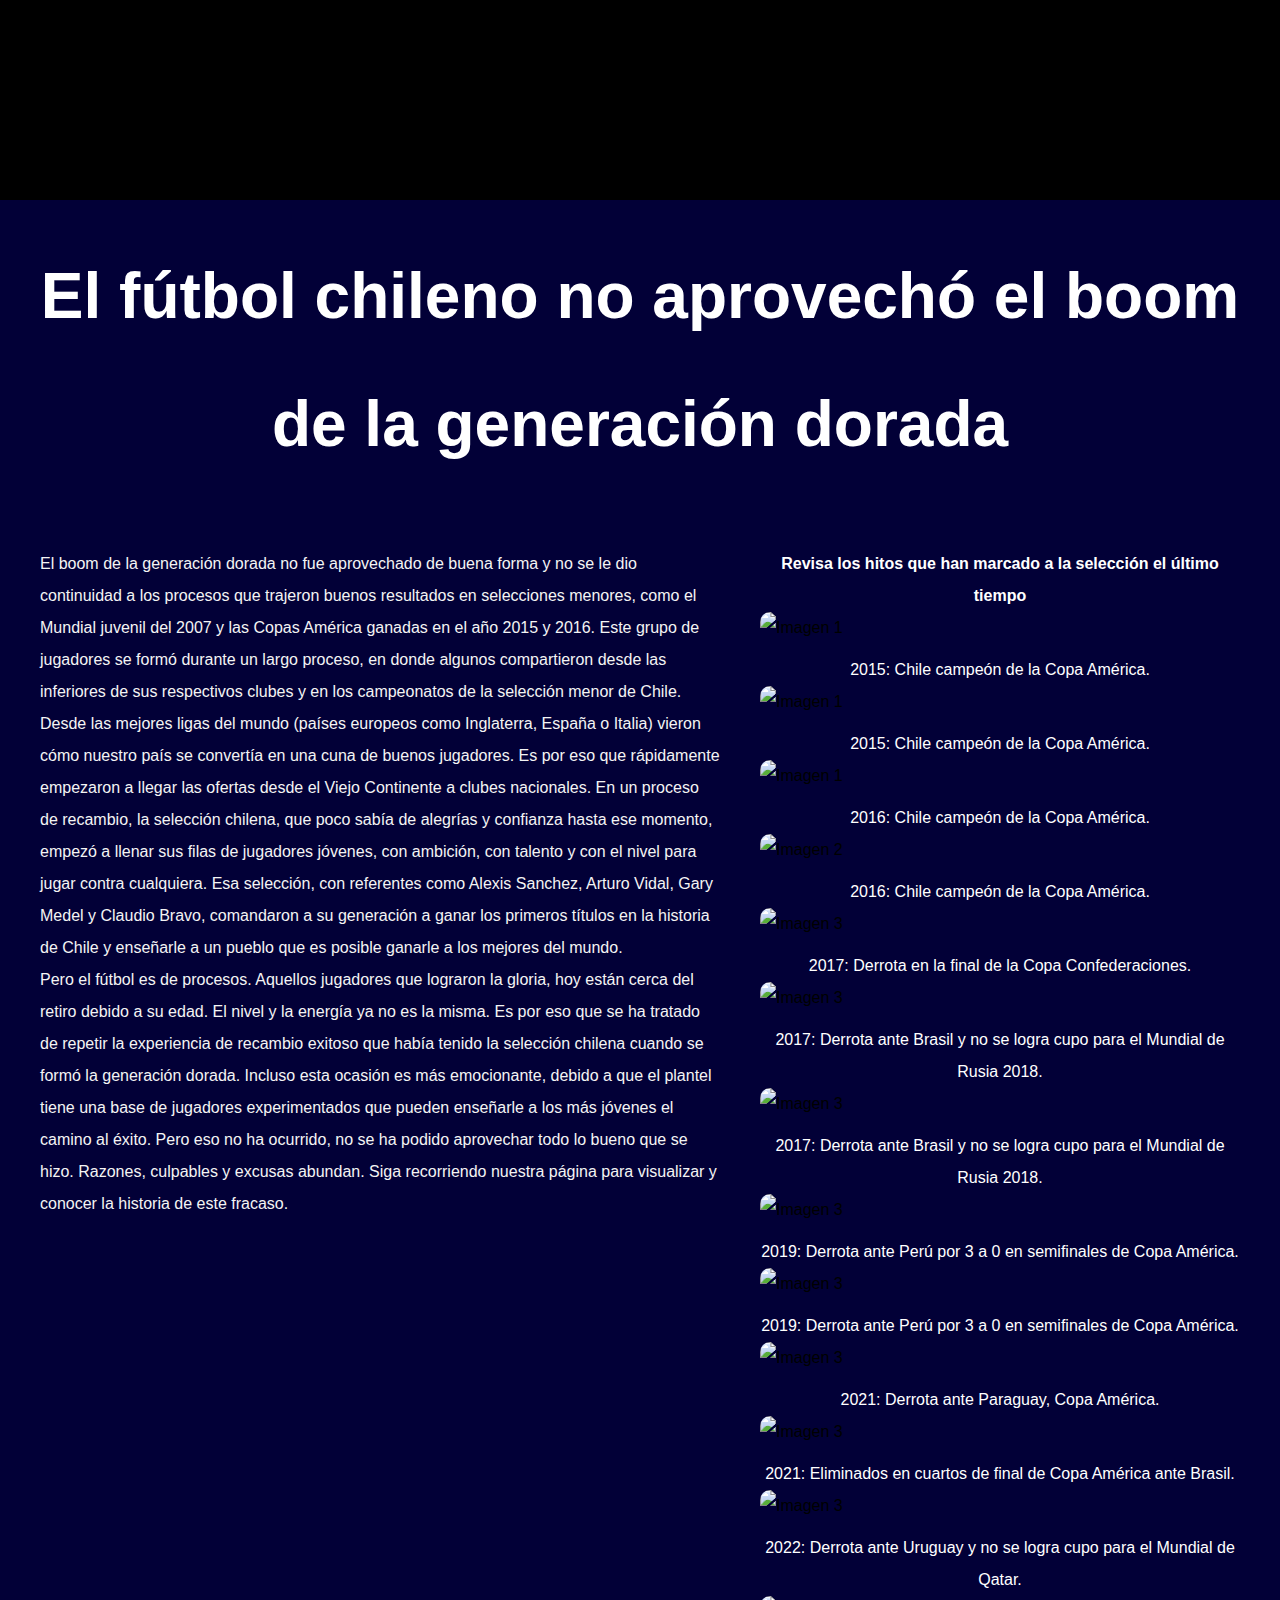
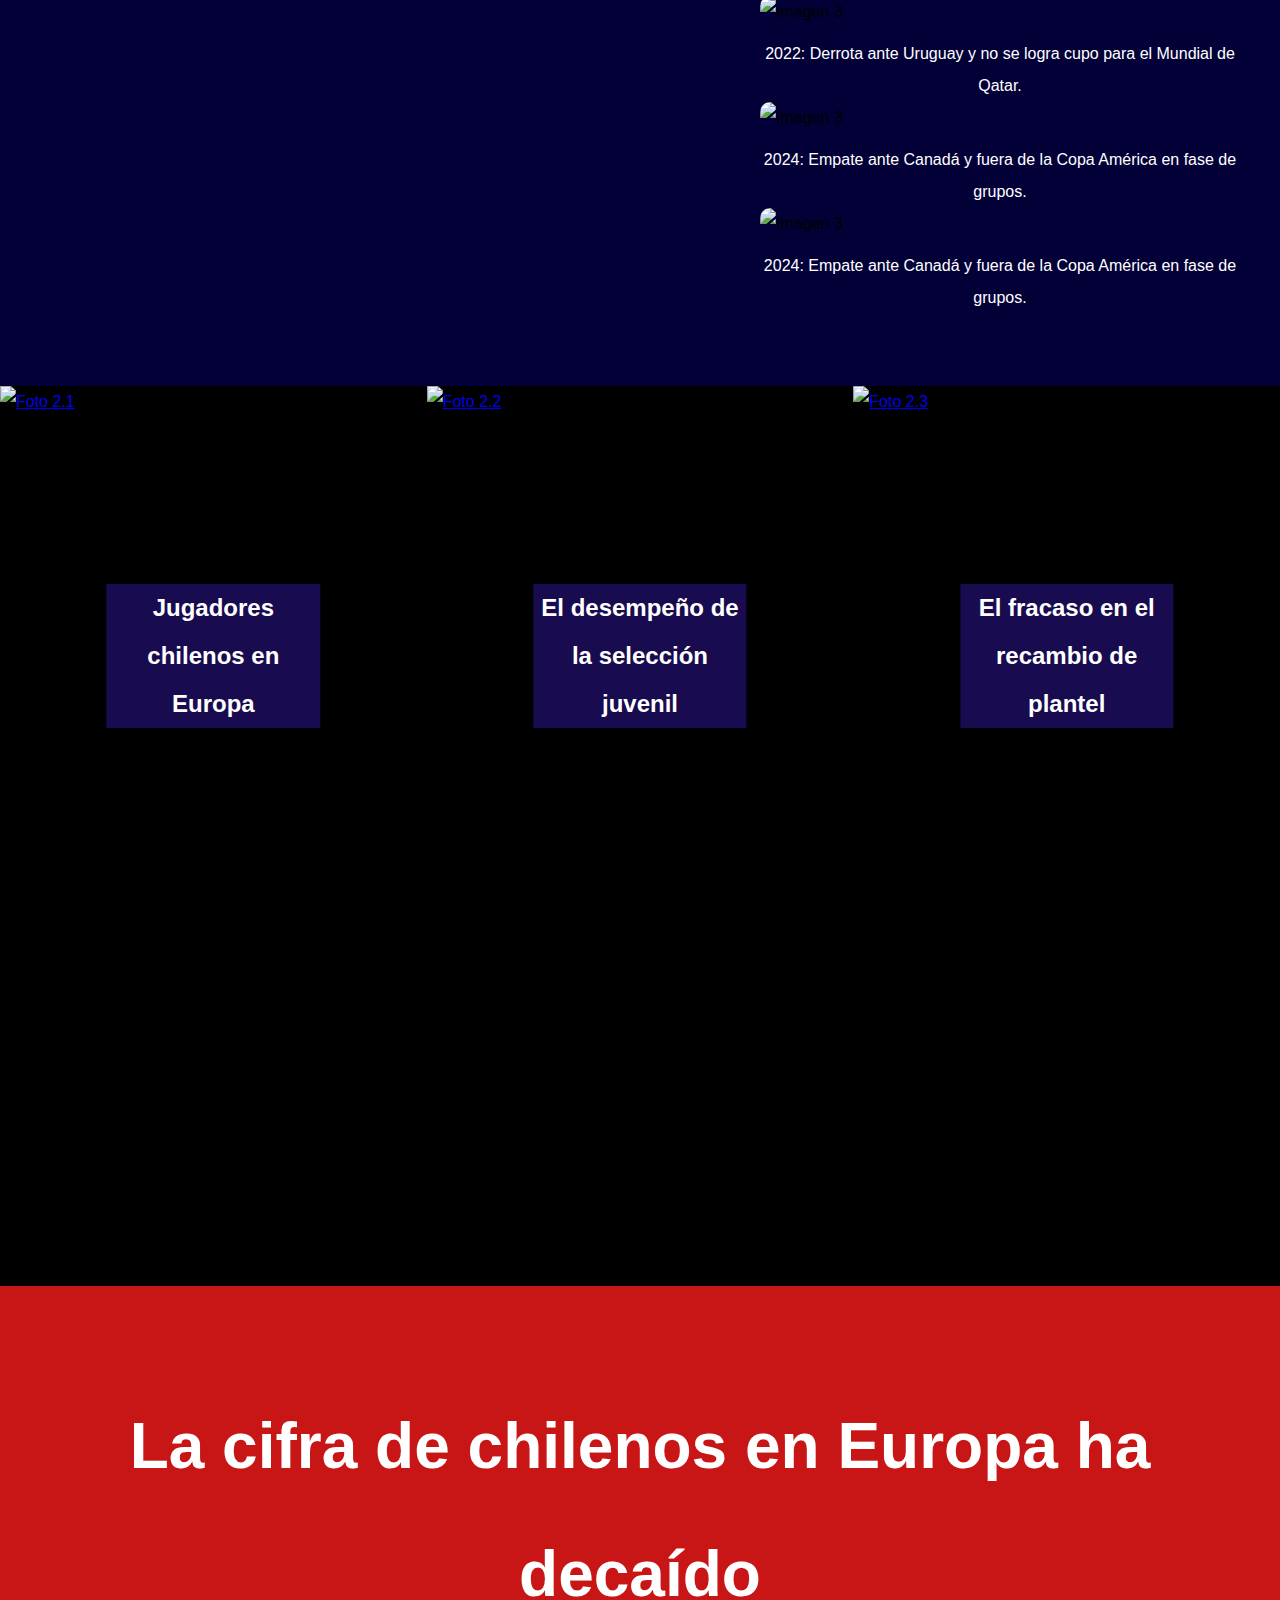
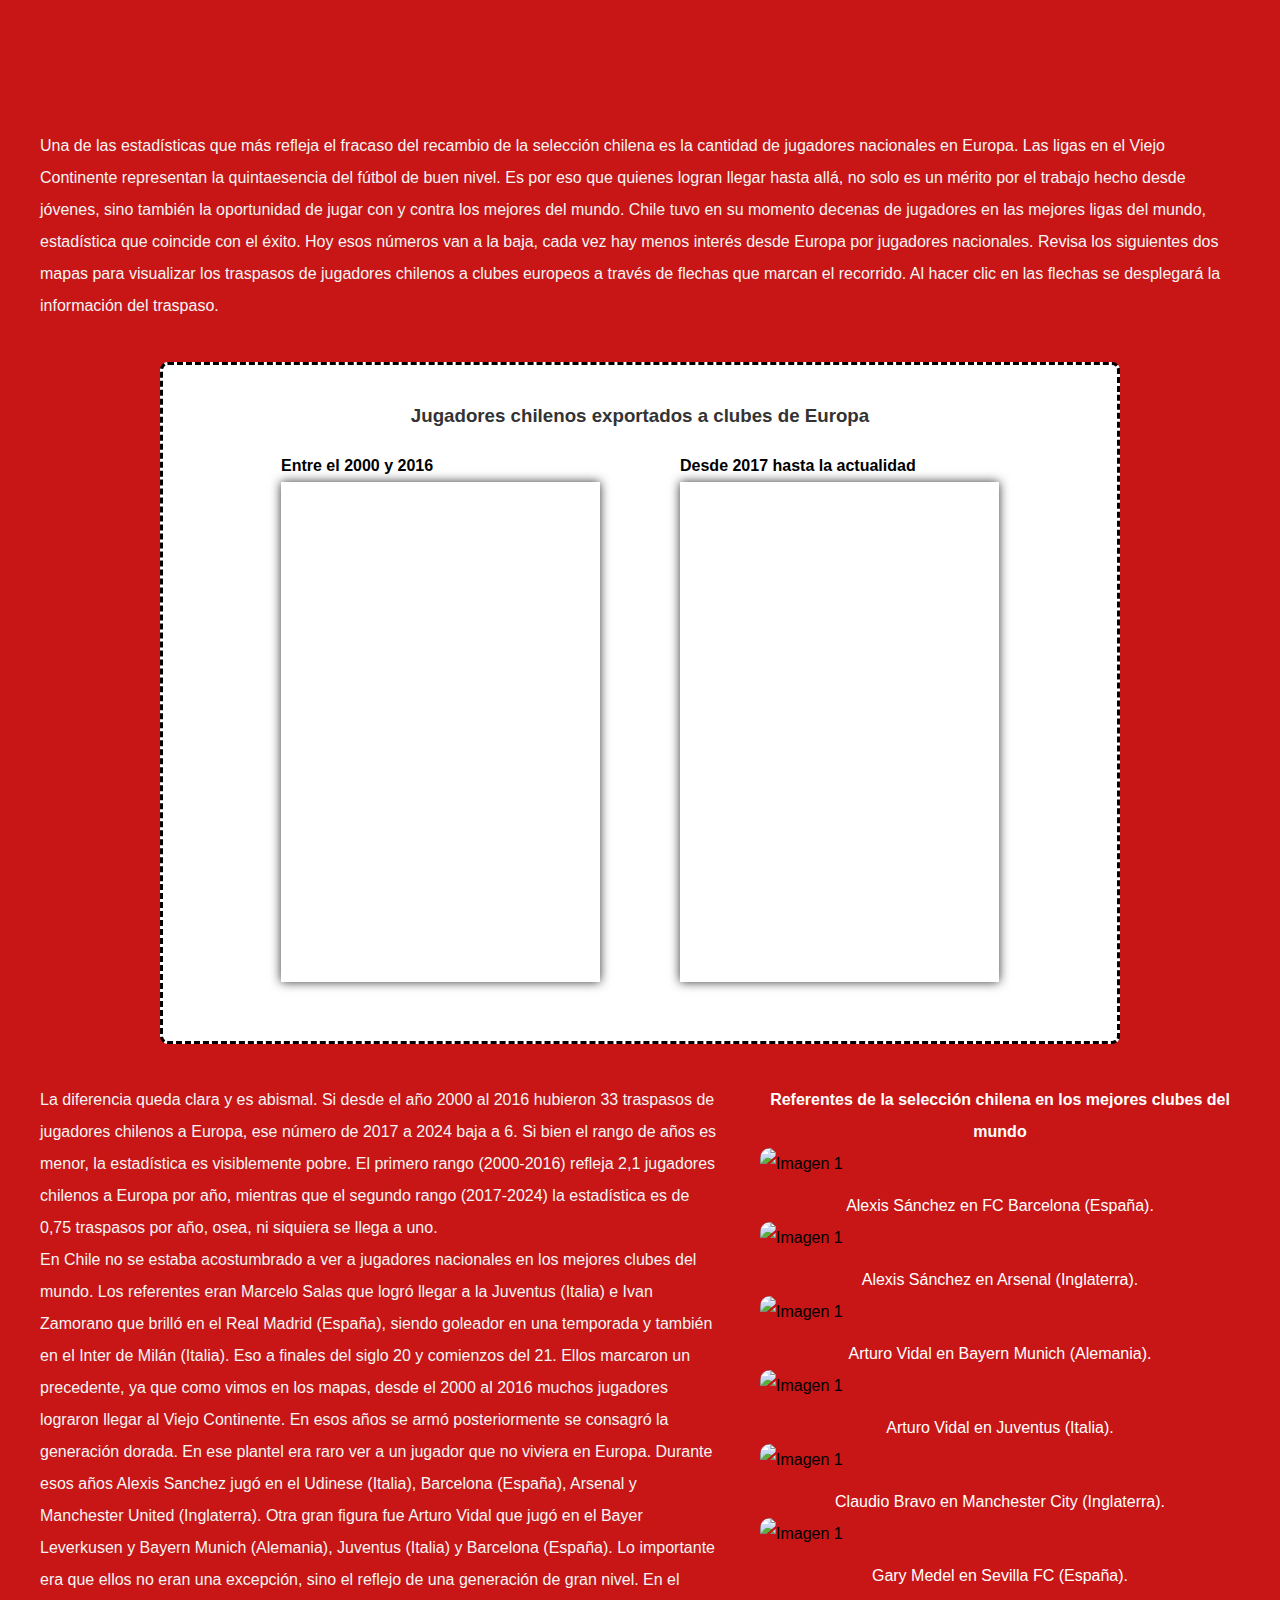
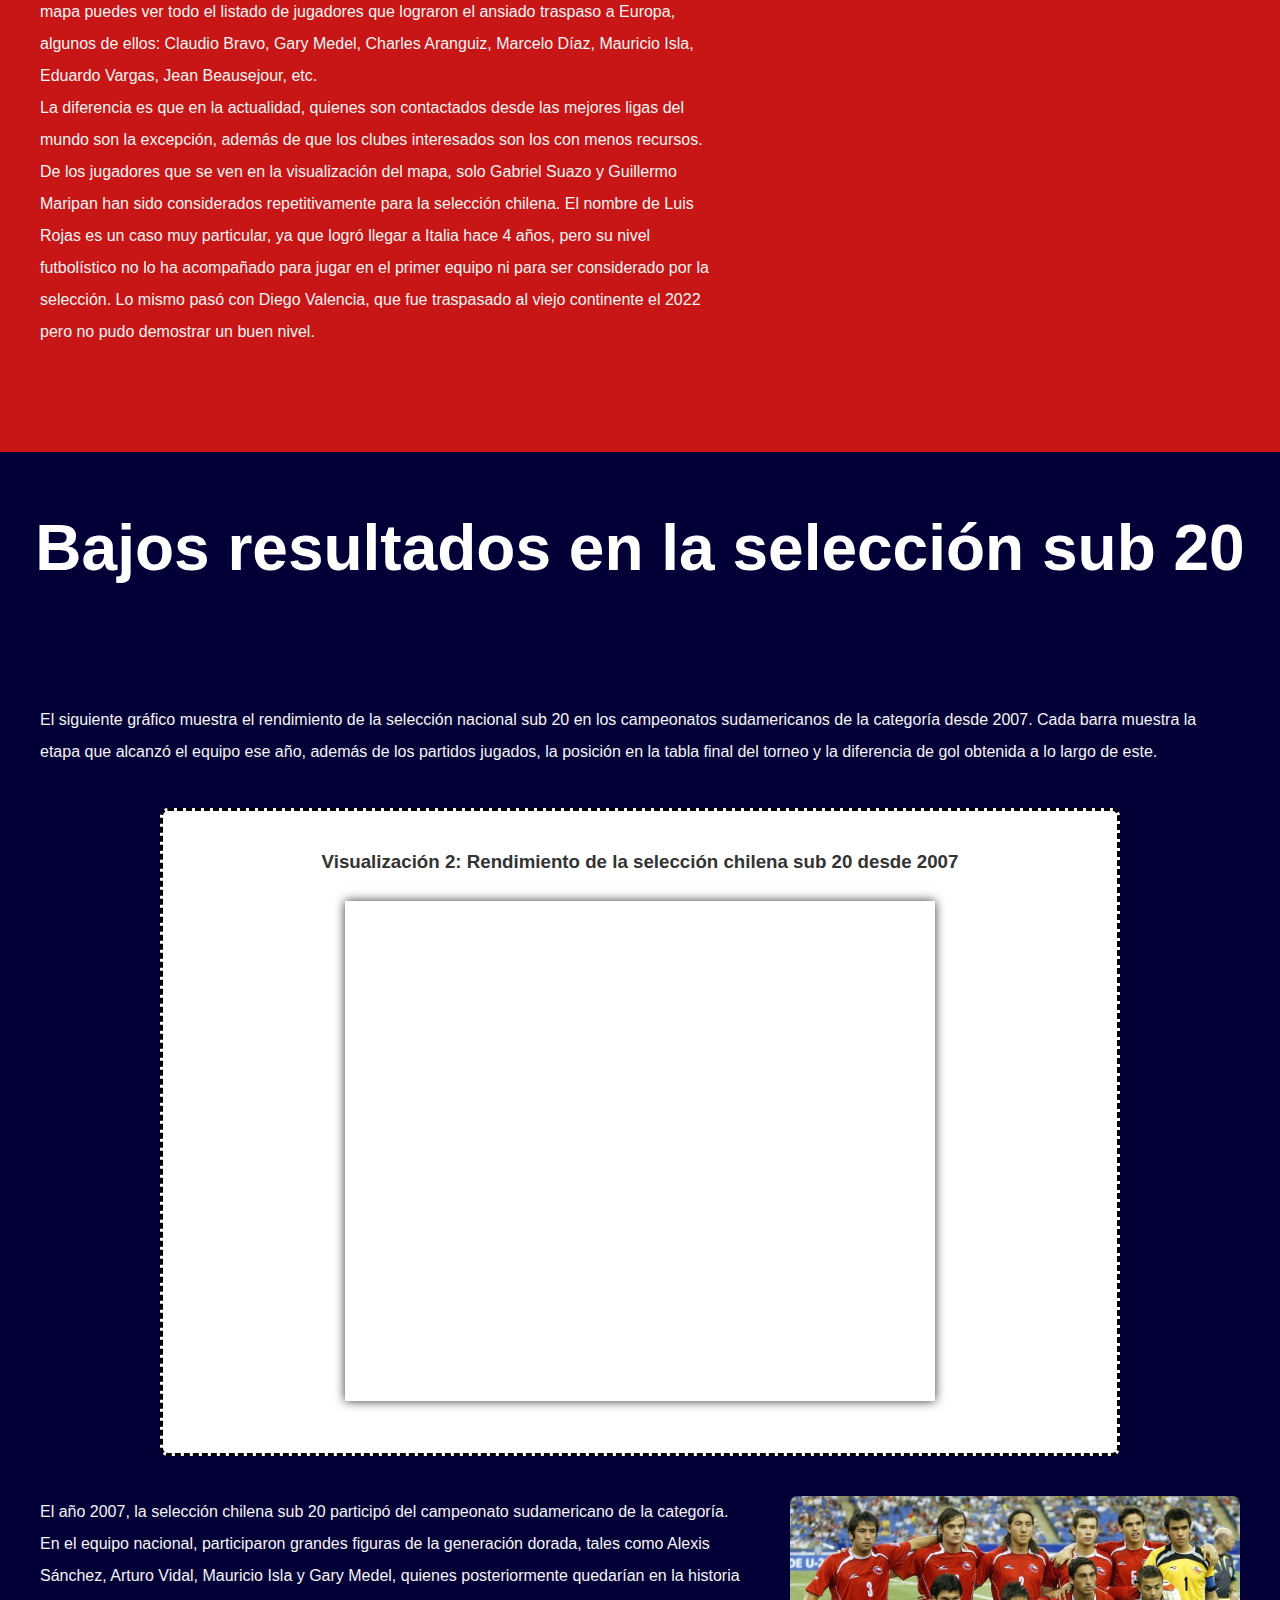
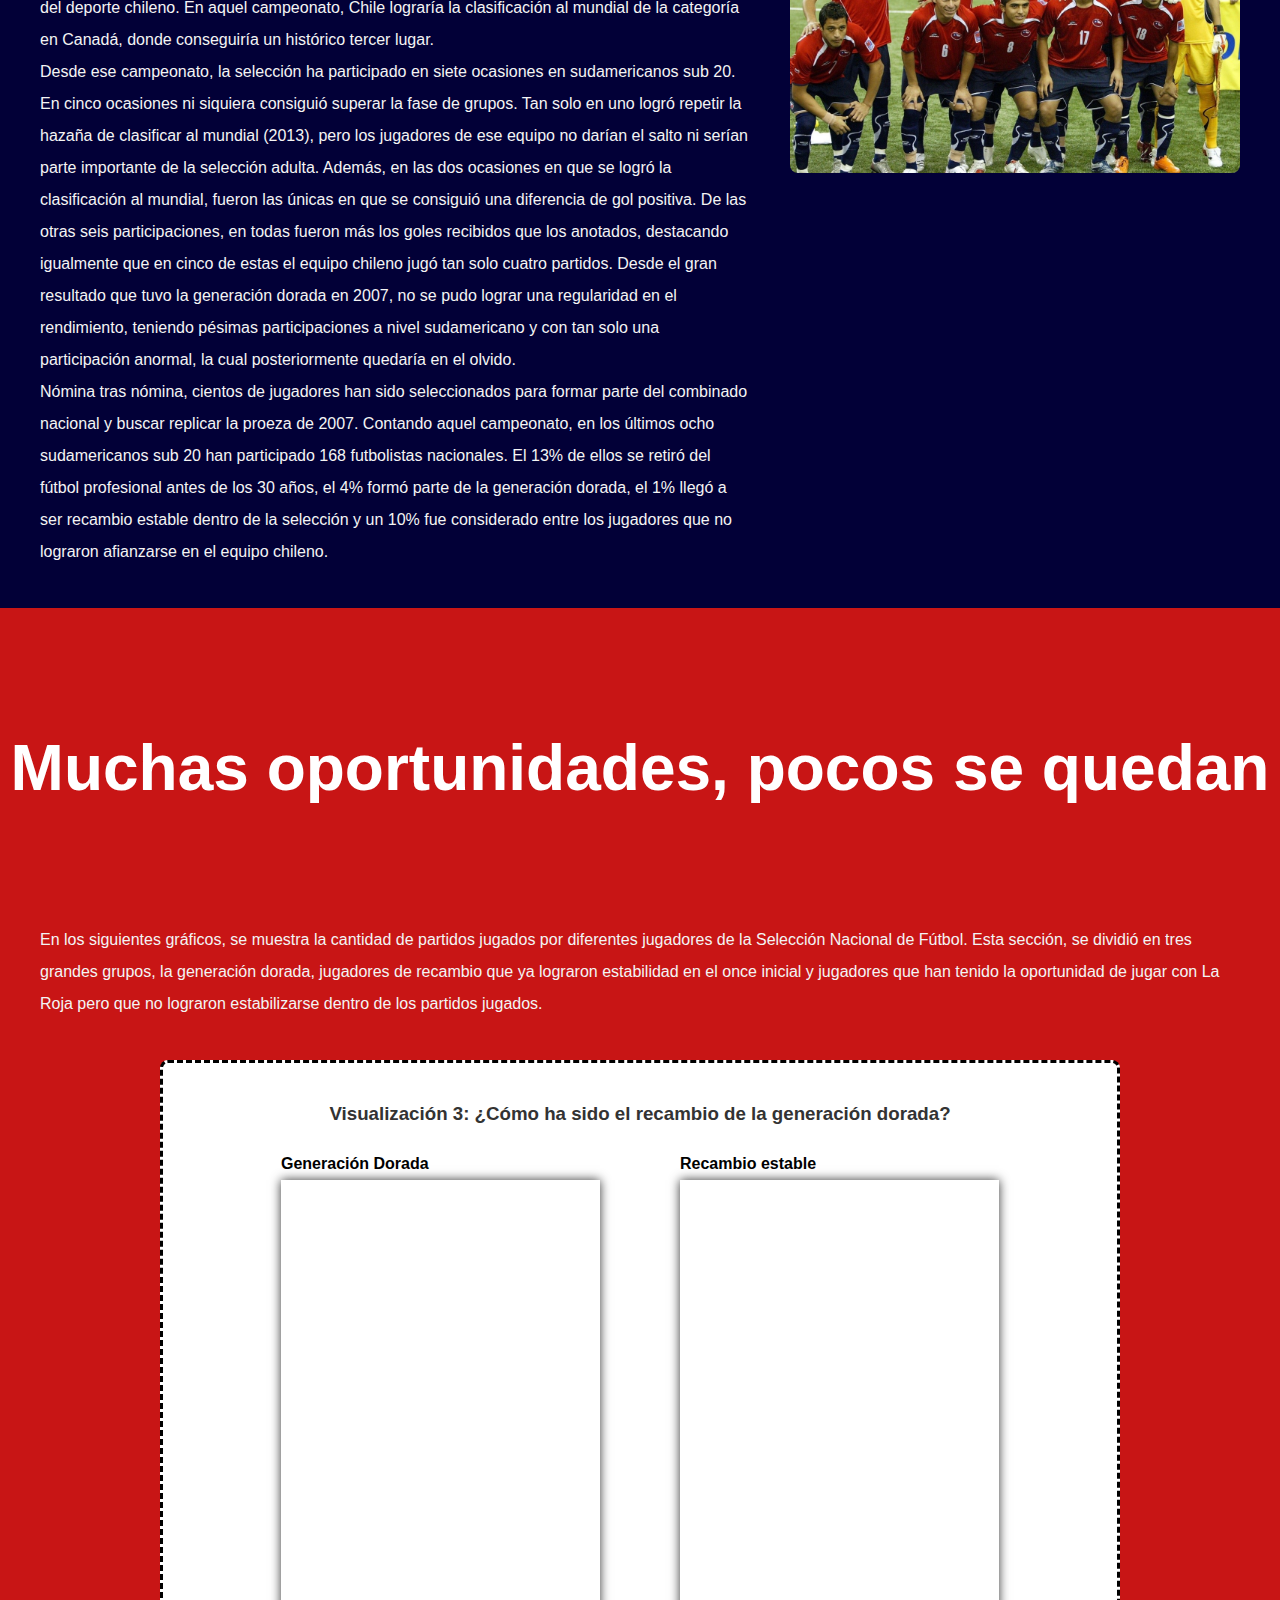
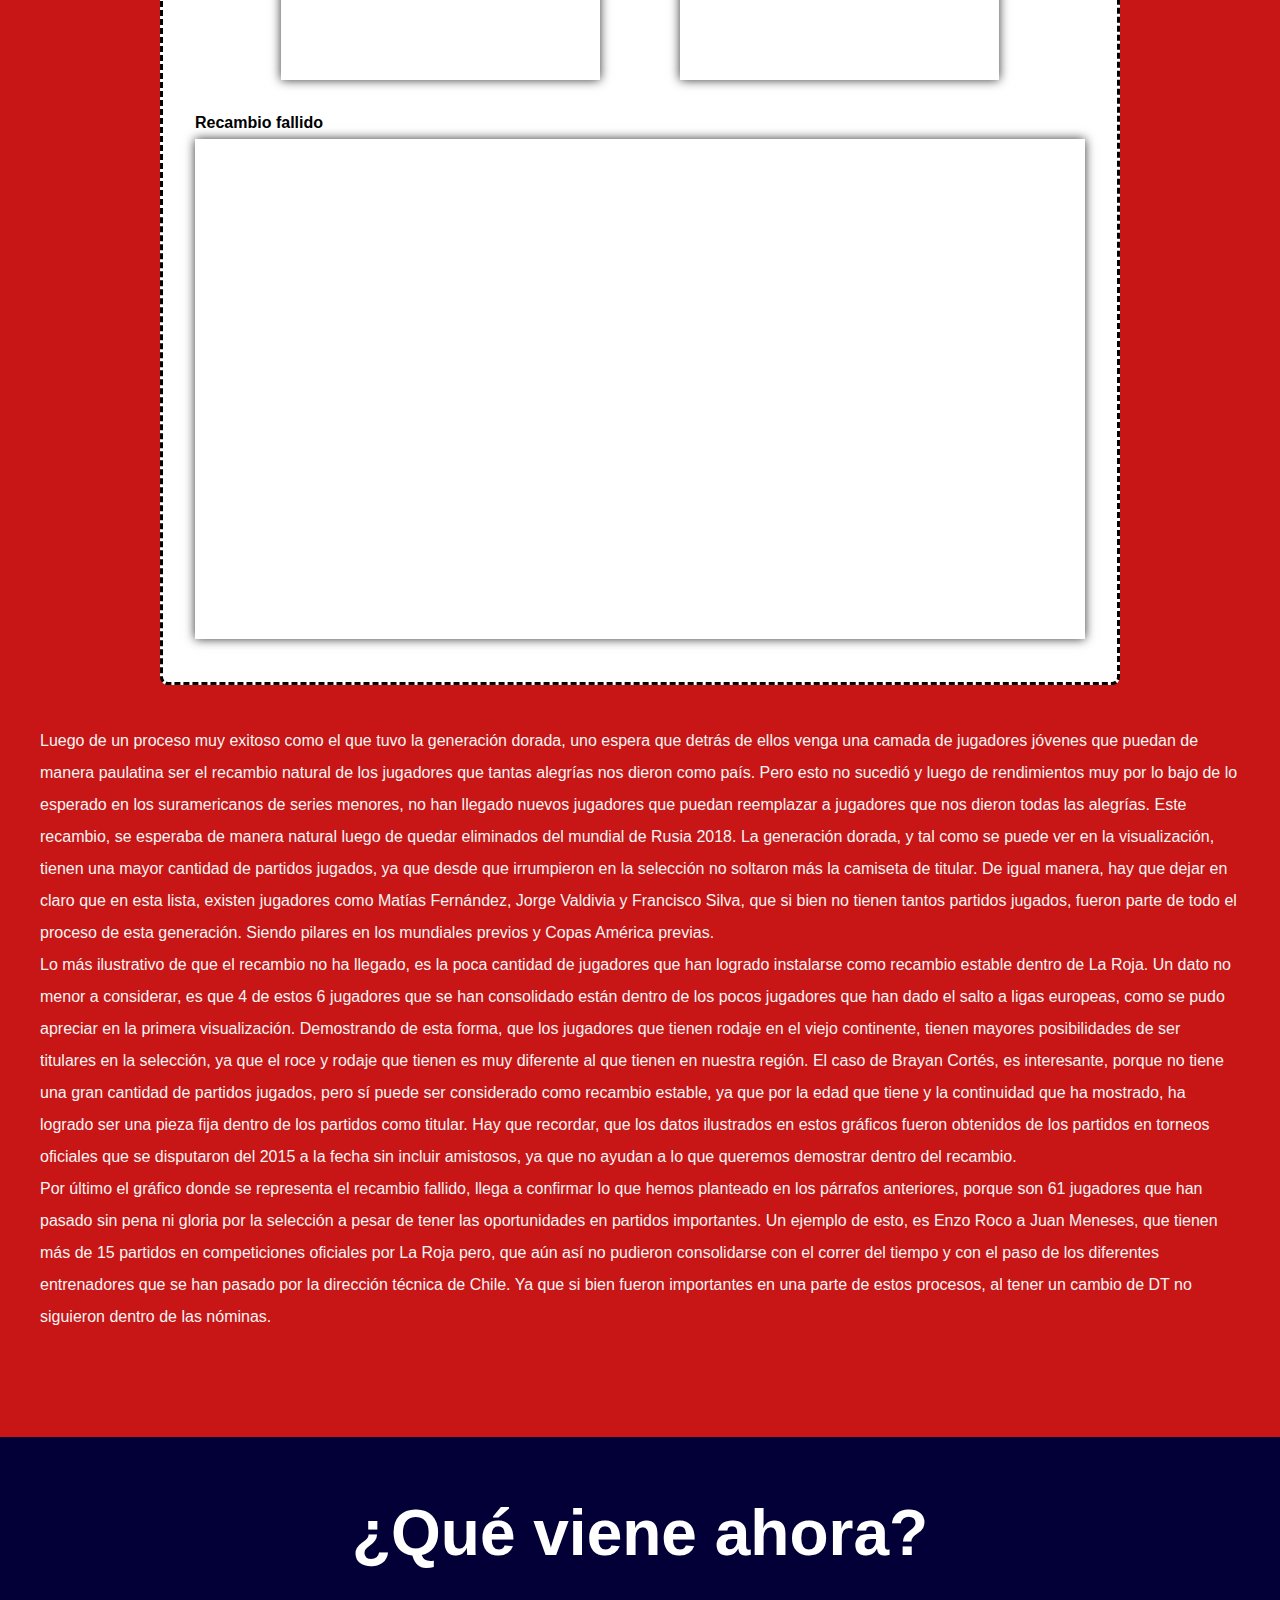
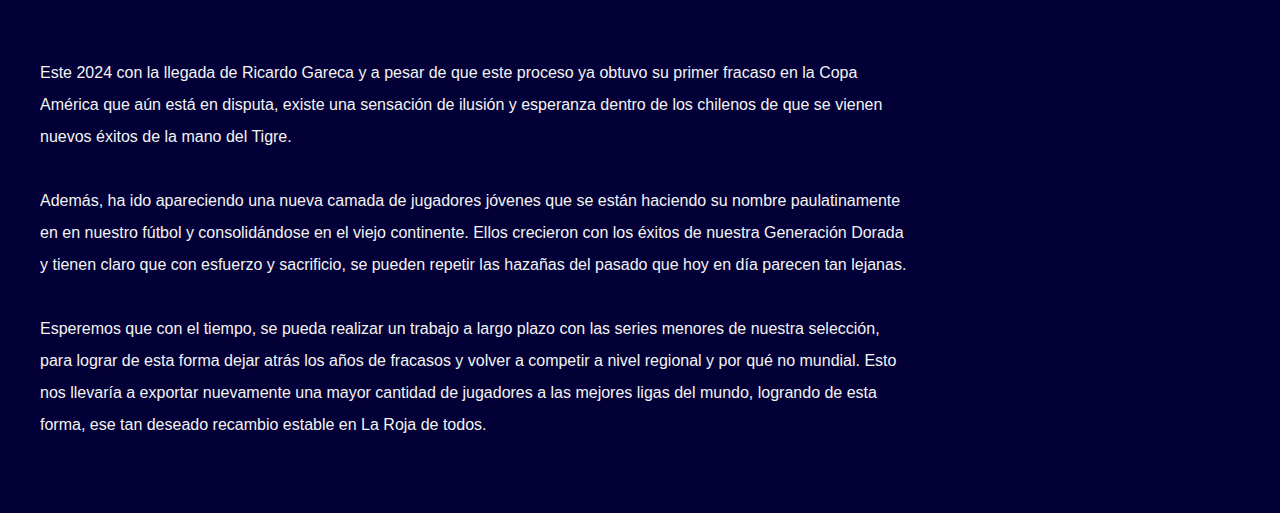
==== commit d2cd41f3: "h" ====
--- a/docs/index.html
+++ b/docs/index.html
@@ -317,6 +317,35 @@
 
                             </p>
                         </div>
+                        <div class="carousel-section">
+                            <h1>Referentes de la selección chilena en los mejores clubes del mundo</h1>
+                            <div class="carousel">
+                                <div>
+                                    <img src="https://img.rtve.es/imagenes/alexis-sanchez-barcelona-no-he-hecho-nada-todavia/1325006052848.JPG" alt="Imagen 1">
+                                    <p>Alexis Sánchez en FC Barcelona (España).</p>
+                                </div>
+                                <div>
+                                    <img src="https://media-front.elmostrador.cl/2014/12/Alexis-Sanchez-8.jpg" alt="Imagen 1">
+                                    <p>Alexis Sánchez en Arsenal (Inglaterra).</p>
+                                </div>
+                                <div>
+                                    <img src="https://static.independent.co.uk/s3fs-public/thumbnails/image/2016/04/05/22/vidal.jpg?width=1200" alt="Imagen 1">
+                                    <p>Arturo Vidal en Bayern Munich (Alemania).</p>
+                                </div>
+                                <div>
+                                    <img src="https://redgol.cl/__export/1682772832919/sites/redgol/img/2023/04/29/arturo_vidal_torino.jpg_1159711837.jpg" alt="Imagen 1">
+                                    <p>Arturo Vidal en Juventus (Italia).</p>
+                                </div>
+                                <div>
+                                    <img src="https://s.t13.cl/sites/default/files/styles/manualcrop_850x475/public/t13/field-imagen/2018-05/1523652996-000vb2m2.jpg.jpeg?itok=8Swz8eqY" alt="Imagen 1">
+                                    <p>Claudio Bravo en Manchester City (Inglaterra).</p>
+                                </div>
+                                <div>
+                                    <img src="https://static.theclinic.cl/media/2012/02/Gary-Medel.jpg" alt="Imagen 1">
+                                    <p>Gary Medel en Sevilla FC (España).</p>
+                                </div>
+                            </div>
+                        </div>
                     </div>
                 </section>
 
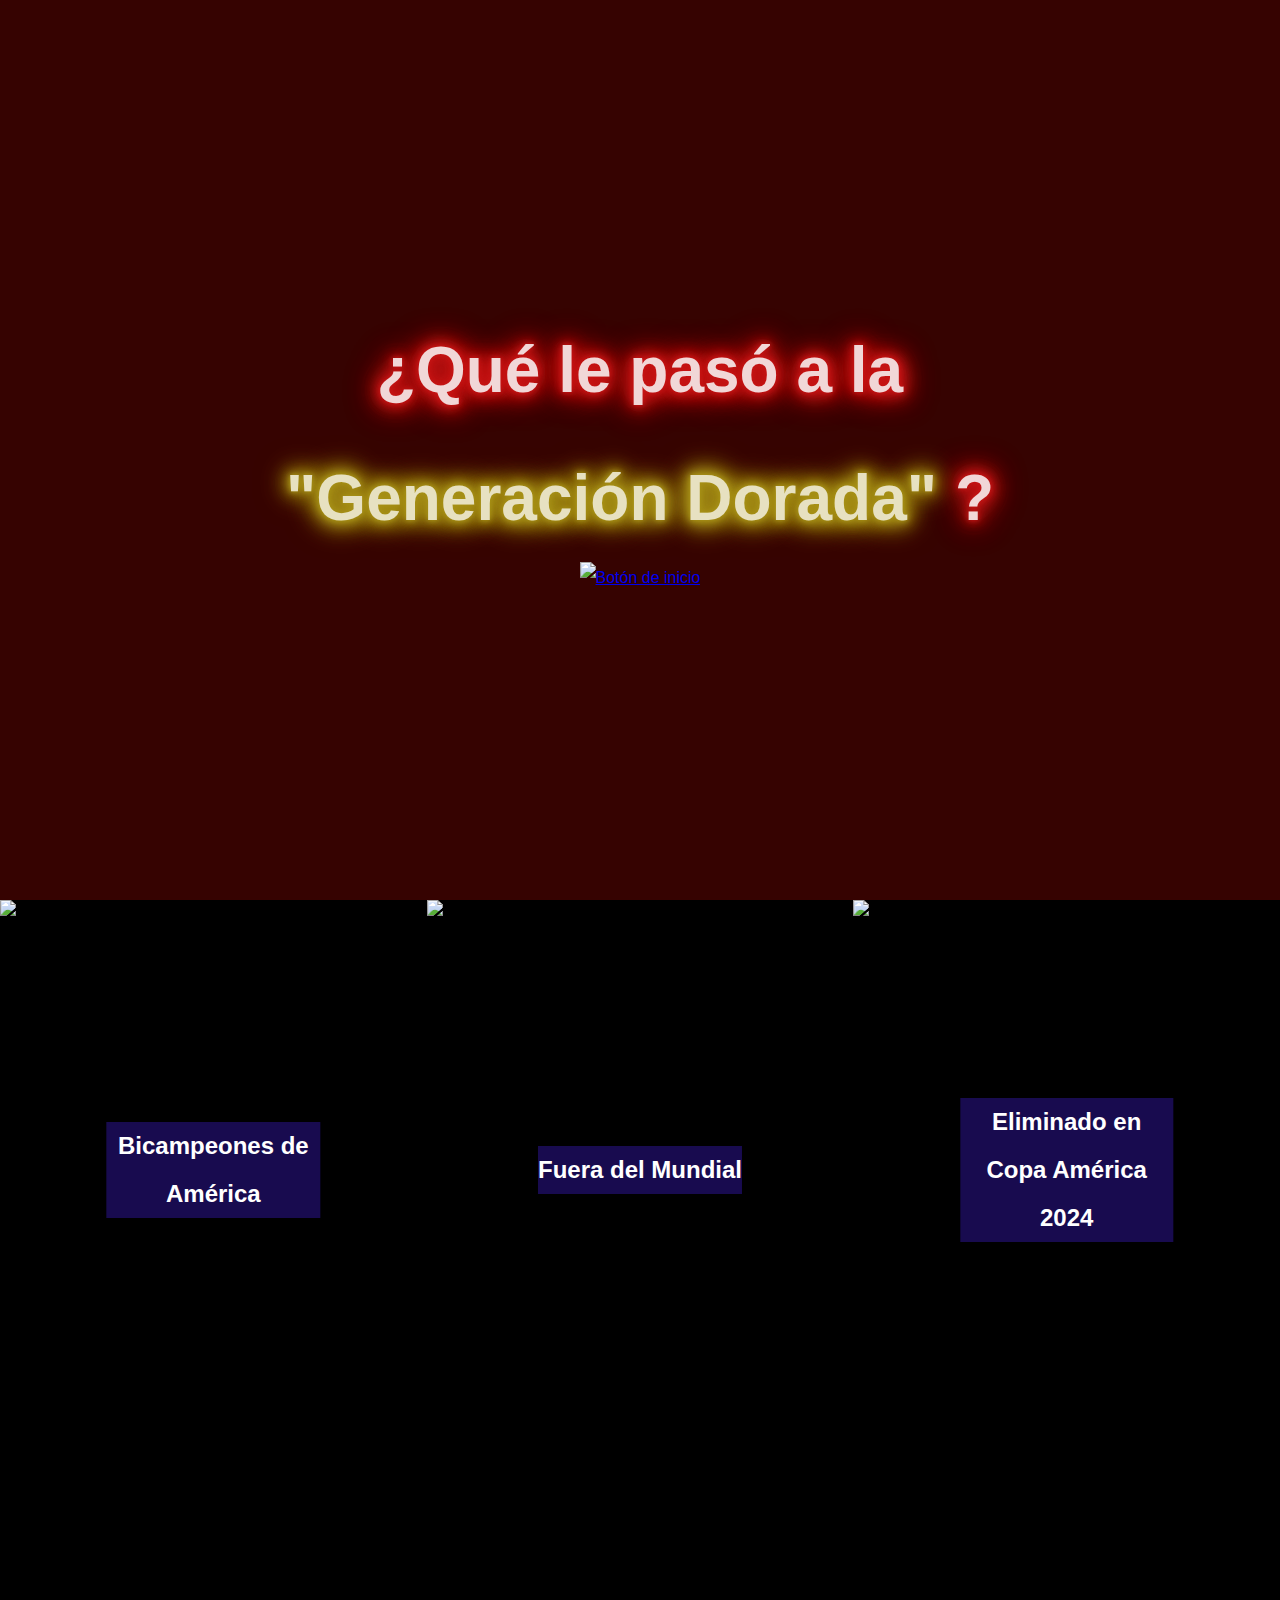
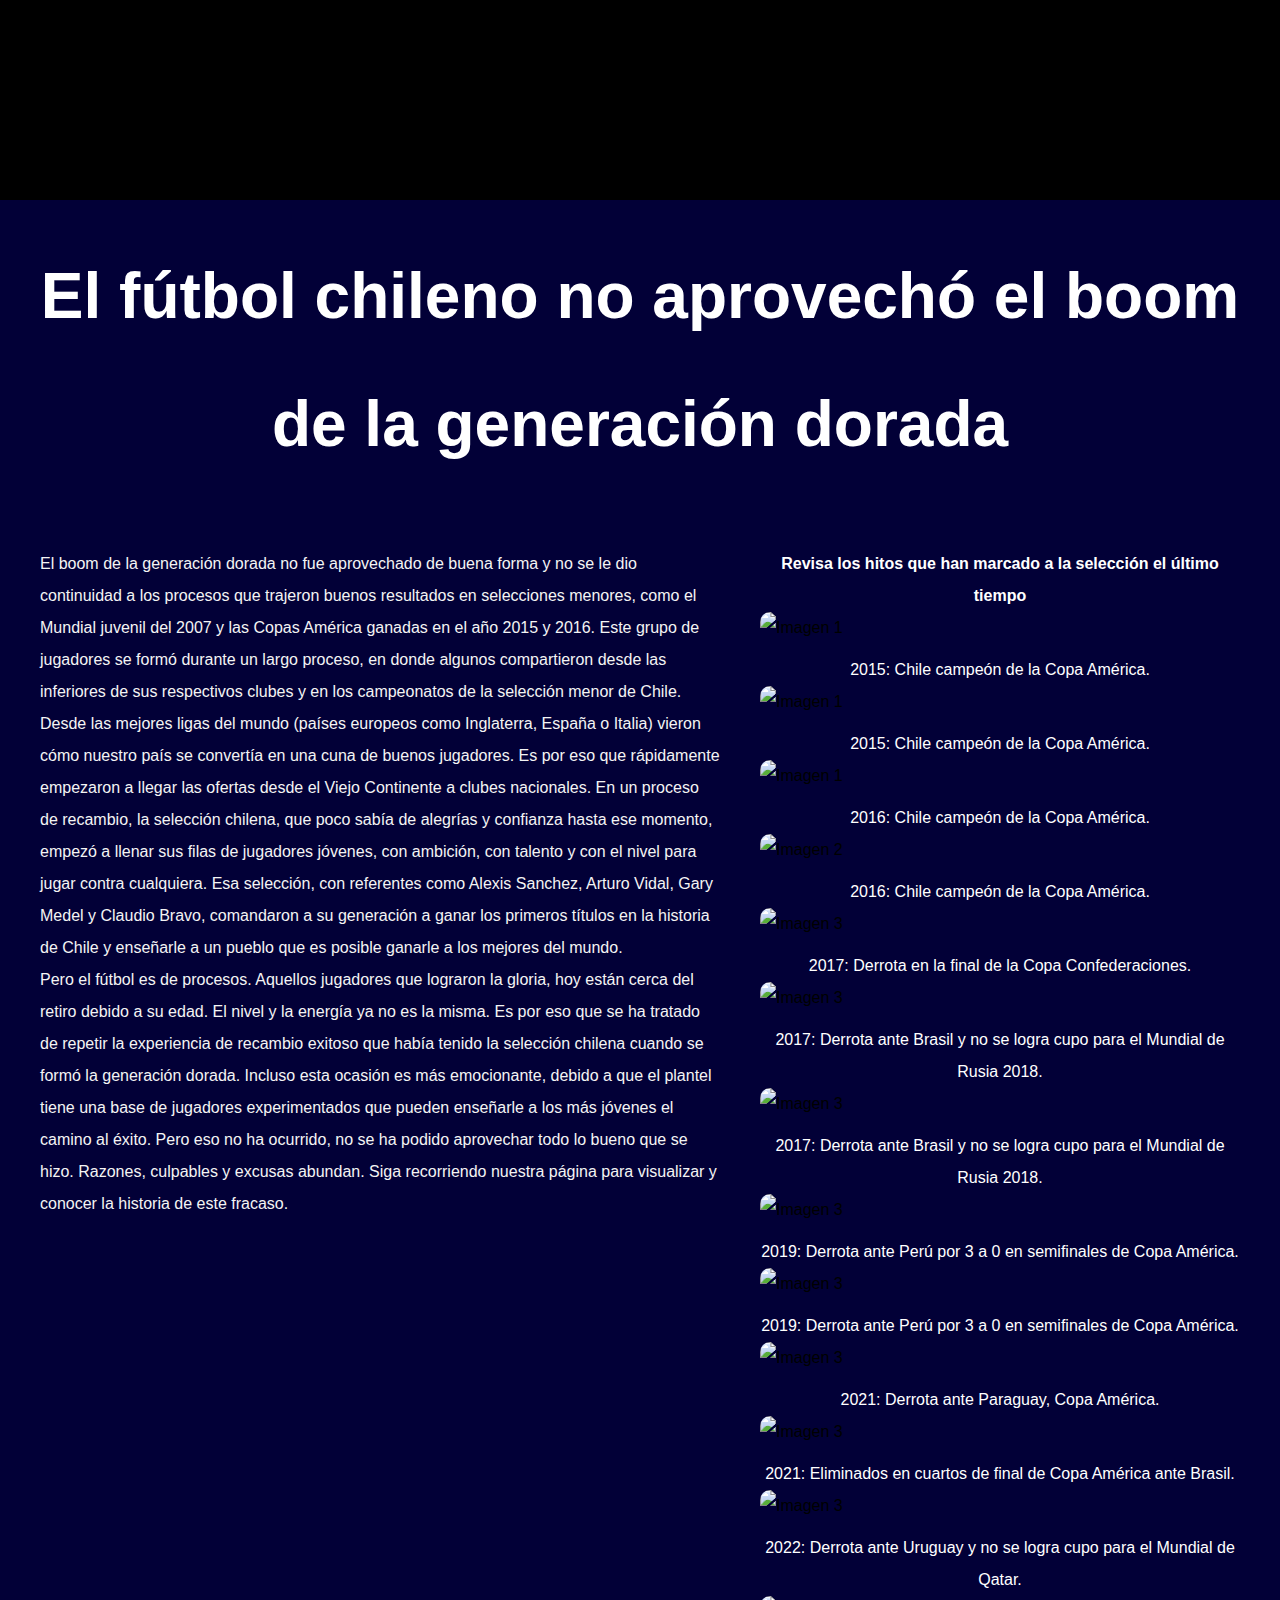
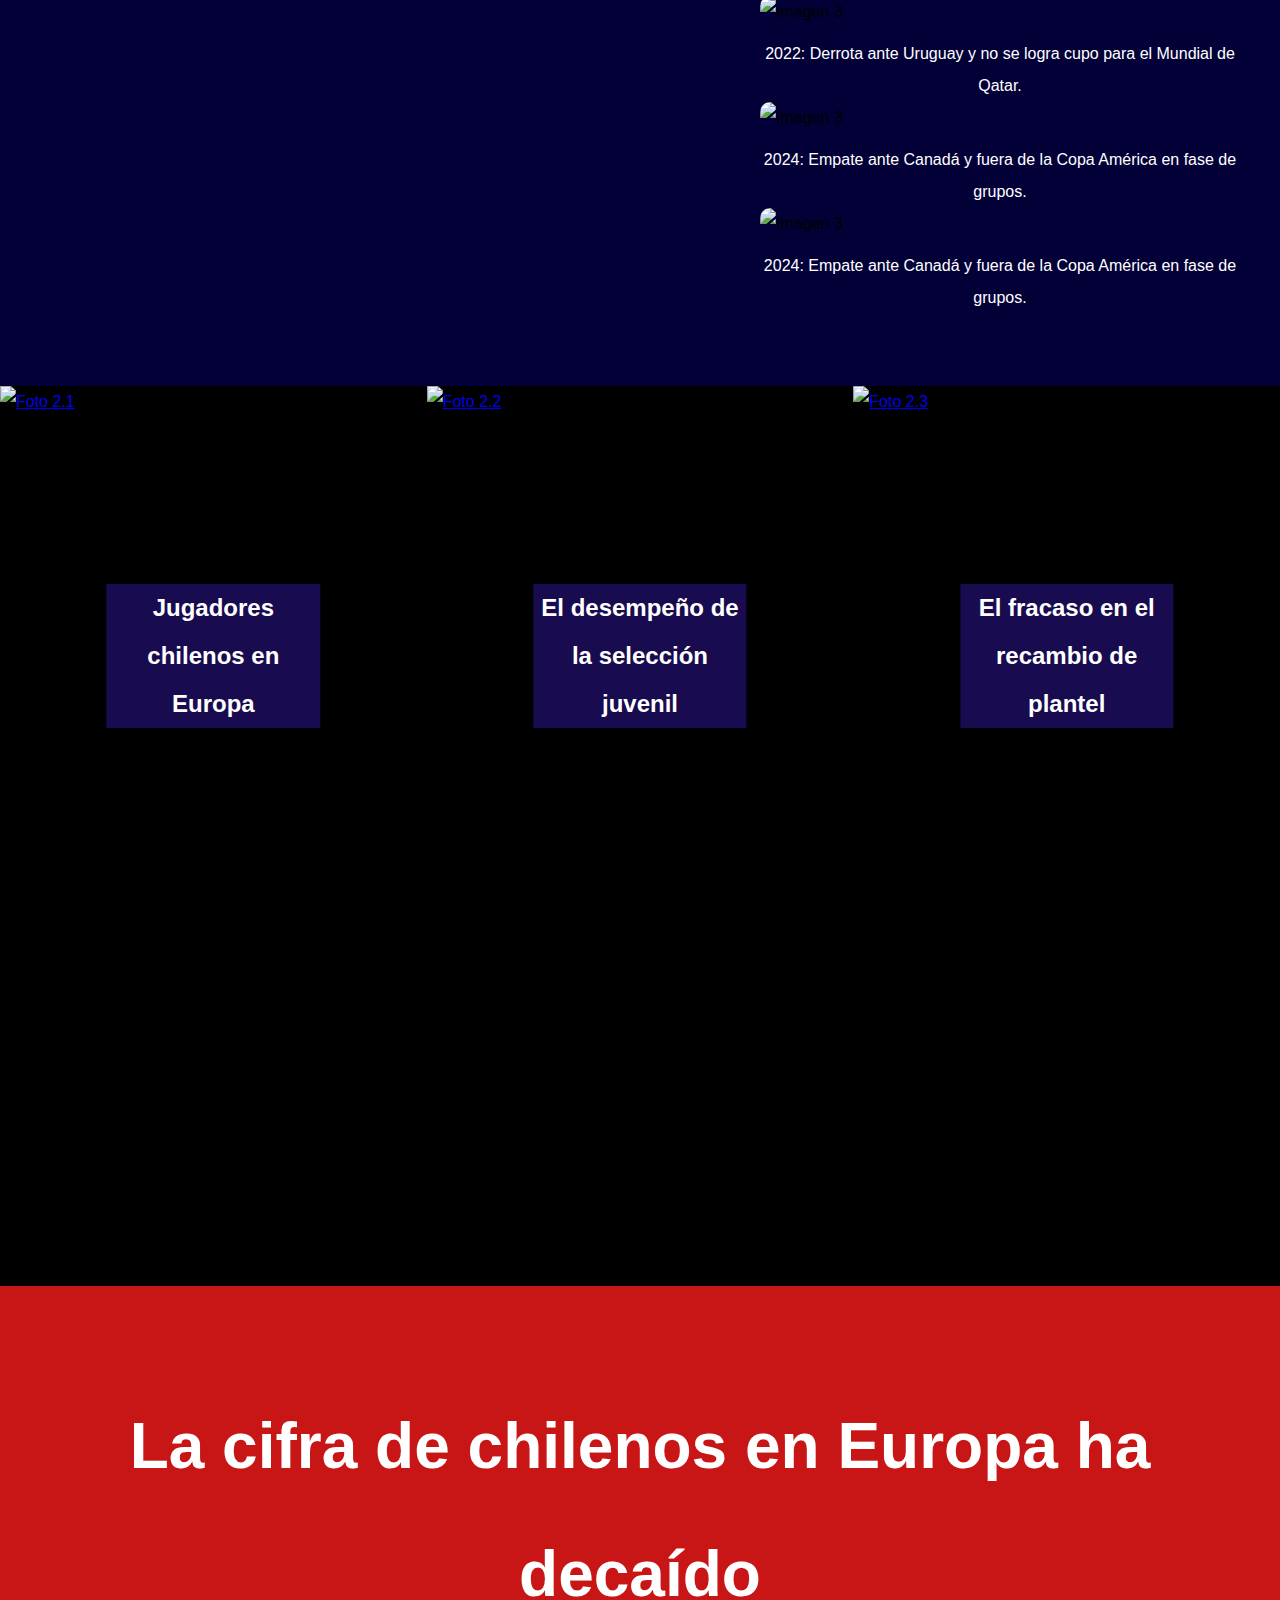
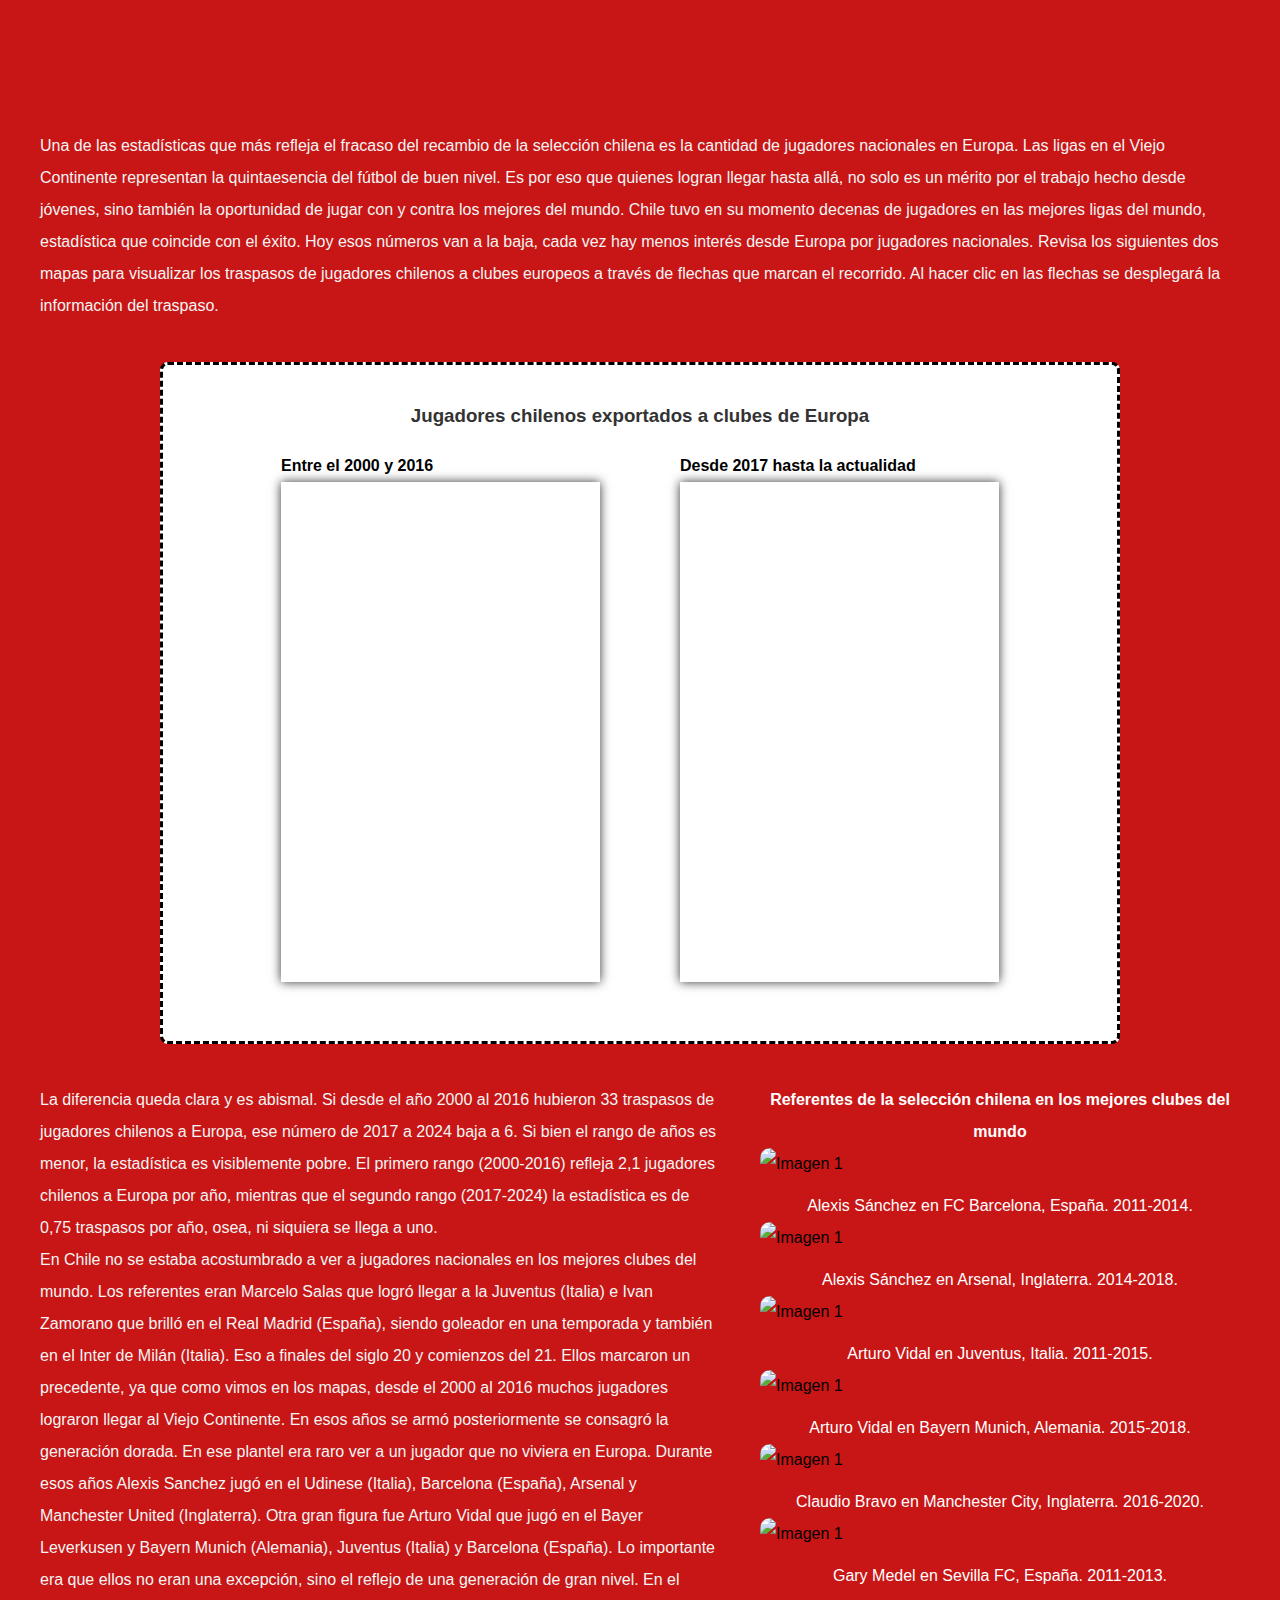
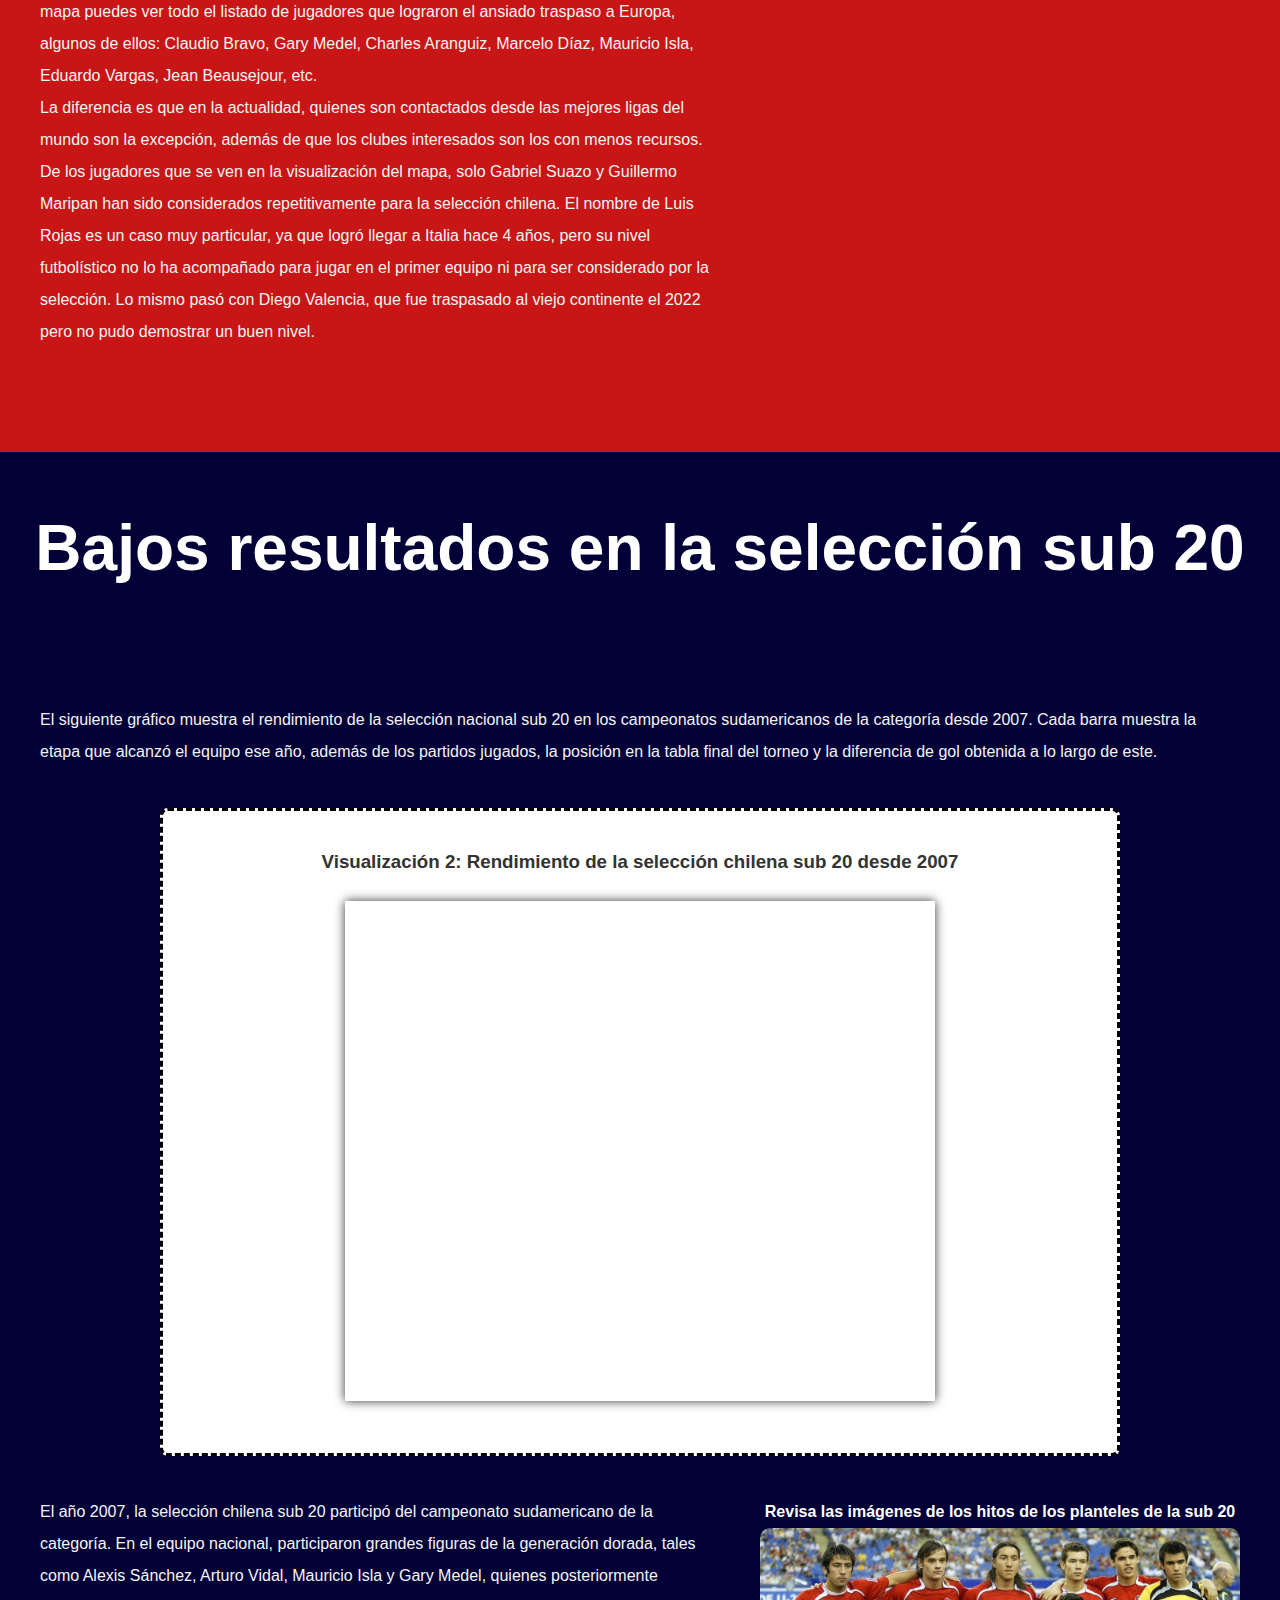
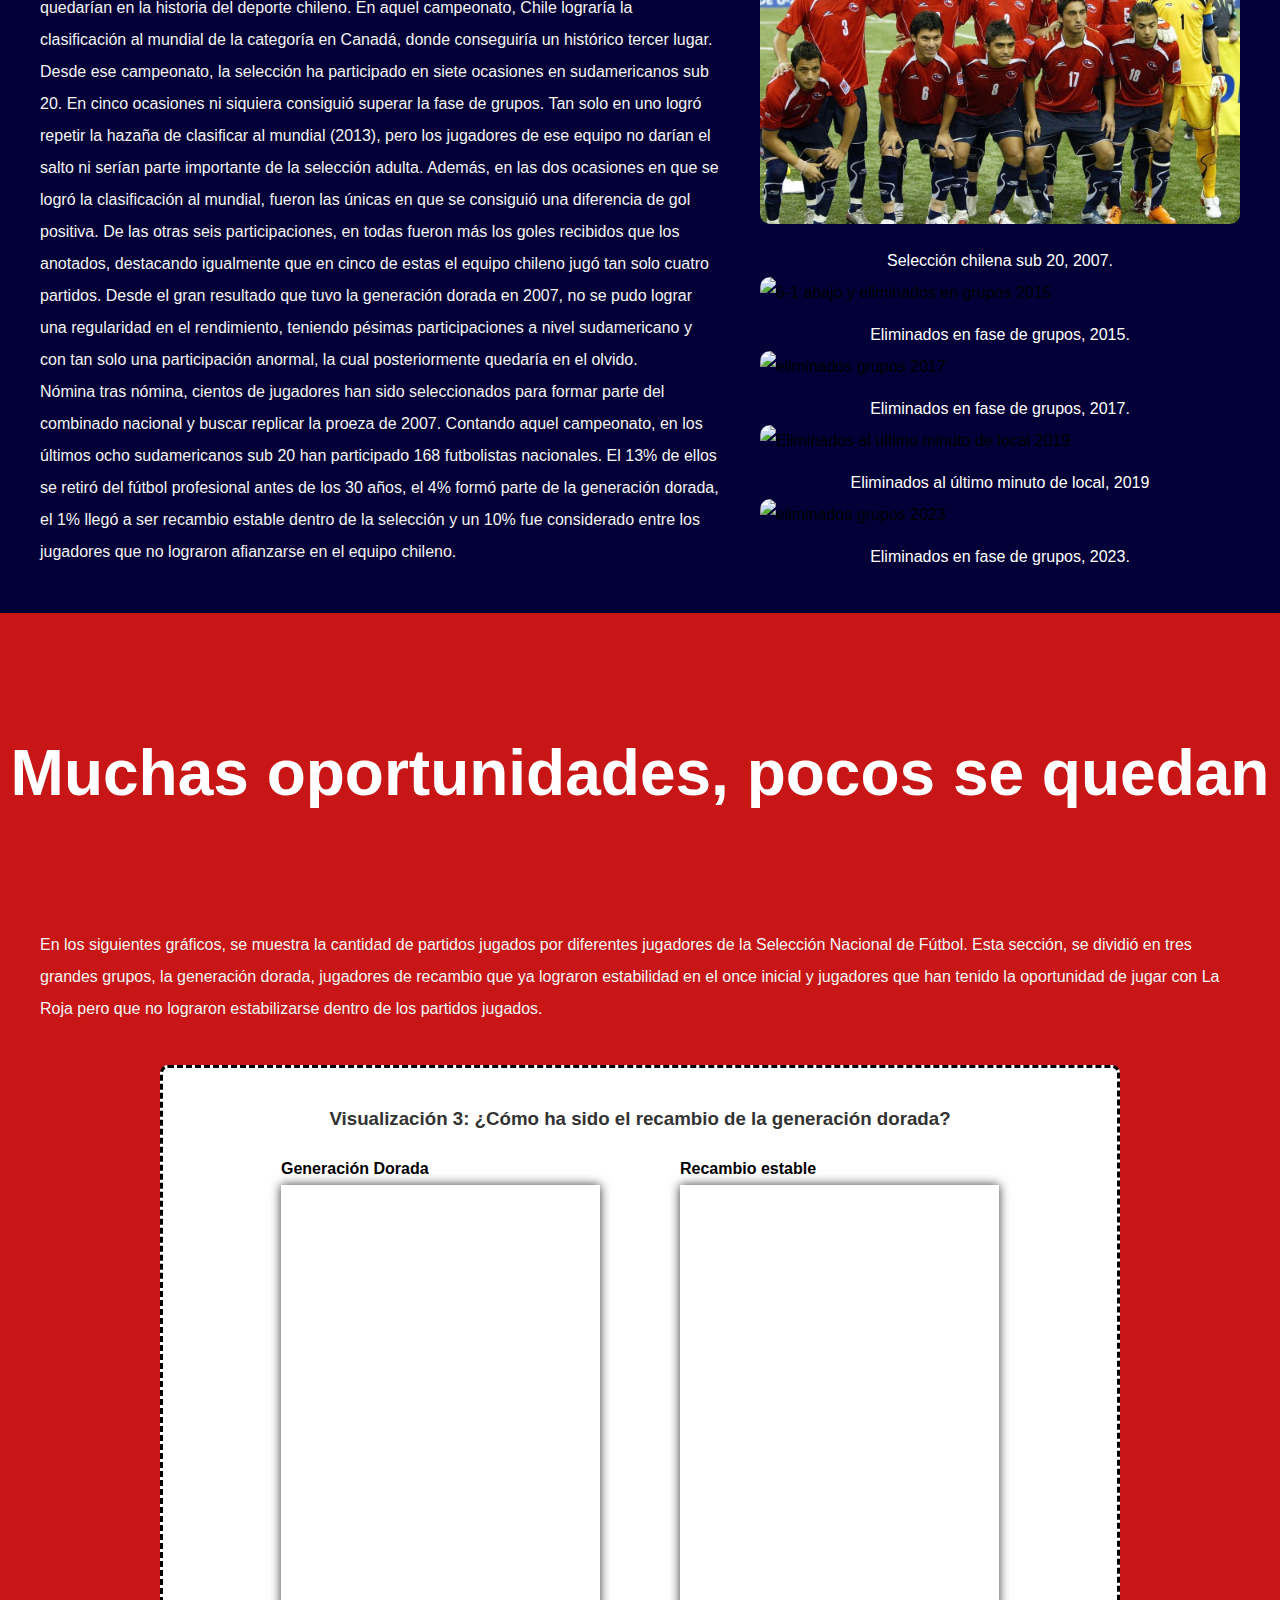
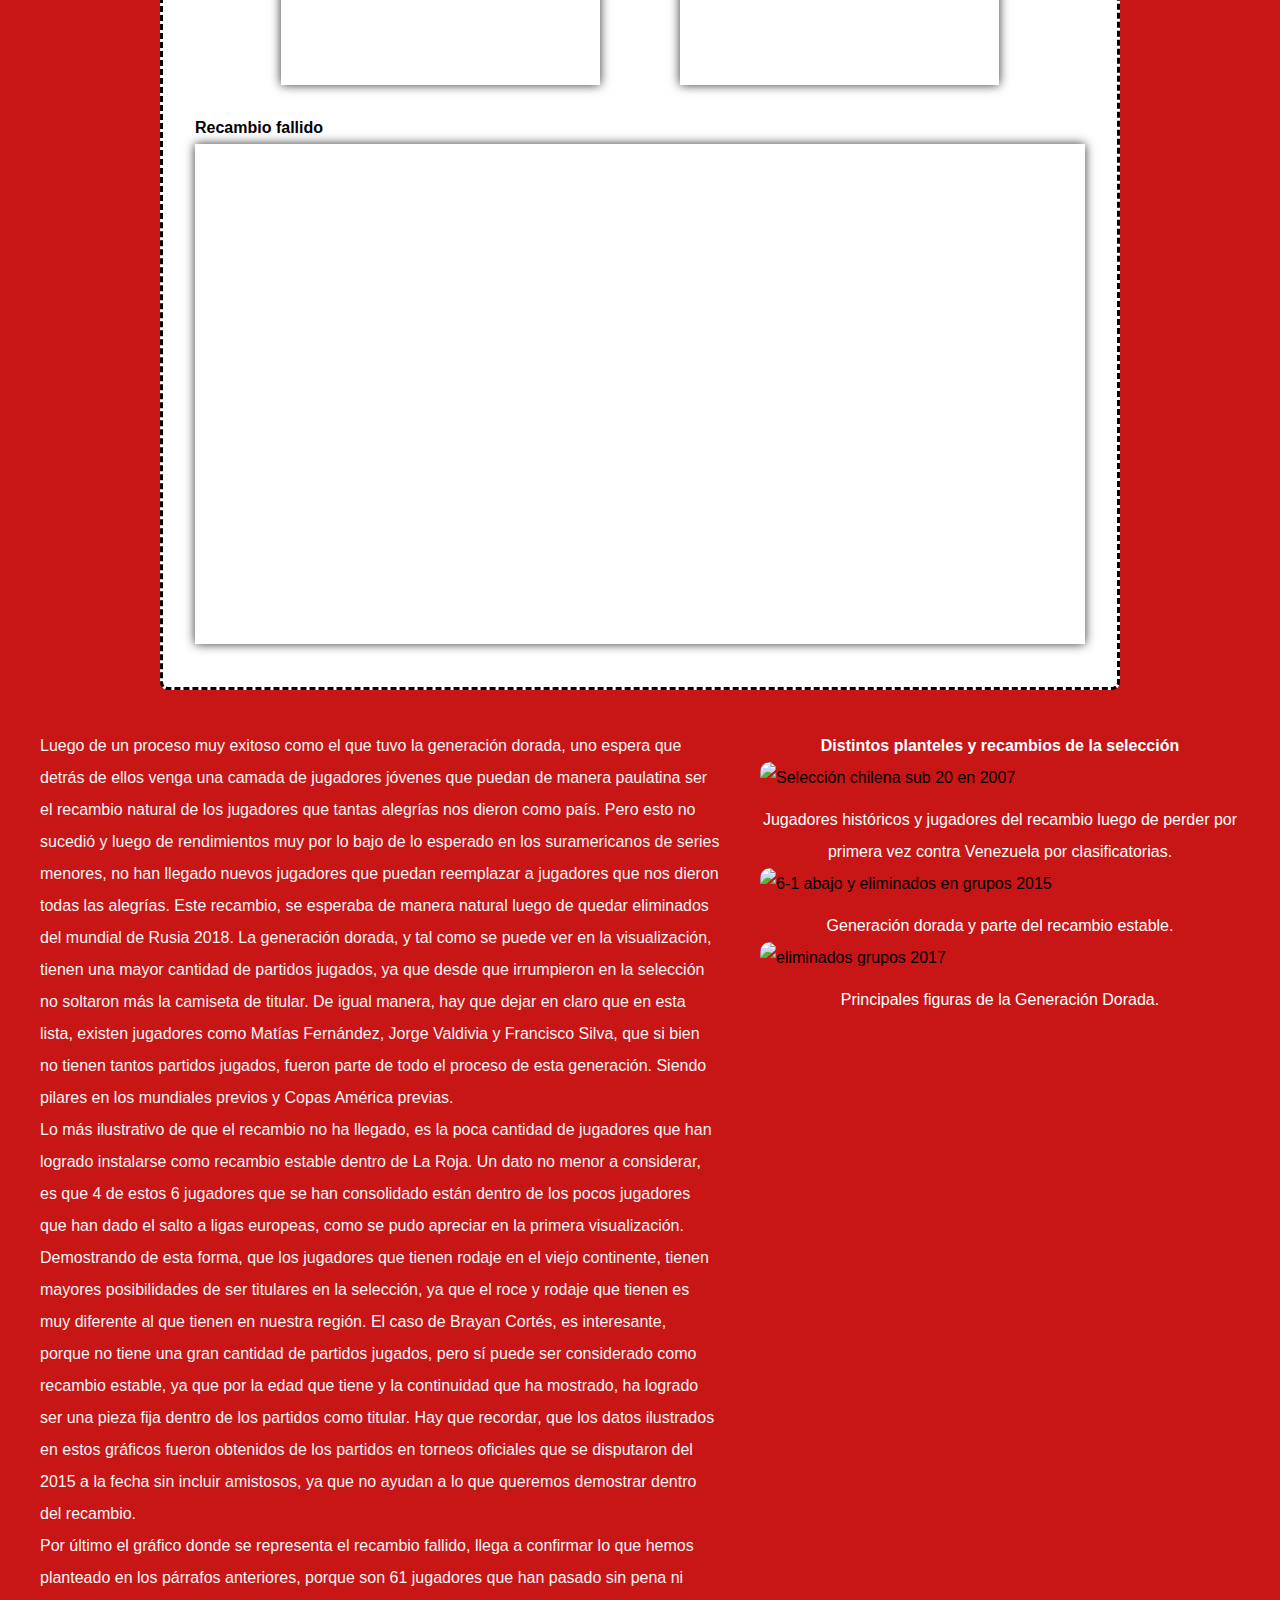
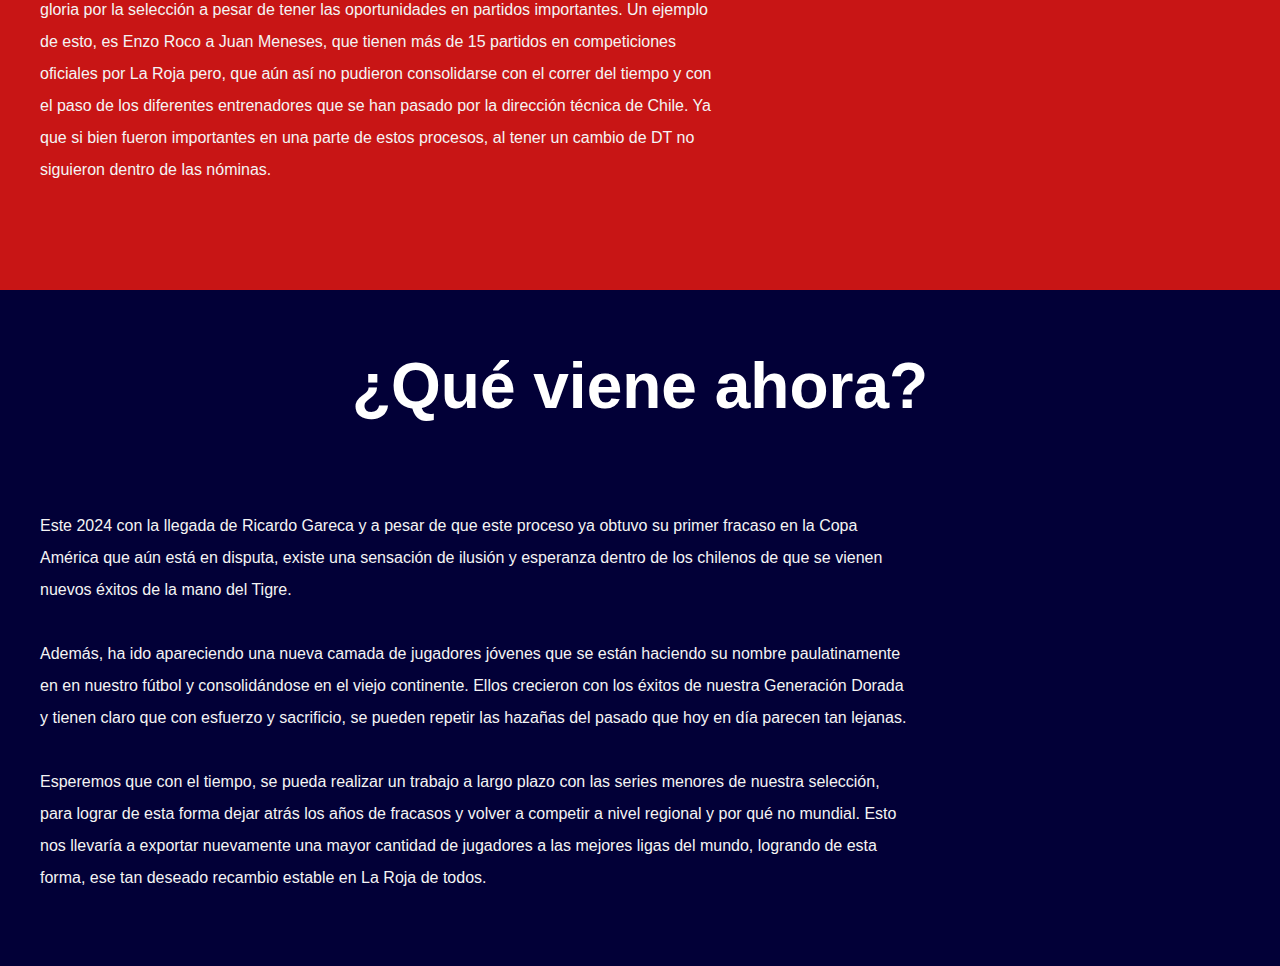
==== commit 9f07405e: "b" ====
--- a/docs/index.html
+++ b/docs/index.html
@@ -322,27 +322,27 @@
                             <div class="carousel">
                                 <div>
                                     <img src="https://img.rtve.es/imagenes/alexis-sanchez-barcelona-no-he-hecho-nada-todavia/1325006052848.JPG" alt="Imagen 1">
-                                    <p>Alexis Sánchez en FC Barcelona (España).</p>
+                                    <p>Alexis Sánchez en FC Barcelona, España. 2011-2014.</p>
                                 </div>
                                 <div>
                                     <img src="https://media-front.elmostrador.cl/2014/12/Alexis-Sanchez-8.jpg" alt="Imagen 1">
-                                    <p>Alexis Sánchez en Arsenal (Inglaterra).</p>
+                                    <p>Alexis Sánchez en Arsenal, Inglaterra. 2014-2018.</p>
+                                </div>
+                                <div>
+                                    <img src="https://redgol.cl/__export/1682772832919/sites/redgol/img/2023/04/29/arturo_vidal_torino.jpg_1159711837.jpg" alt="Imagen 1">
+                                    <p>Arturo Vidal en Juventus, Italia. 2011-2015.</p>
                                 </div>
                                 <div>
                                     <img src="https://static.independent.co.uk/s3fs-public/thumbnails/image/2016/04/05/22/vidal.jpg?width=1200" alt="Imagen 1">
-                                    <p>Arturo Vidal en Bayern Munich (Alemania).</p>
-                                </div>
-                                <div>
-                                    <img src="https://redgol.cl/__export/1682772832919/sites/redgol/img/2023/04/29/arturo_vidal_torino.jpg_1159711837.jpg" alt="Imagen 1">
-                                    <p>Arturo Vidal en Juventus (Italia).</p>
+                                    <p>Arturo Vidal en Bayern Munich, Alemania. 2015-2018.</p>
                                 </div>
                                 <div>
                                     <img src="https://s.t13.cl/sites/default/files/styles/manualcrop_850x475/public/t13/field-imagen/2018-05/1523652996-000vb2m2.jpg.jpeg?itok=8Swz8eqY" alt="Imagen 1">
-                                    <p>Claudio Bravo en Manchester City (Inglaterra).</p>
+                                    <p>Claudio Bravo en Manchester City, Inglaterra. 2016-2020.</p>
                                 </div>
                                 <div>
                                     <img src="https://static.theclinic.cl/media/2012/02/Gary-Medel.jpg" alt="Imagen 1">
-                                    <p>Gary Medel en Sevilla FC (España).</p>
+                                    <p>Gary Medel en Sevilla FC, España. 2011-2013.</p>
                                 </div>
                             </div>
                         </div>
@@ -419,7 +419,32 @@
 
                             </p>
                         </div>
-                        <img src="imagenchilesub20.jpg" alt="Selección chilena sub 20 en 2007" class="intro-image">
+                        <div class="carousel-section">
+                            <h1>Revisa las imágenes de los hitos de los planteles de la sub 20</h1>
+                            <div class="carousel">
+                                <div>
+                                    <img src="imagenchilesub20.jpg" alt="Selección chilena sub 20 en 2007">
+                                    <p>Selección chilena sub 20, 2007.</p>
+                                </div>
+                                <div>
+                                    <img src="https://static.theclinic.cl/media/2015/01/chile-sub20-a11.jpg" alt="6-1 abajo y eliminados en grupos 2015">
+                                    <p>Eliminados en fase de grupos, 2015.</p>
+                                </div>
+                                <div>
+                                    <img src="https://elcomercio.pe/resizer/p_Fp-T7EGzWXRStjAx0WmUuLCWk=/980x528/smart/filters:format(jpeg):quality(75)/cloudfront-us-east-1.images.arcpublishing.com/elcomercio/IRMX36CKEVHVTM5S6POK3UWLMM.jpg" alt="eliminados grupos 2017">
+                                    <p>Eliminados en fase de grupos, 2017.</p>
+                                </div>
+                                <div>
+                                    <img src="https://www.chilevision.cl/chilevision/site/artic/20190126/imag/foto_0000000120190126151205/A_UNO_1035031_c7dbf_1.jpg" alt="Eliminados al ultimo minuto de local 2019">
+                                    <p>Eliminados al último minuto de local, 2019</p>
+                                </div>
+                                <div>
+                                    <img src="https://img.asmedia.epimg.net/resizer/v2/M6IOTVTDXXAY7JKZOLEBVA7U3Y.jpg?auth=95afec3177b01e7869ba450779a7b3cea84d87de985737000231c414f4499738&width=360&height=203&focal=1512%2C225" alt="eliminados grupos 2023">
+                                    <p>Eliminados en fase de grupos, 2023.</p>
+                                </div>
+                               
+                            </div>
+                        </div>
                     </div>
                 </section>
             </section>
@@ -516,6 +541,23 @@
 
                             </p>
                         </div>
+                        <div class="carousel-section">
+                            <h1>Distintos planteles y recambios de la selección</h1>
+                            <div class="carousel">
+                                <div>
+                                    <img src="https://tntsports.cl/__export/1698953603868/sites/cdfchile/img/2023/11/02/ps_755831_x1x_crop1698953602861.jpg_554688468.jpg" alt="Selección chilena sub 20 en 2007">
+                                    <p>Jugadores históricos y jugadores del recambio luego de perder por primera vez contra Venezuela por clasificatorias.</p>
+                                </div>
+                                <div>
+                                    <img src="https://www.encancha.cl/resizer/v2/7ETFVTG7U5DVTMRPVRD5ZVCDLU.jpg?smart=true&auth=48675f42270da09c59c24054330390de153ed5ca31c340fbcb1b4277e844d39a&width=1200&height=800" alt="6-1 abajo y eliminados en grupos 2015">
+                                    <p>Generación dorada y parte del recambio estable.</p>
+                                </div>
+                                <div>
+                                    <img src="https://www.latercera.com/resizer/B-1W3ZfDUkMw4VrmyDjjLbbMwP8=/900x600/filters:focal(551x232:561x222)/cloudfront-us-east-1.images.arcpublishing.com/copesa/P4TPZZNV5BBUVMAYJV5DU7JXQI.jpg" alt="eliminados grupos 2017">
+                                    <p>Principales figuras de la Generación Dorada.</p>
+                                </div>
+                            </div>
+                        </div>
                     </div>
                 </section>
             </section>
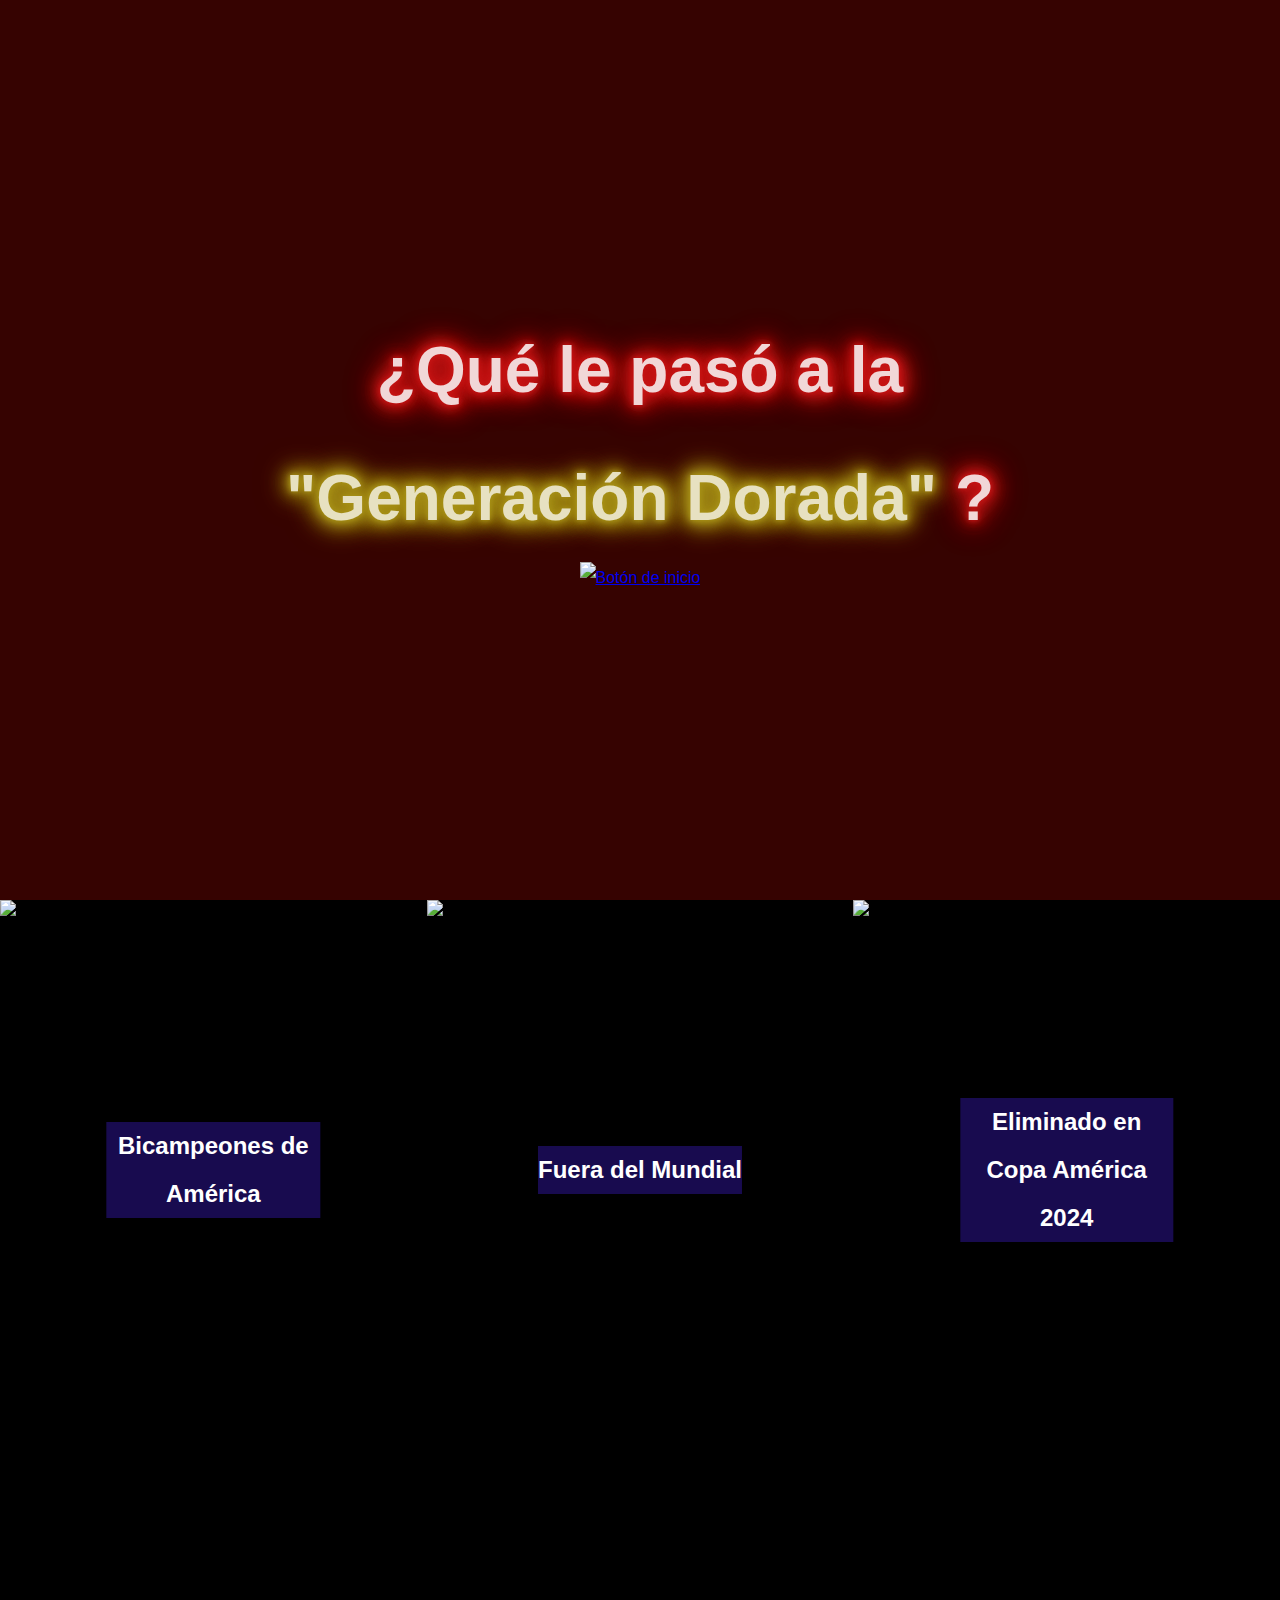
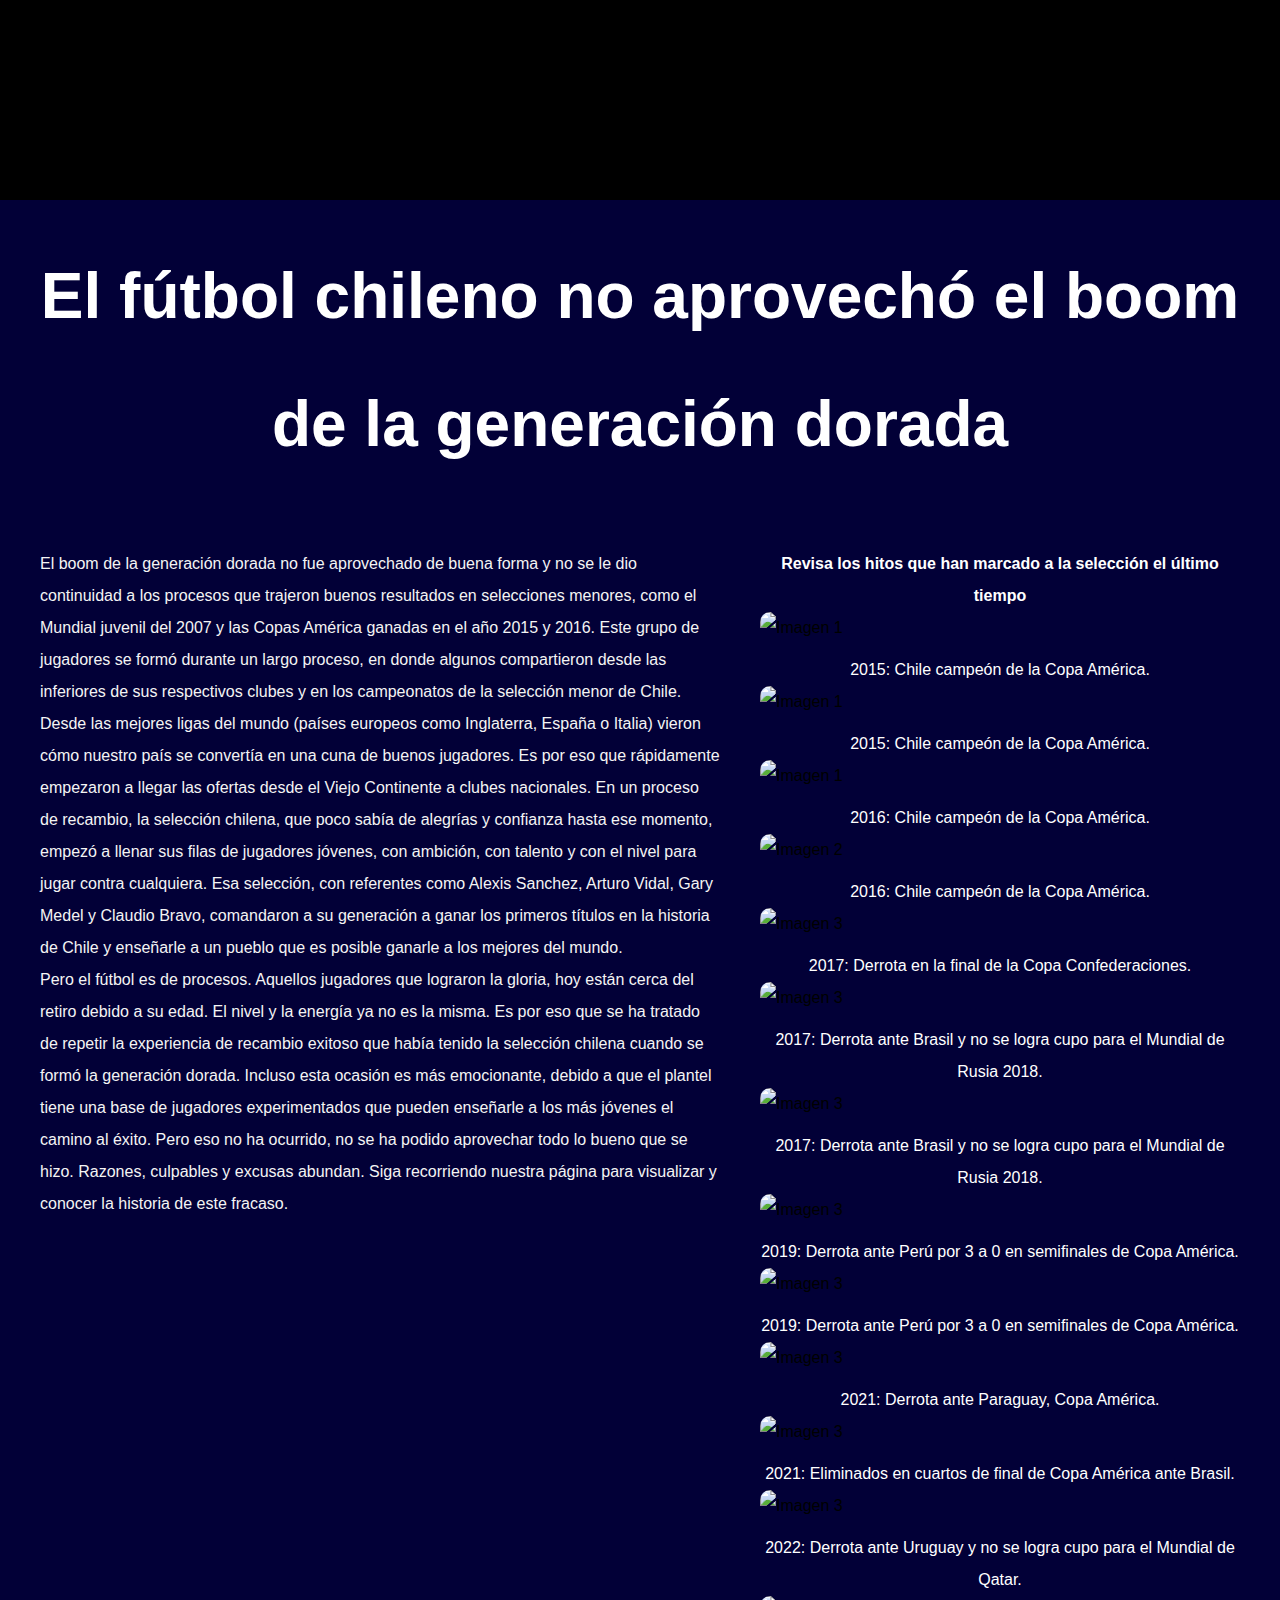
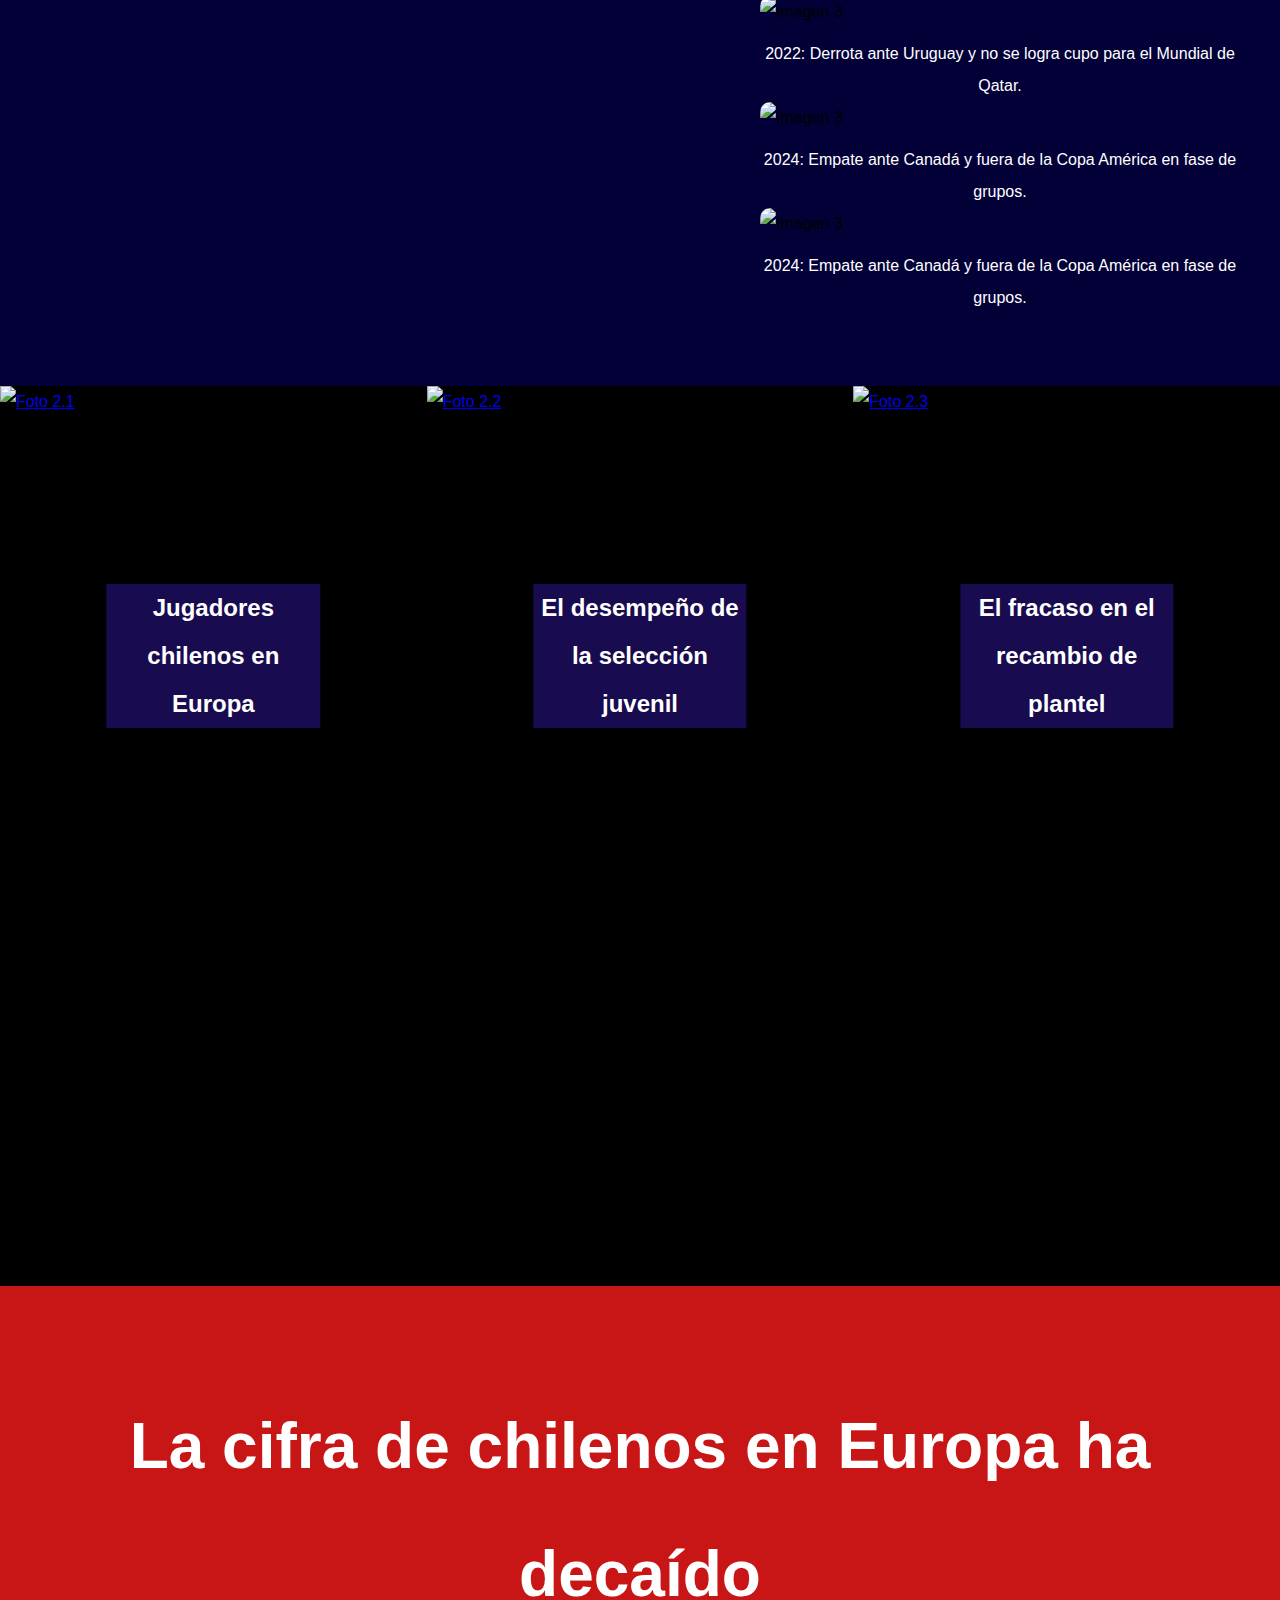
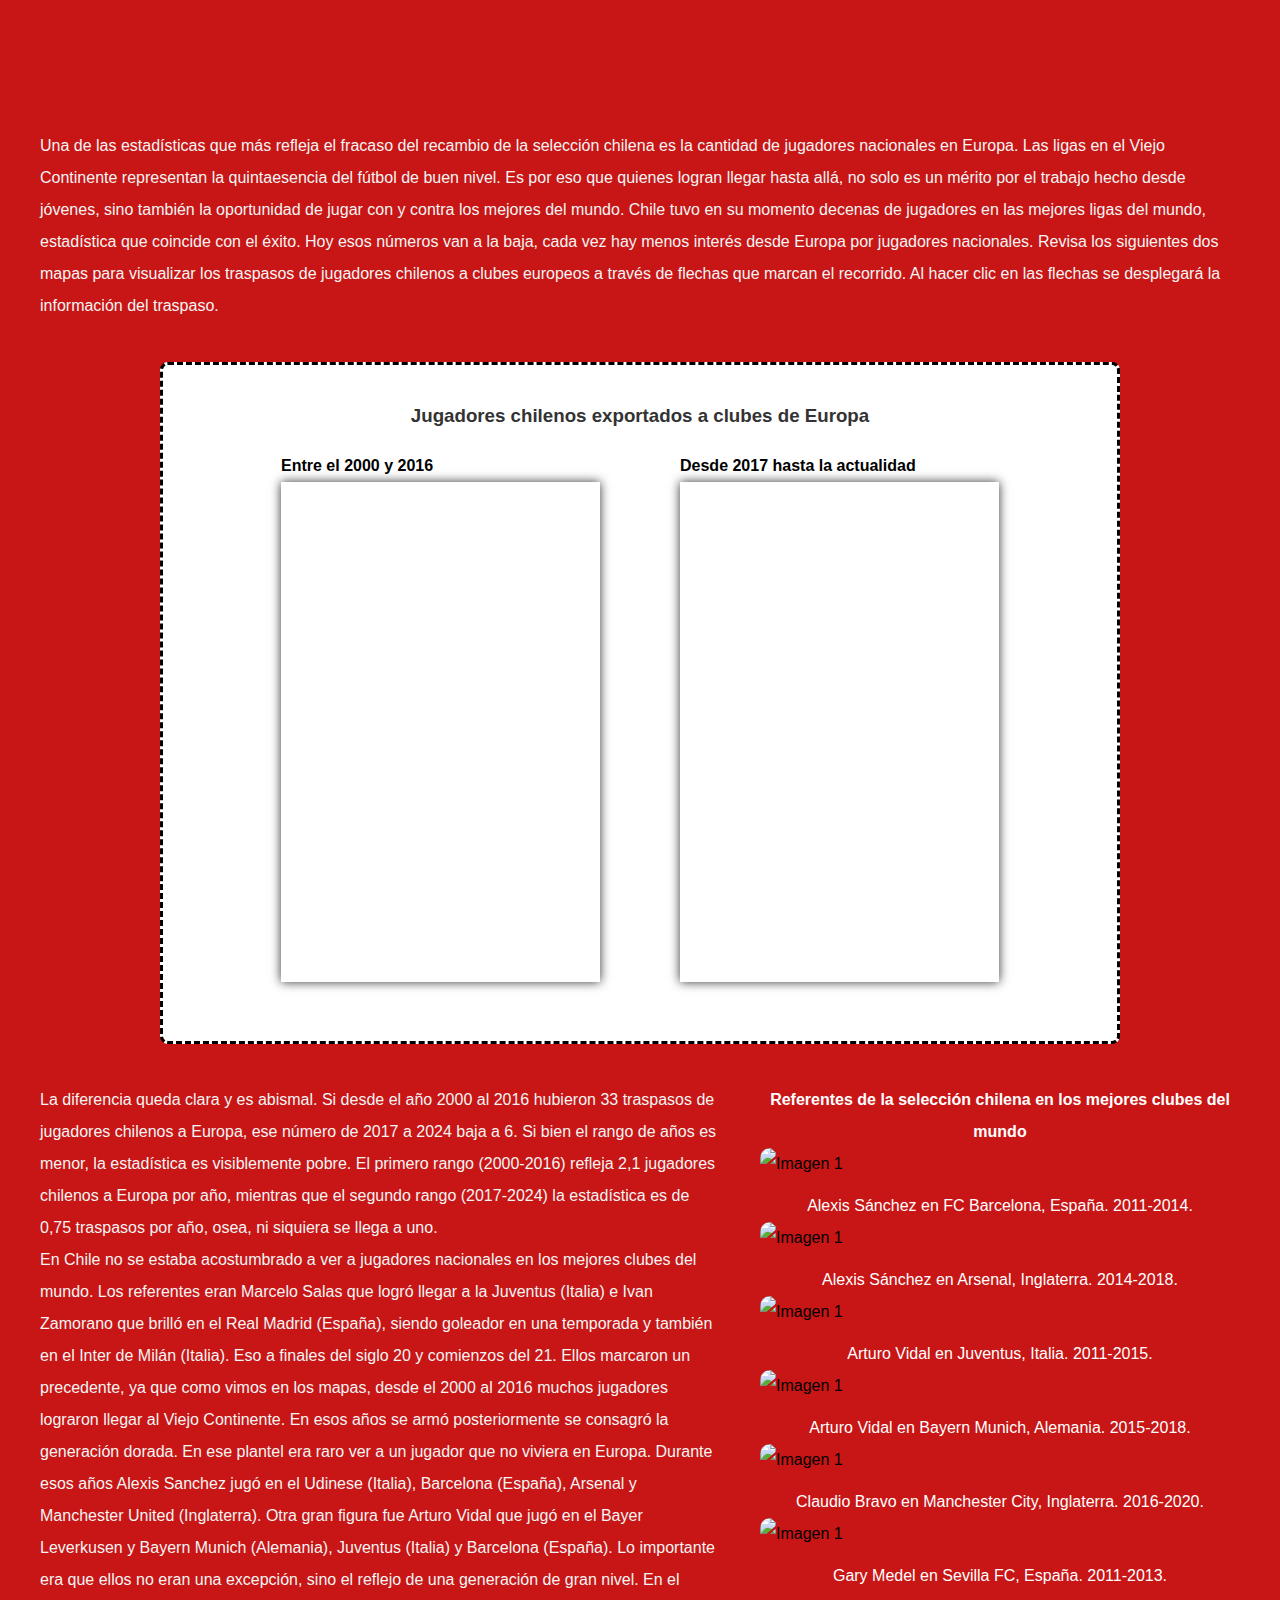
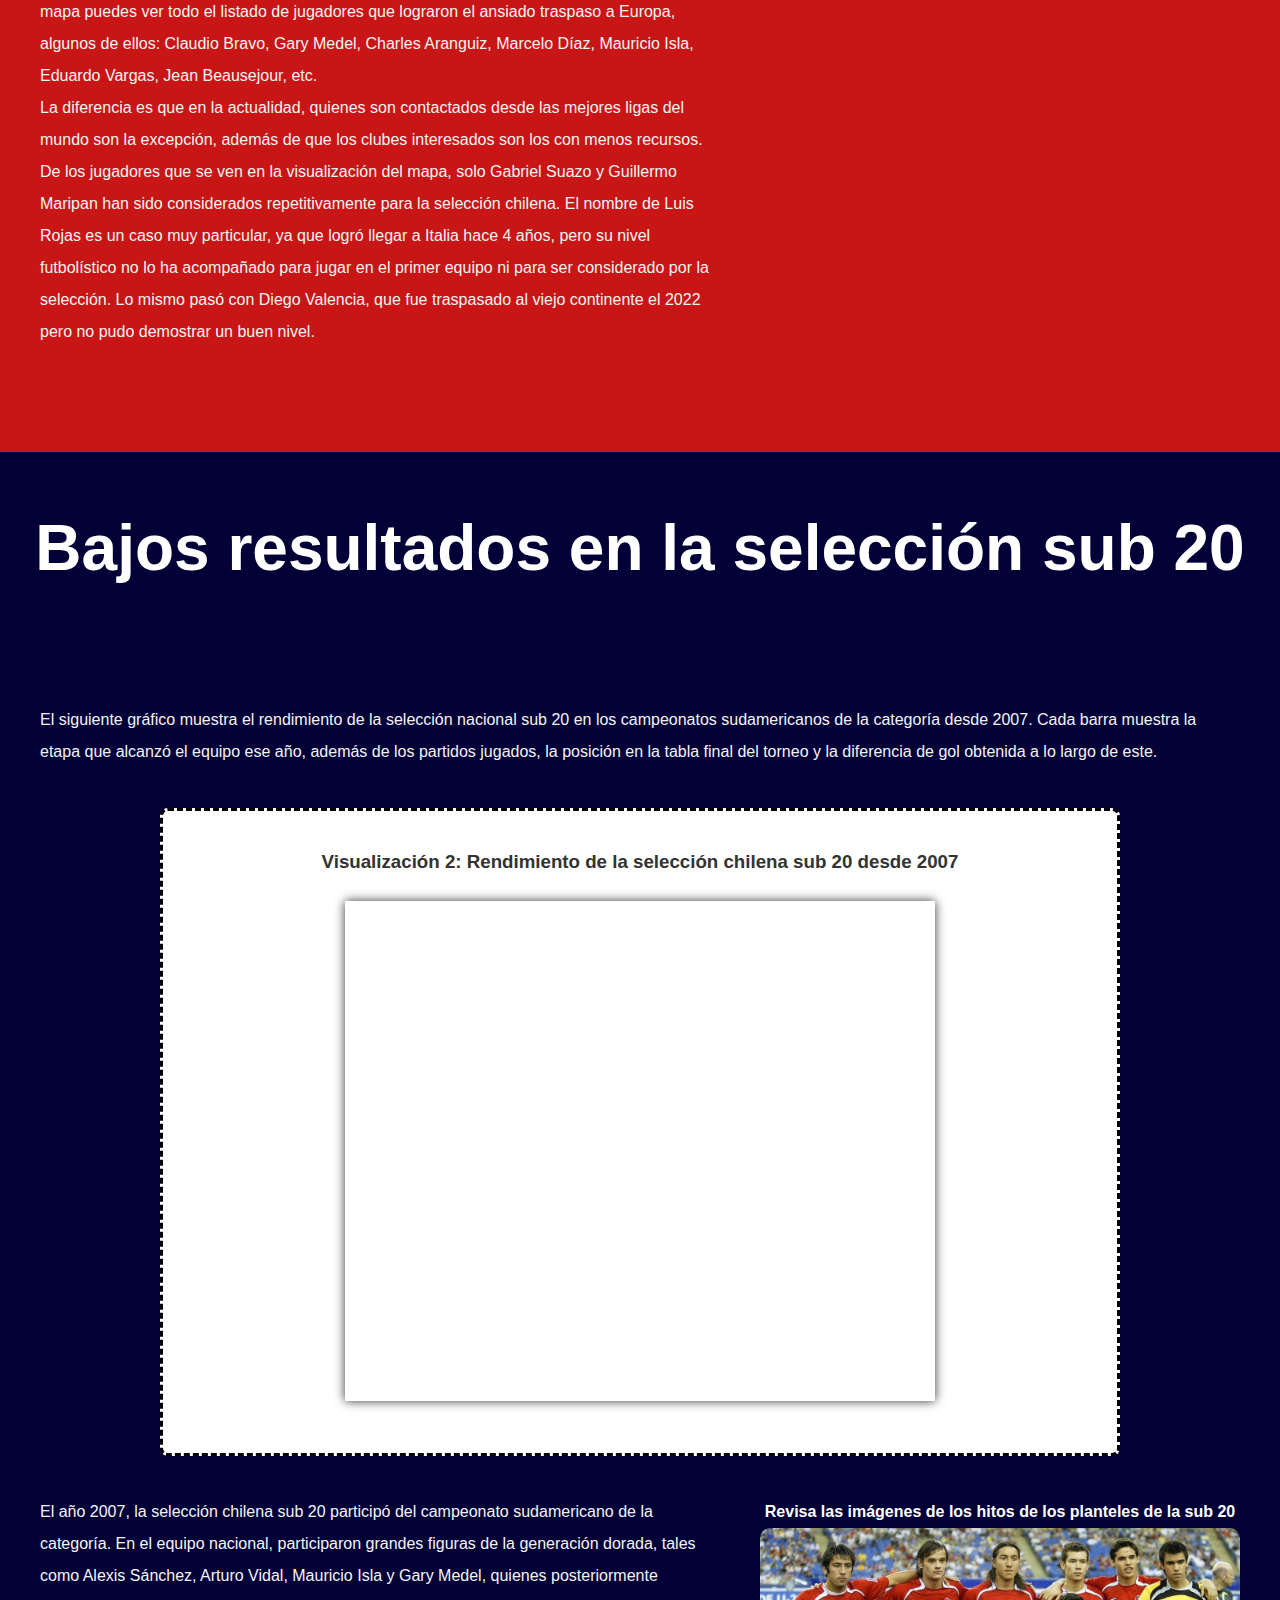
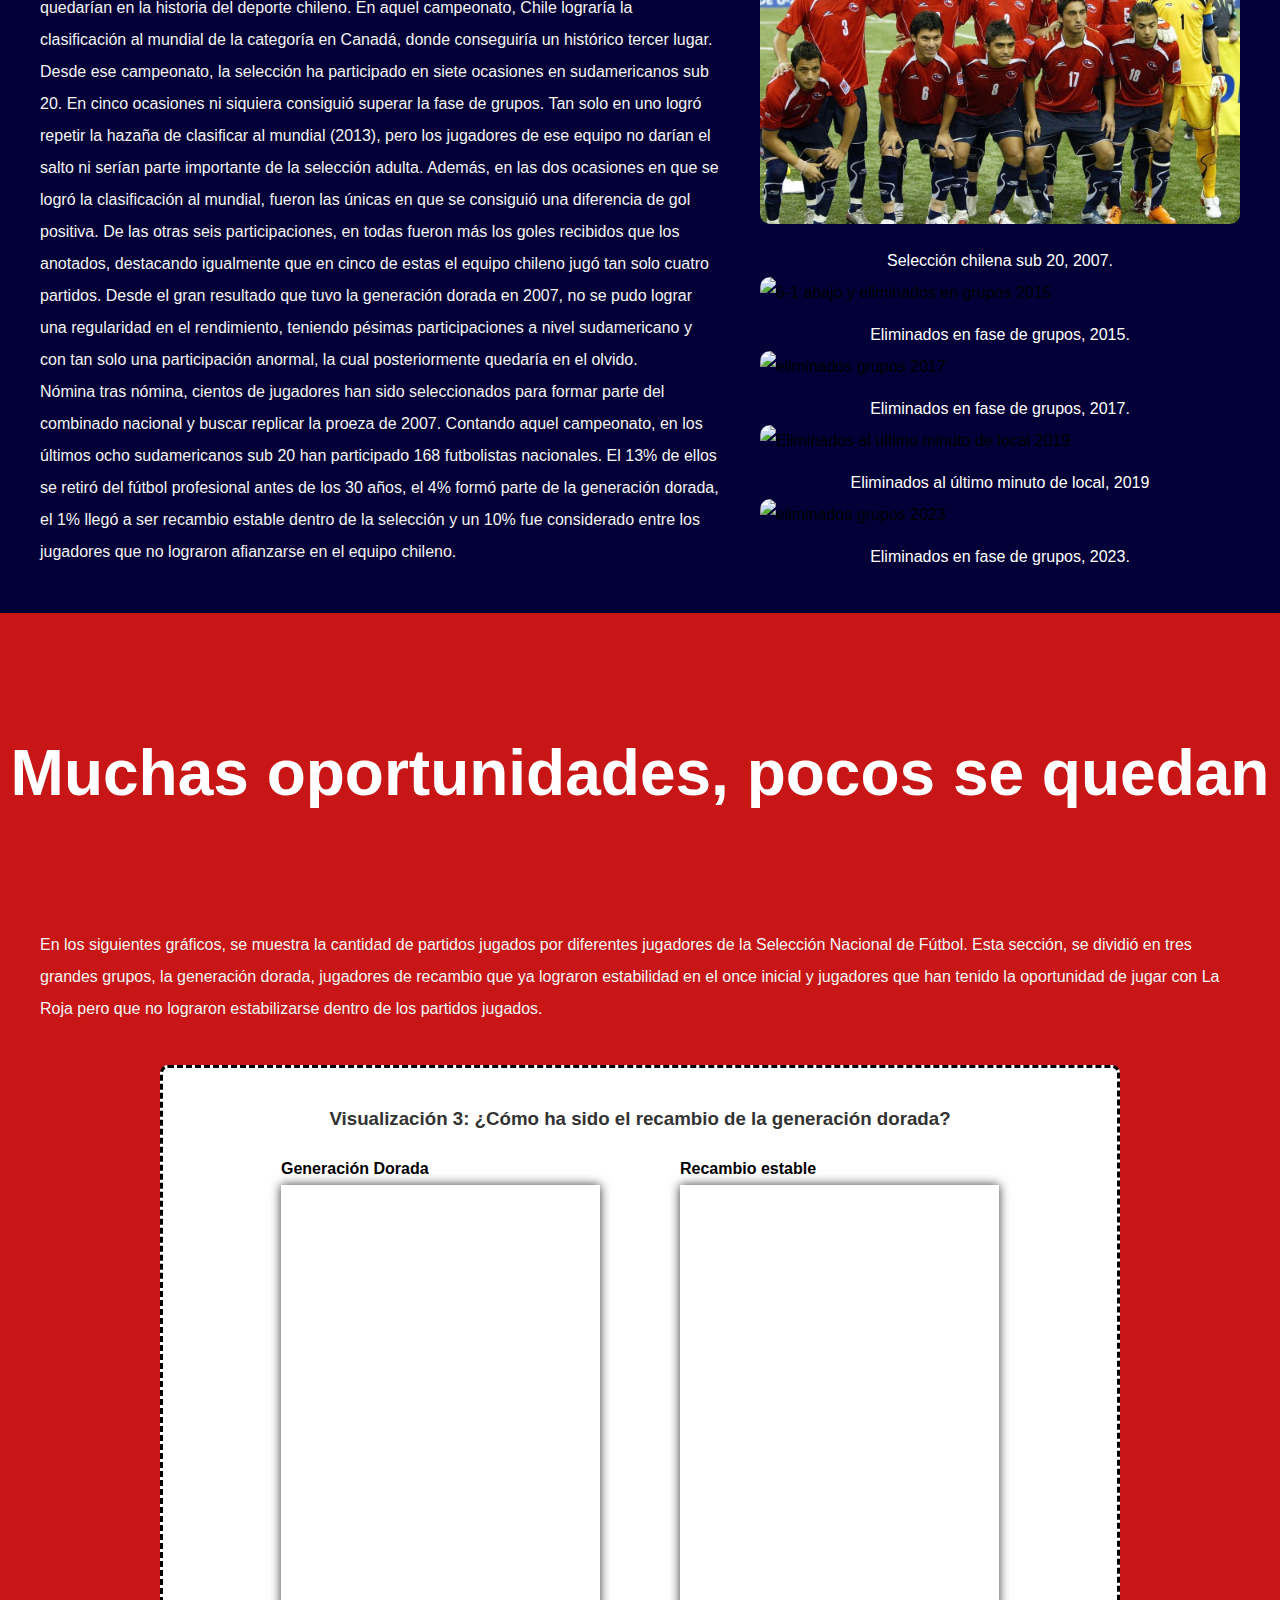
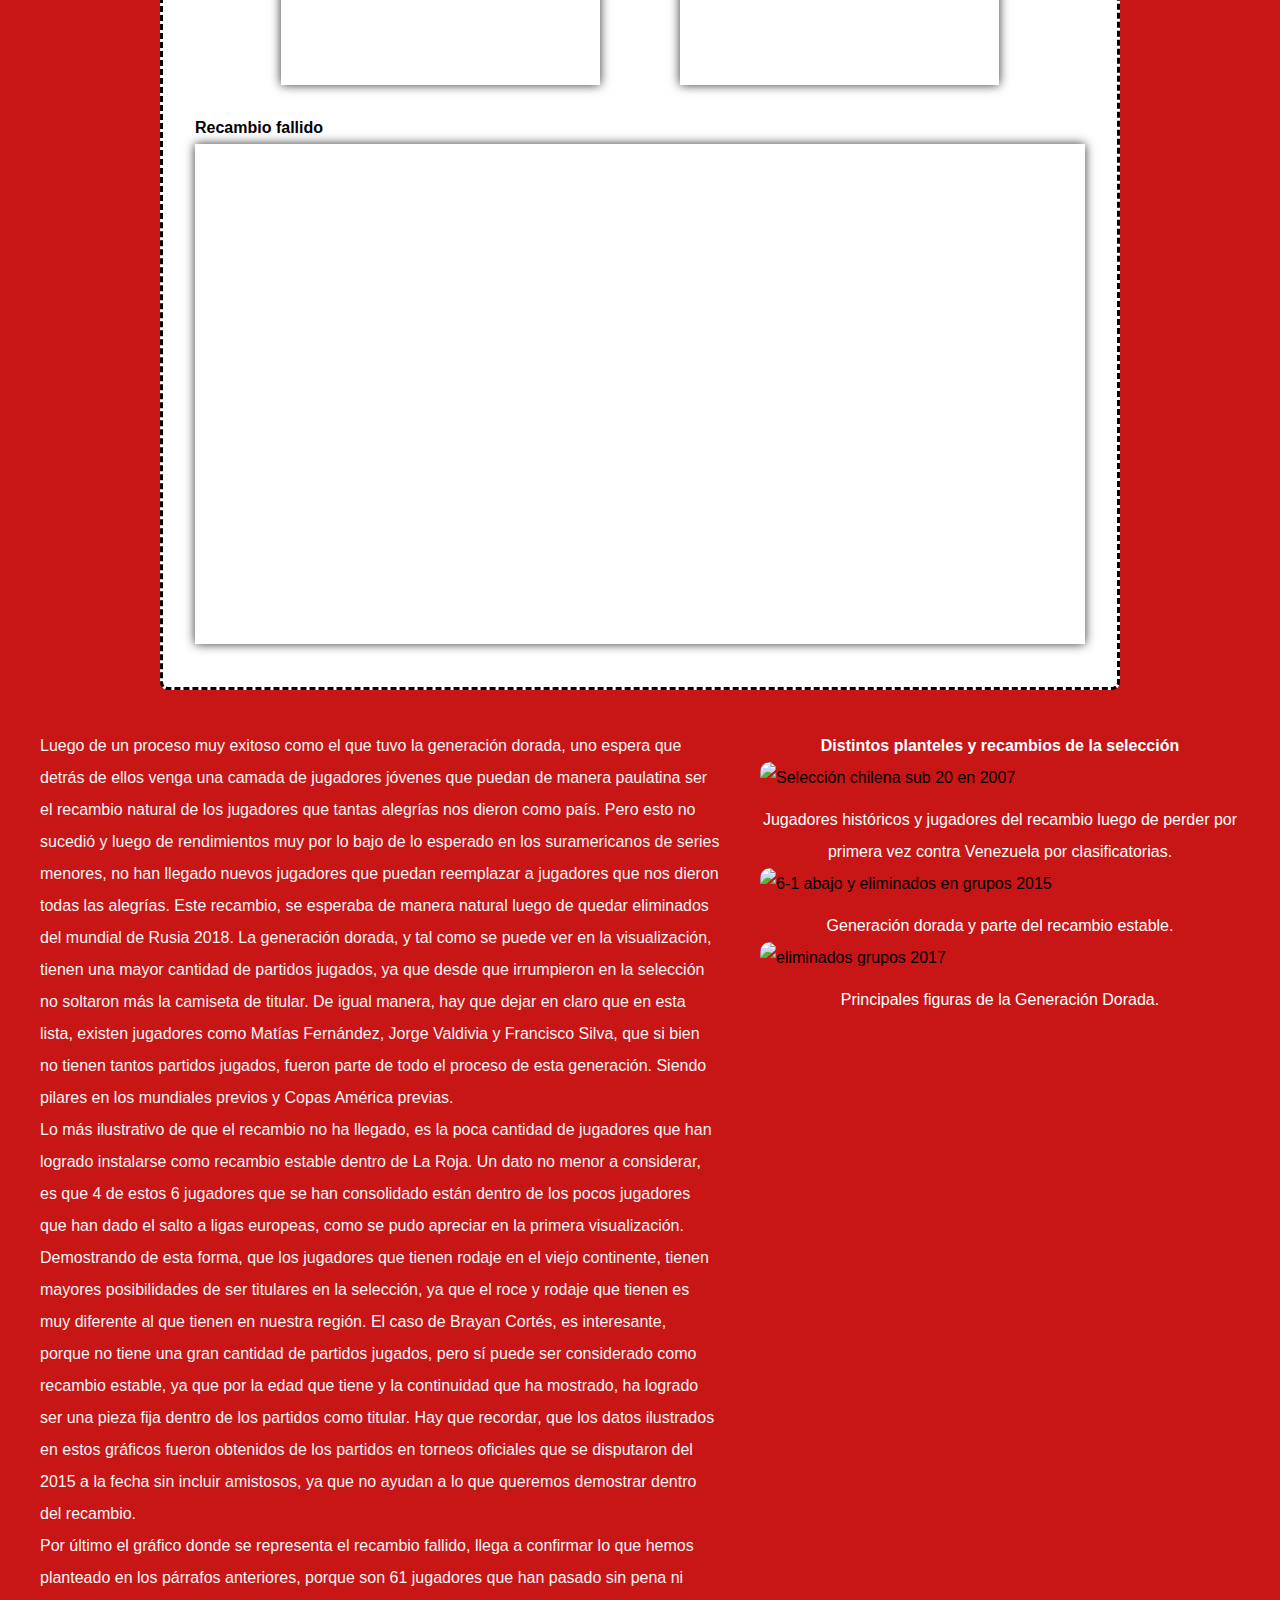
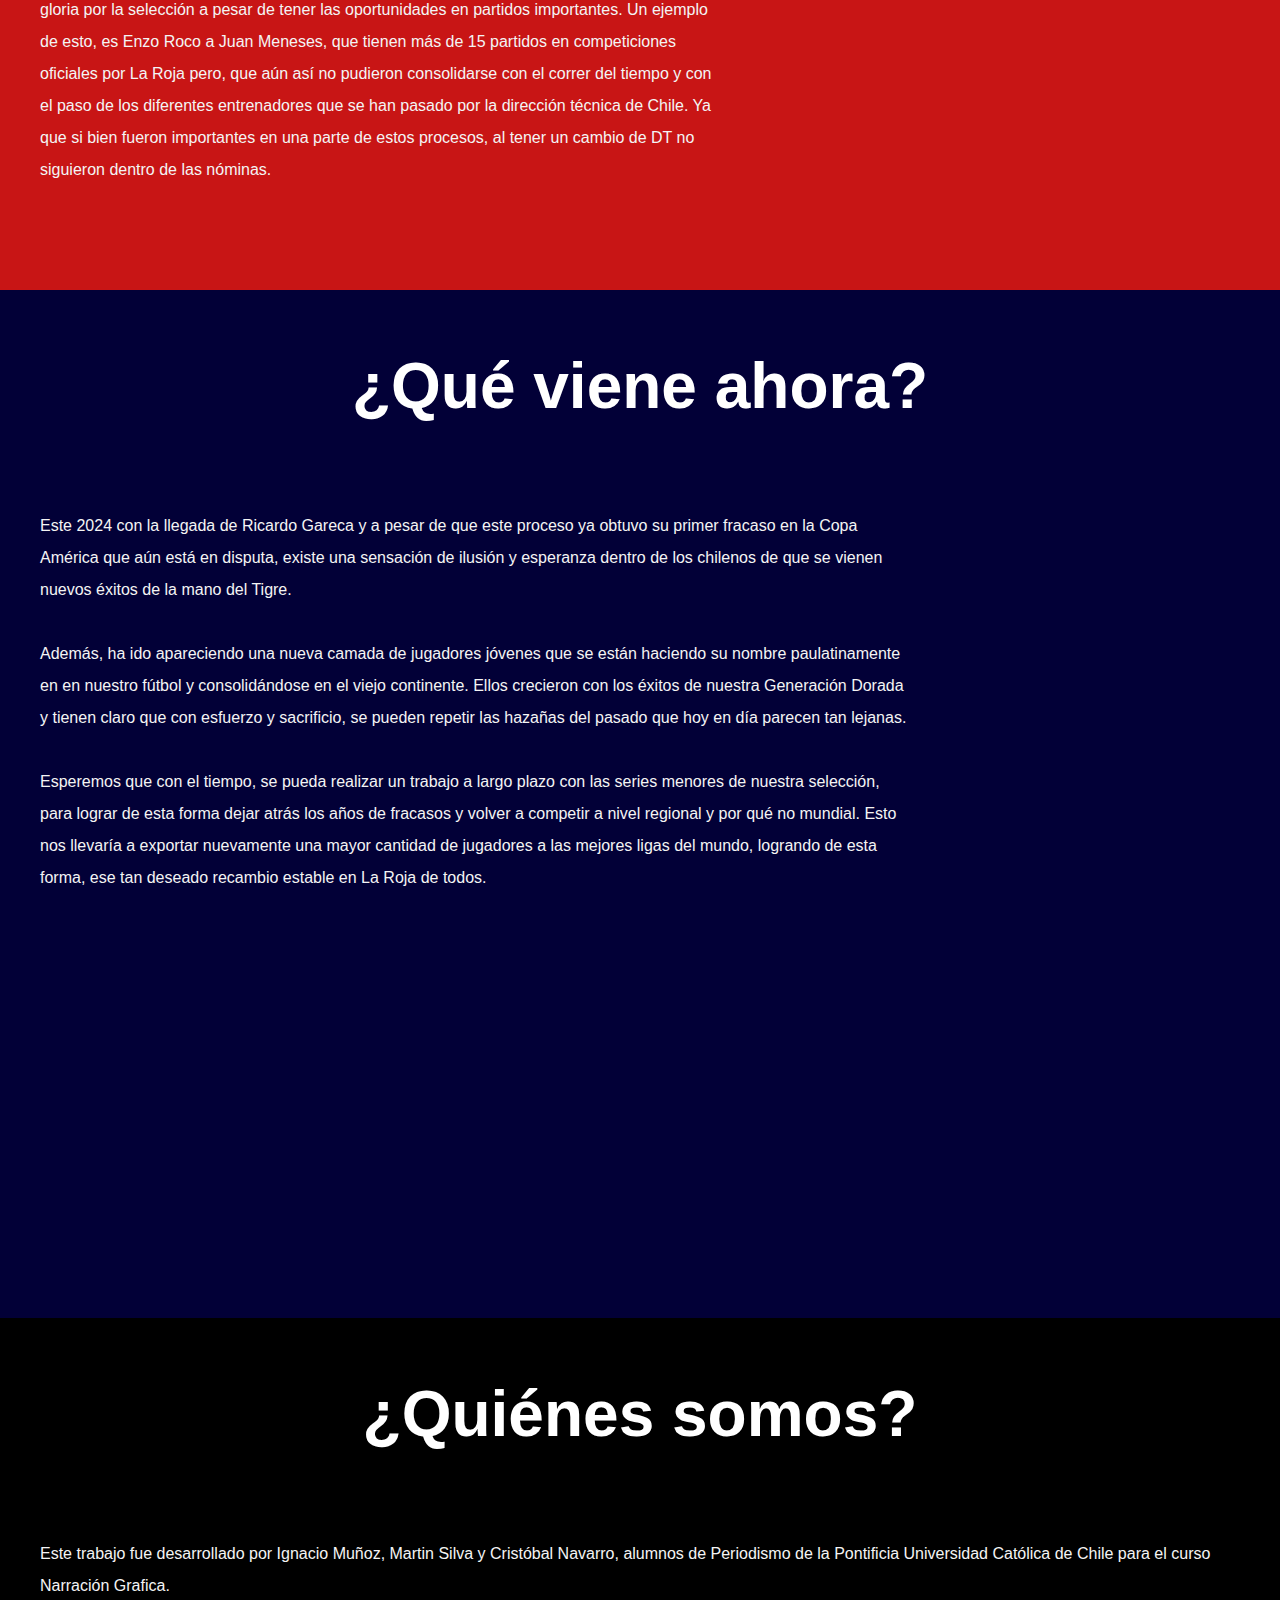
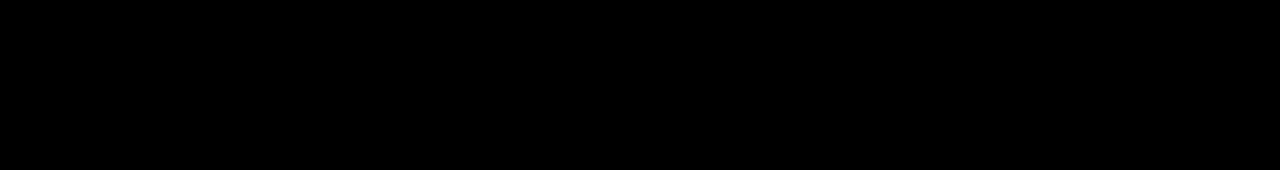
==== commit 18d9af28: "f" ====
--- a/docs/index.html
+++ b/docs/index.html
@@ -603,11 +603,66 @@
                         </div>
         
                             <img src="https://www.minutod.com/u/fotografias/m/2023/9/10/f500x333-104155_127958_5326.jpg" alt="" class="intro-image-hipo">
-                    </div>
-                </section>
-                <br>
-
-            </section>
+
+                    </div>
+
+
+                    <br>
+                    <br>
+                    <br>
+                    <br>
+                    <br>
+                    <br>
+                    <br>
+                    <br>
+
+                    
+                </section>
+                
+                <br>
+                <br>
+                <br>
+                <br>
+
+            </section>
+
+            <section class= "colordif2-section" id="conclusión">
+                
+                <br>
+
+                <div class="titulos-color2">
+                    <div class="viz-title">
+                        <h1>¿Quiénes somos?</h1>
+                    </div>
+                </div>
+                
+                <section class="section">
+                    <div class="intro-container">
+                        <div class="intro-text">
+                            <p>
+                                Este trabajo fue desarrollado por Ignacio Muñoz, Martin Silva y Cristóbal Navarro, alumnos de 
+                                Periodismo de la Pontificia Universidad Católica de Chile para el curso Narración Grafica.
+
+                            </p>
+                        </div>
+        
+                           
+
+                    </div>
+
+
+                    <br>
+                    <br>
+                    <br>
+                    <br>
+
+                    
+                </section>
+                
+
+
+            </section>
+            
         </main>
     </div>
 
--- a/docs/styles.css
+++ b/docs/styles.css
@@ -28,6 +28,8 @@
     color: #ffffff;
     margin-top: 10px;
 }
+
+
 
 
 
@@ -116,6 +118,10 @@
 
 .colordif-section {
     background-color: #020037;
+}
+
+.colordif2-section {
+    background-color: #000000;
 }
 
 iframe {
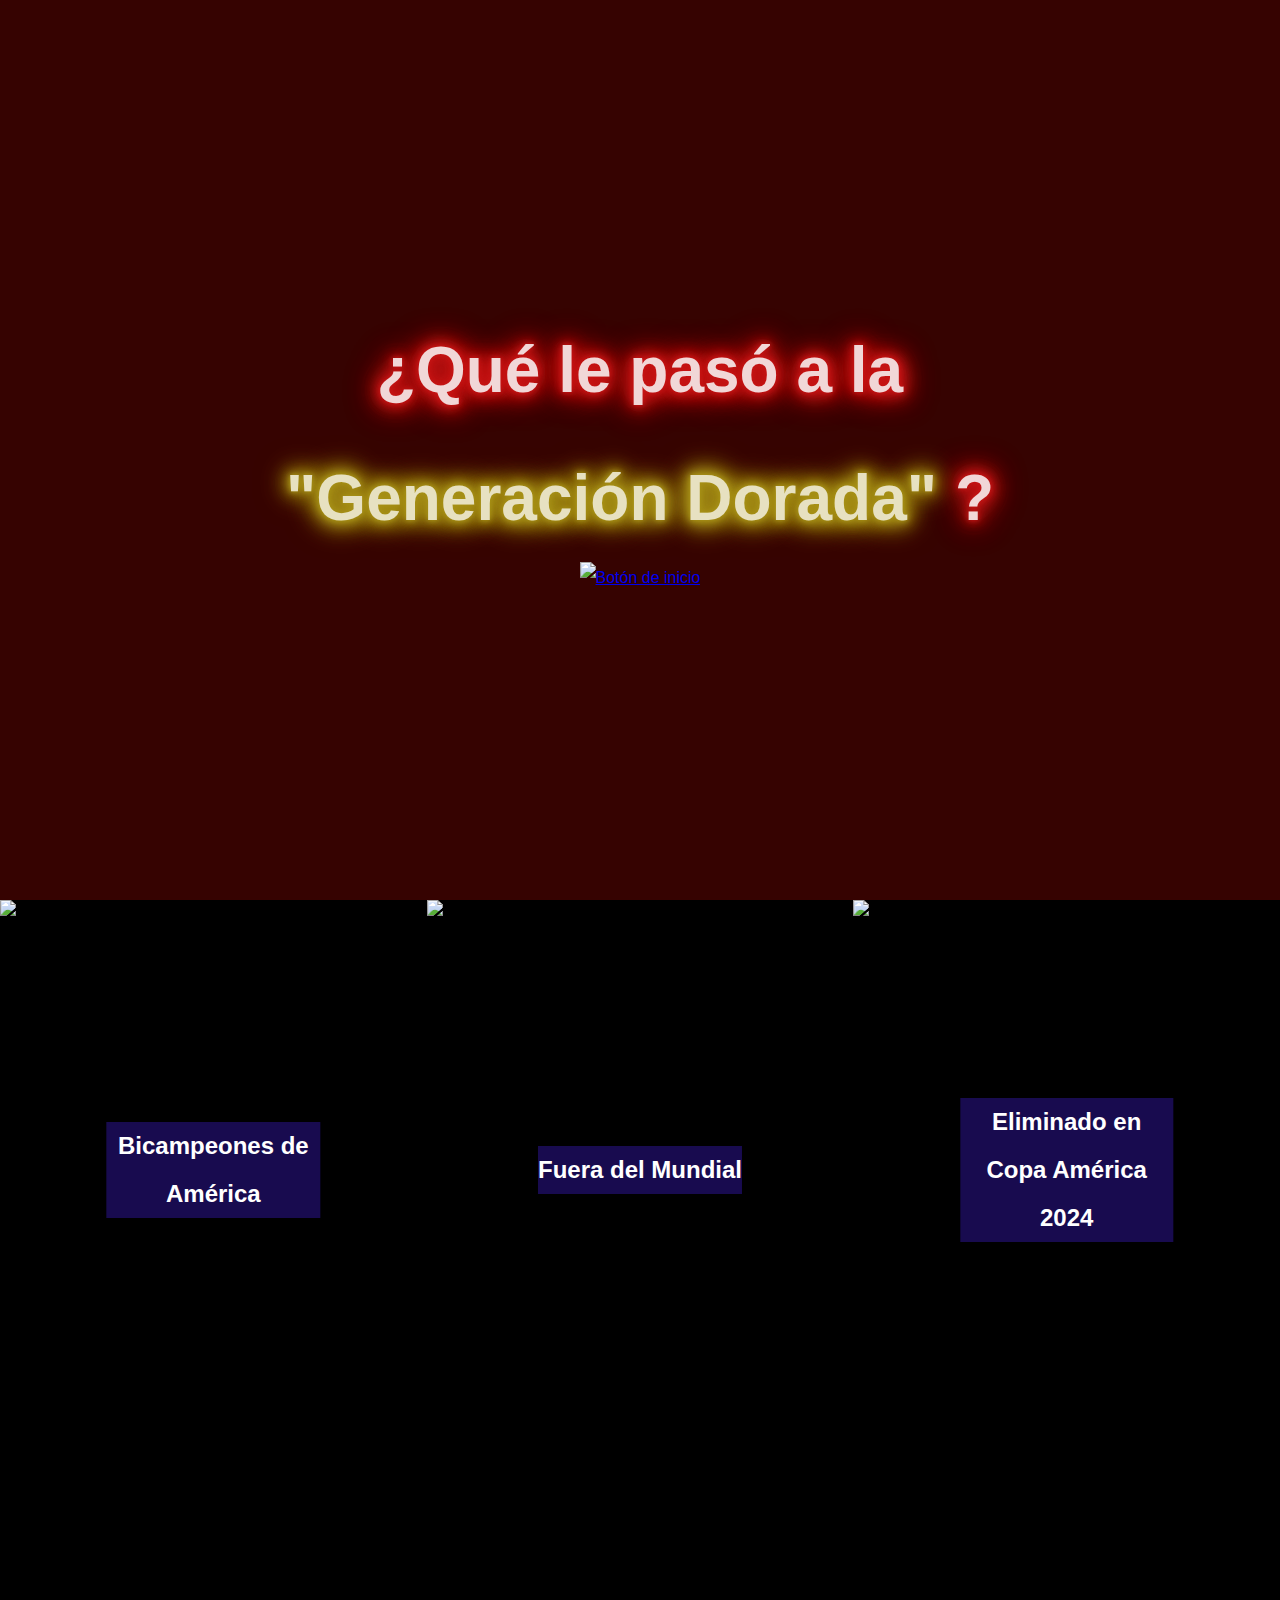
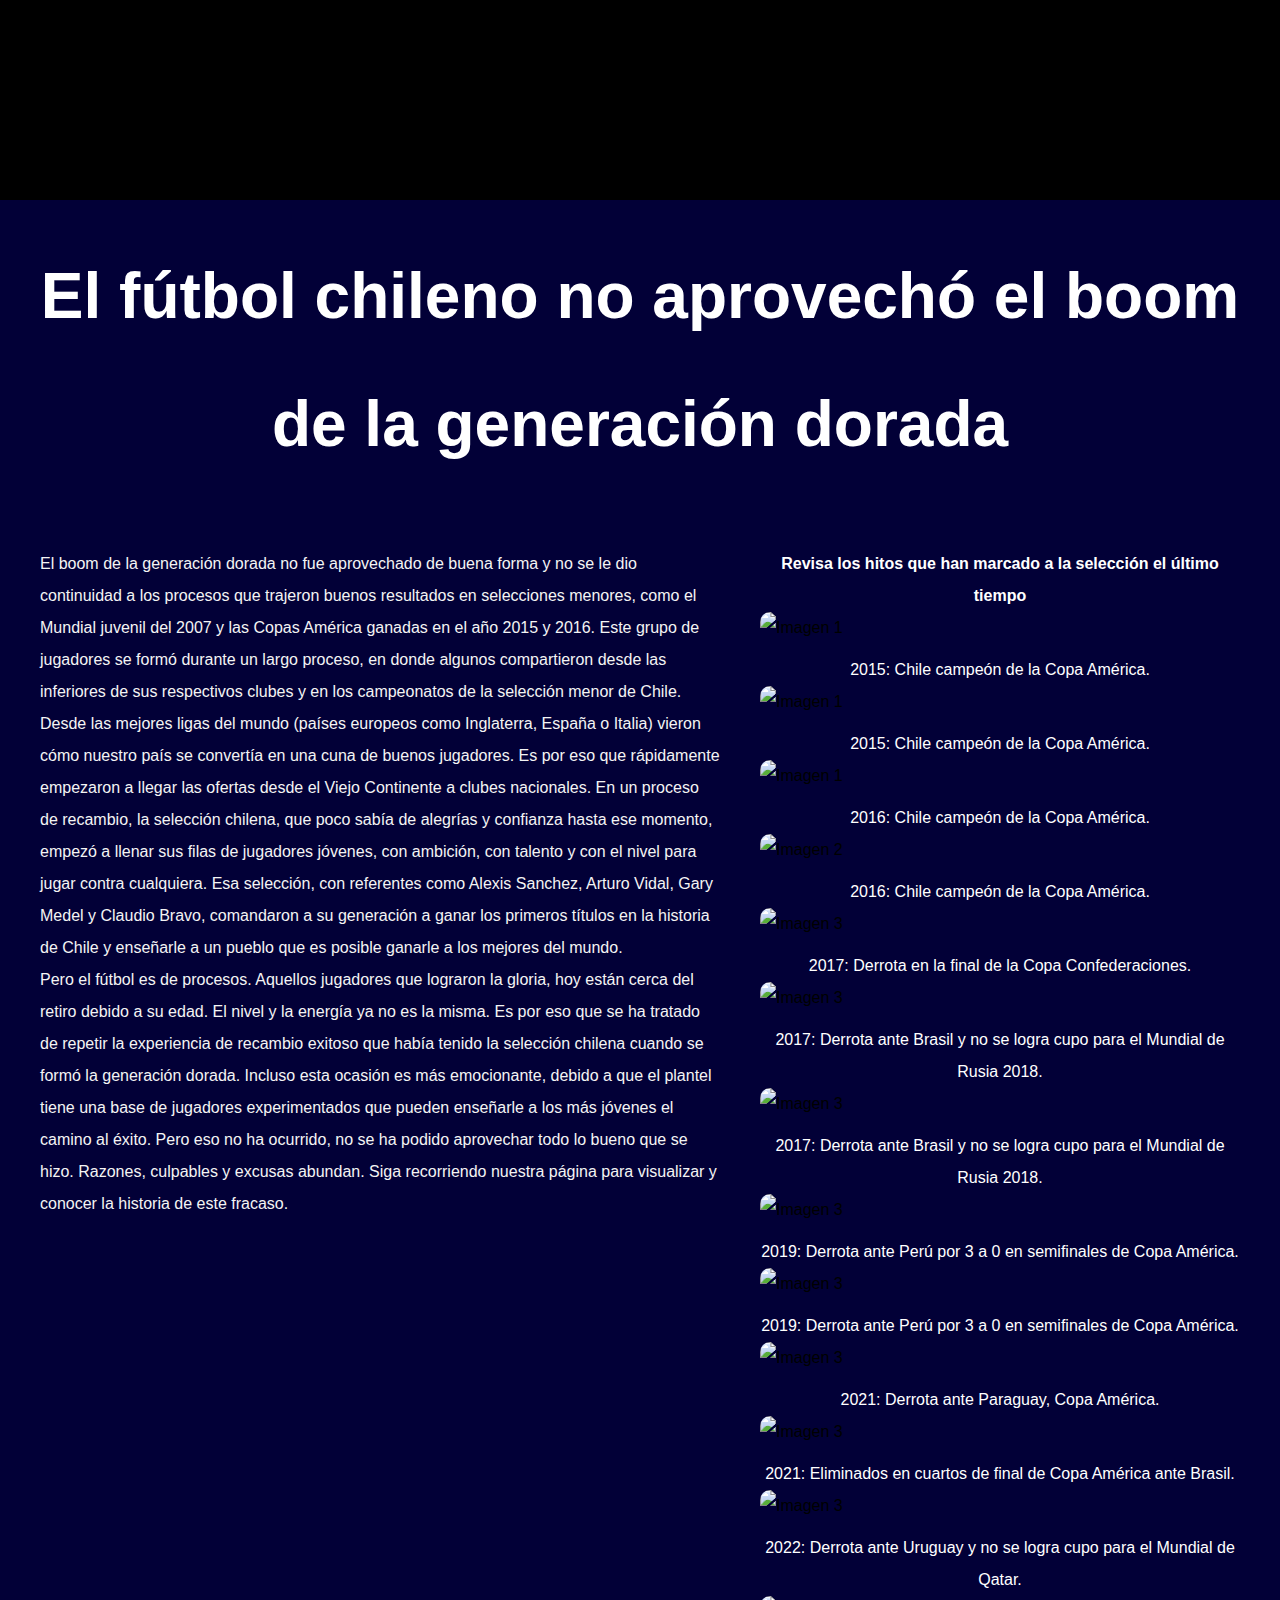
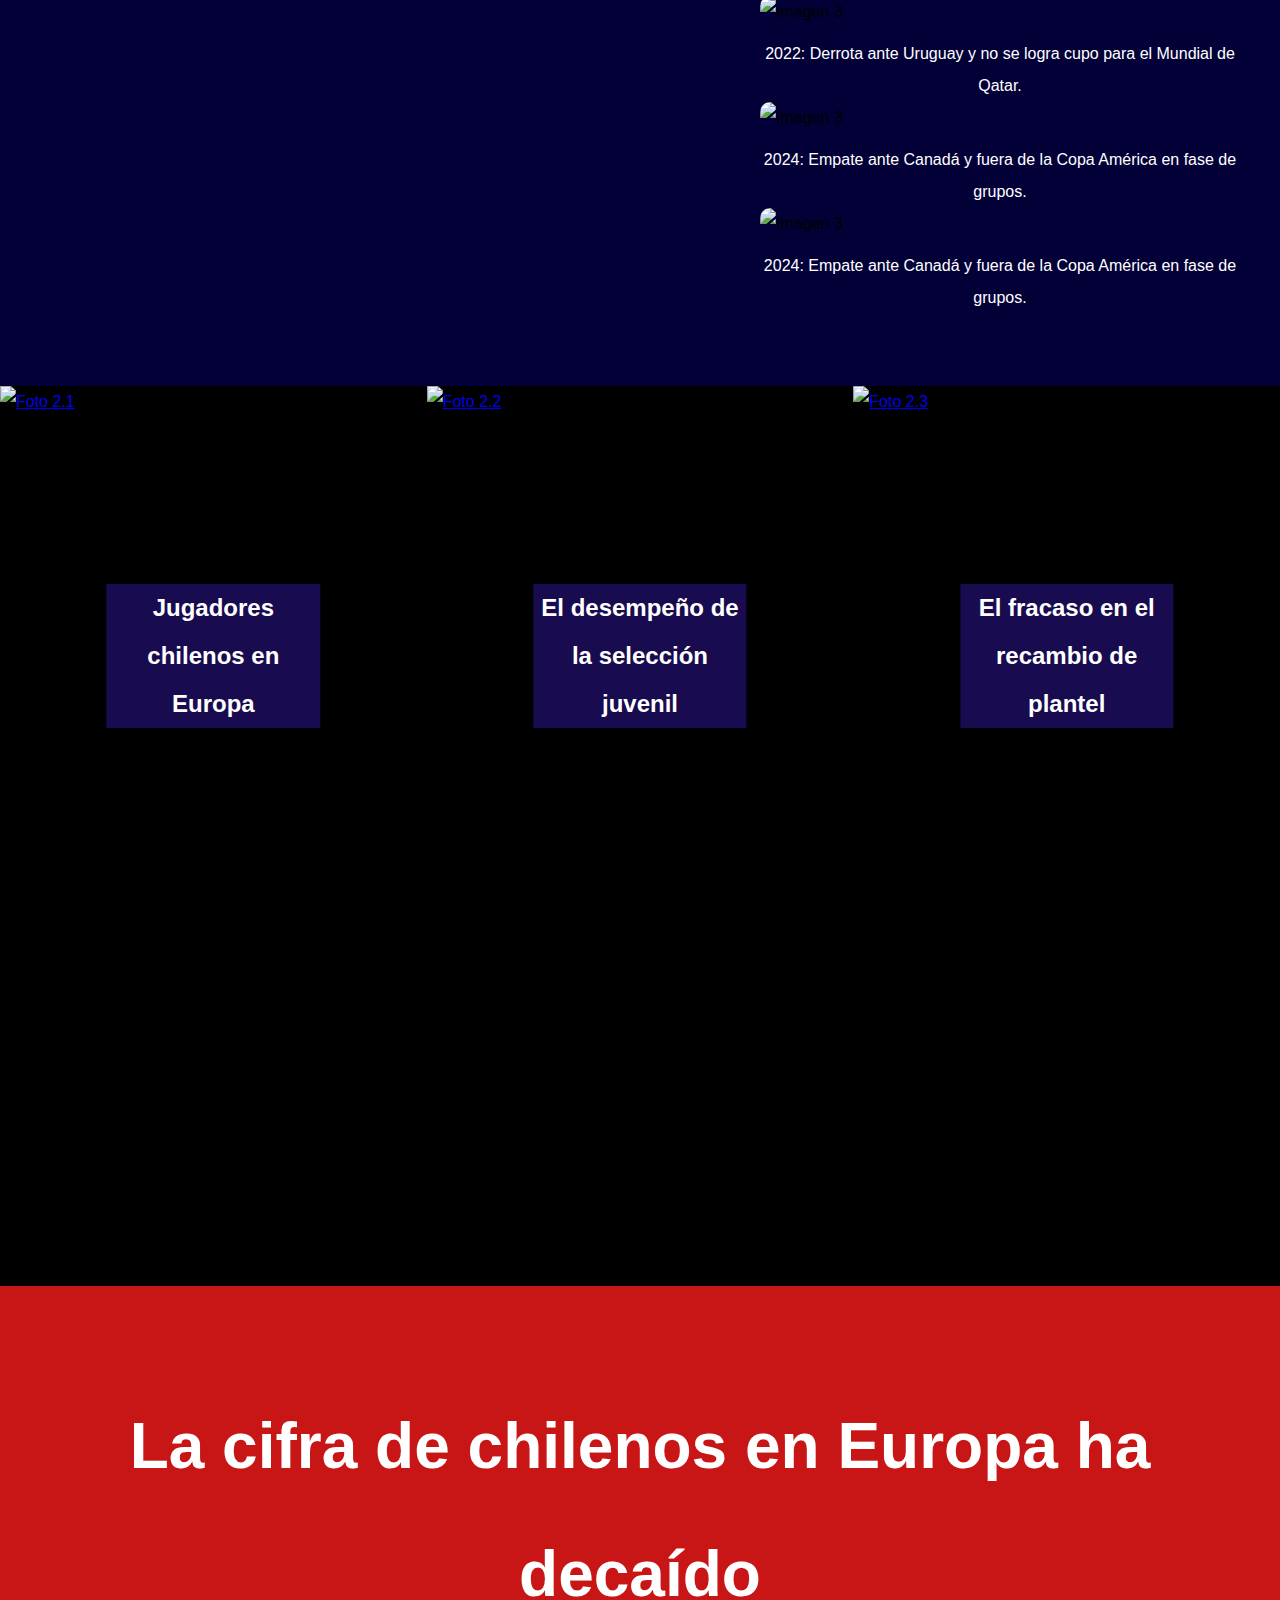
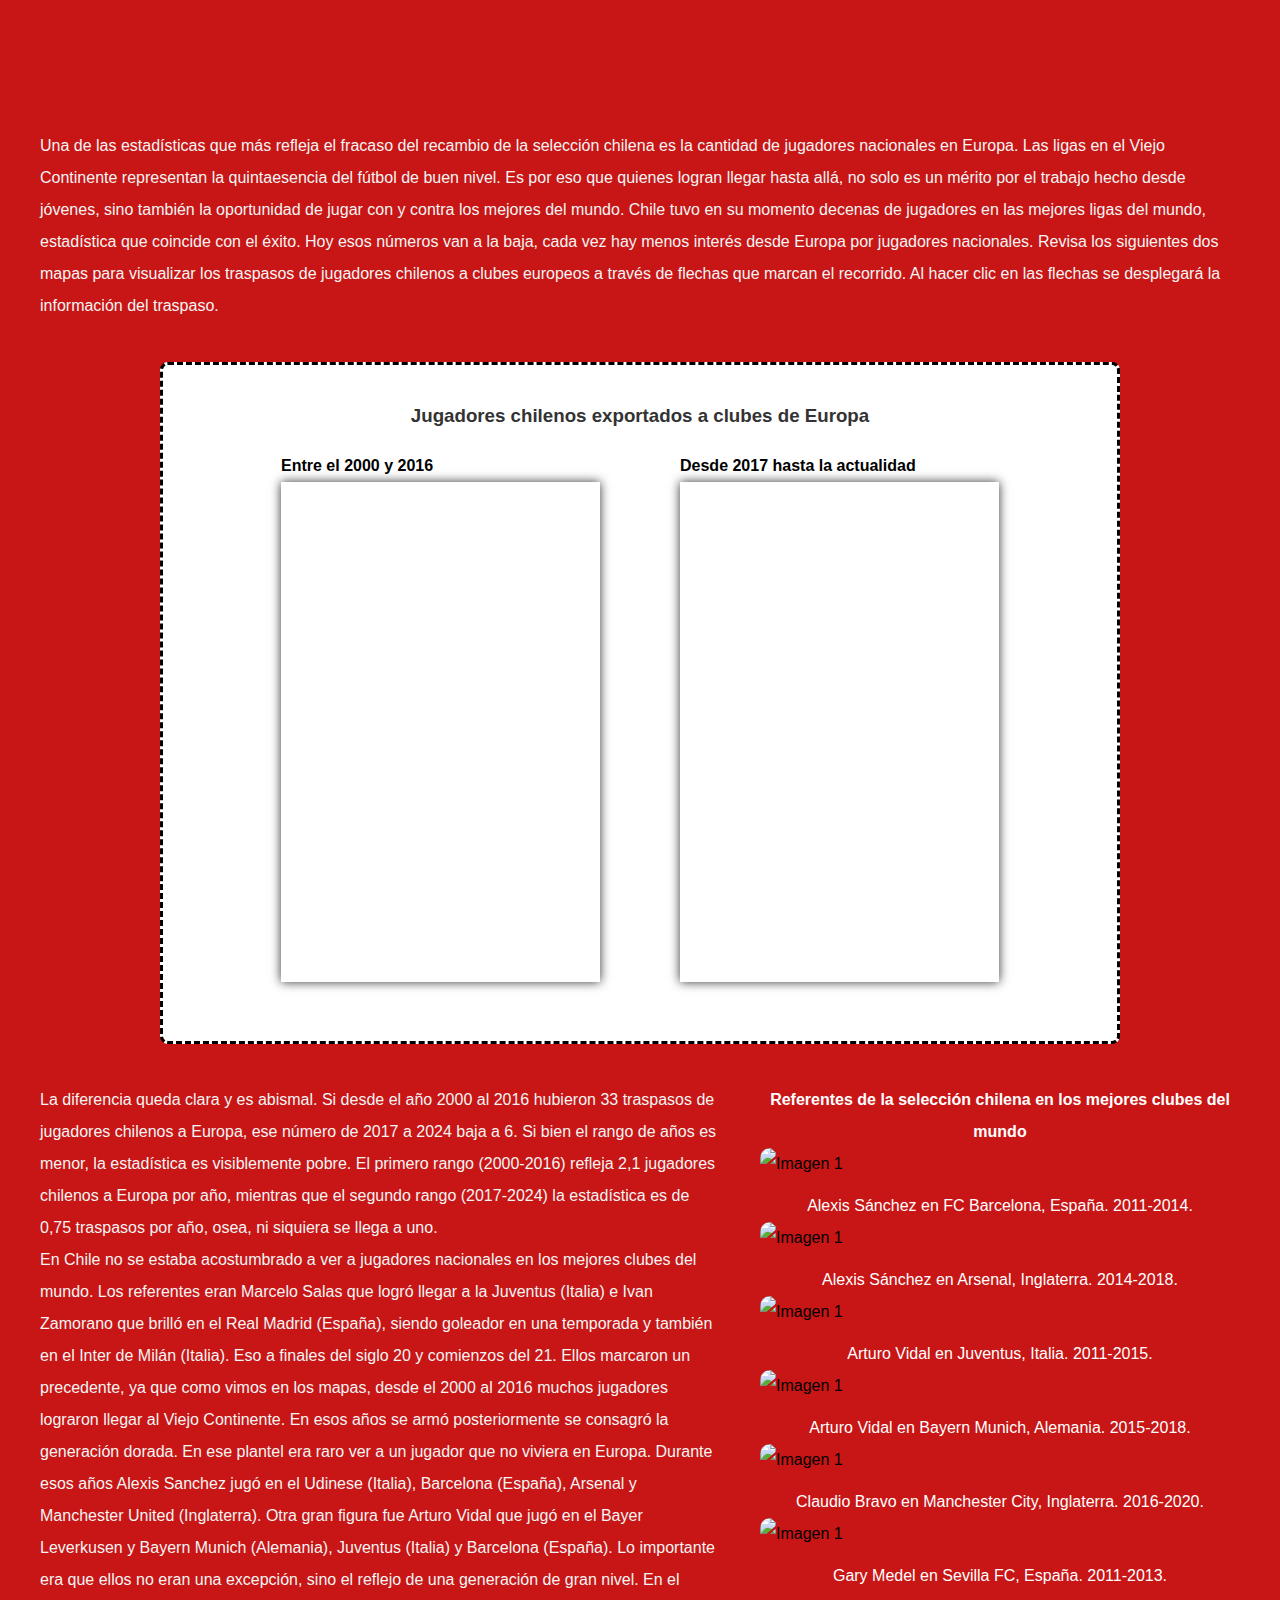
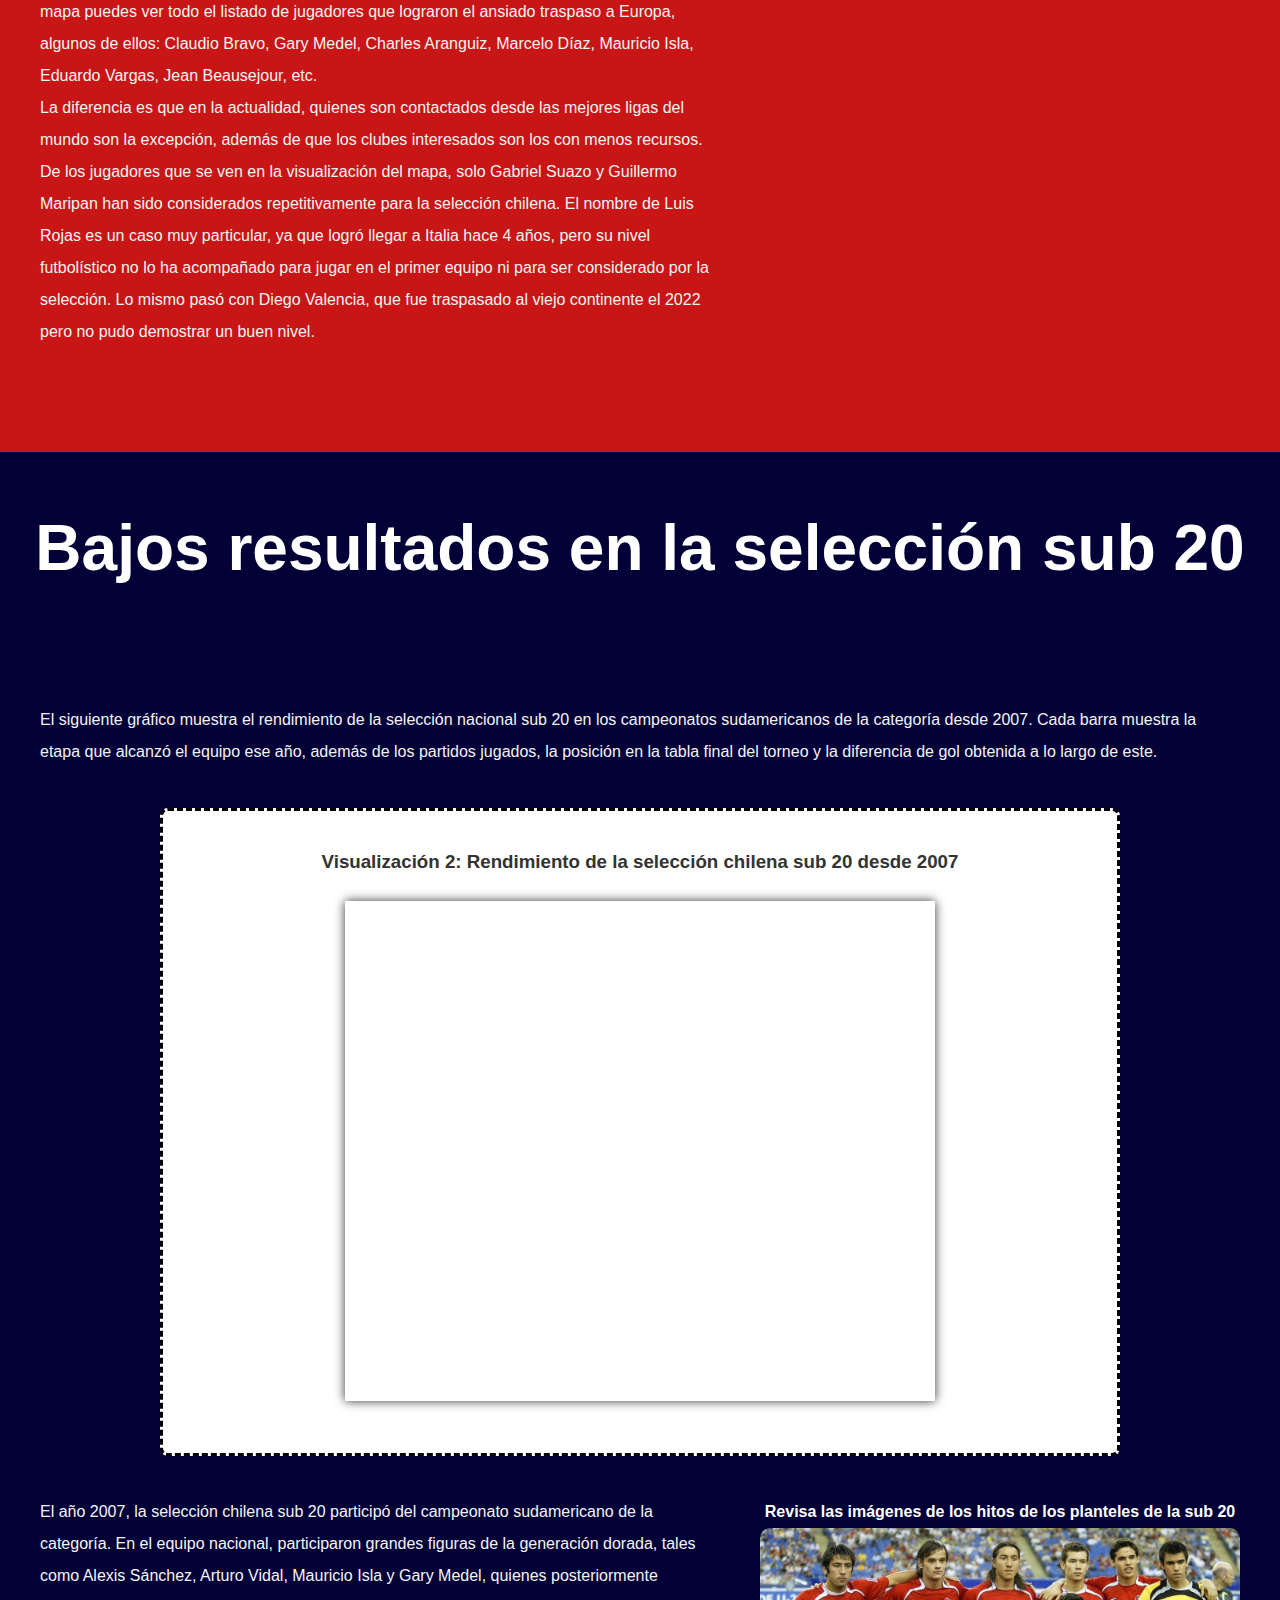
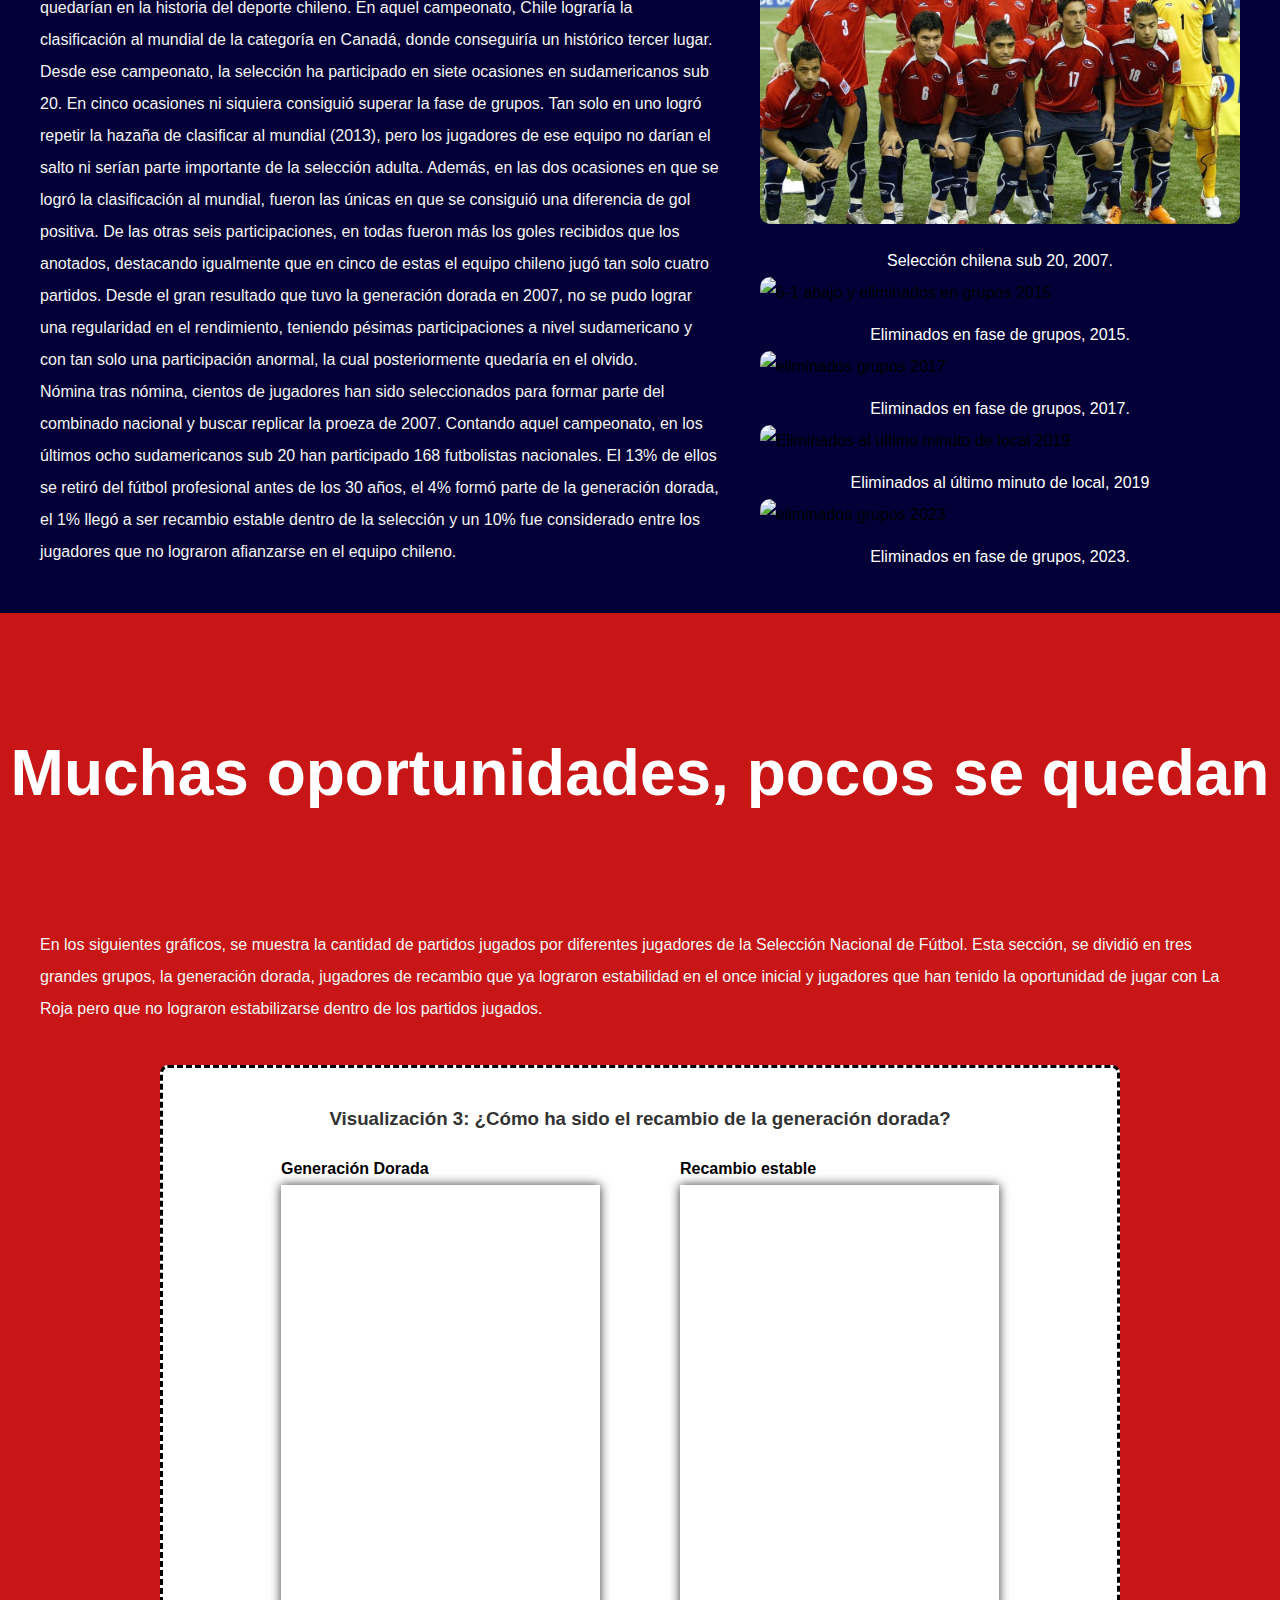
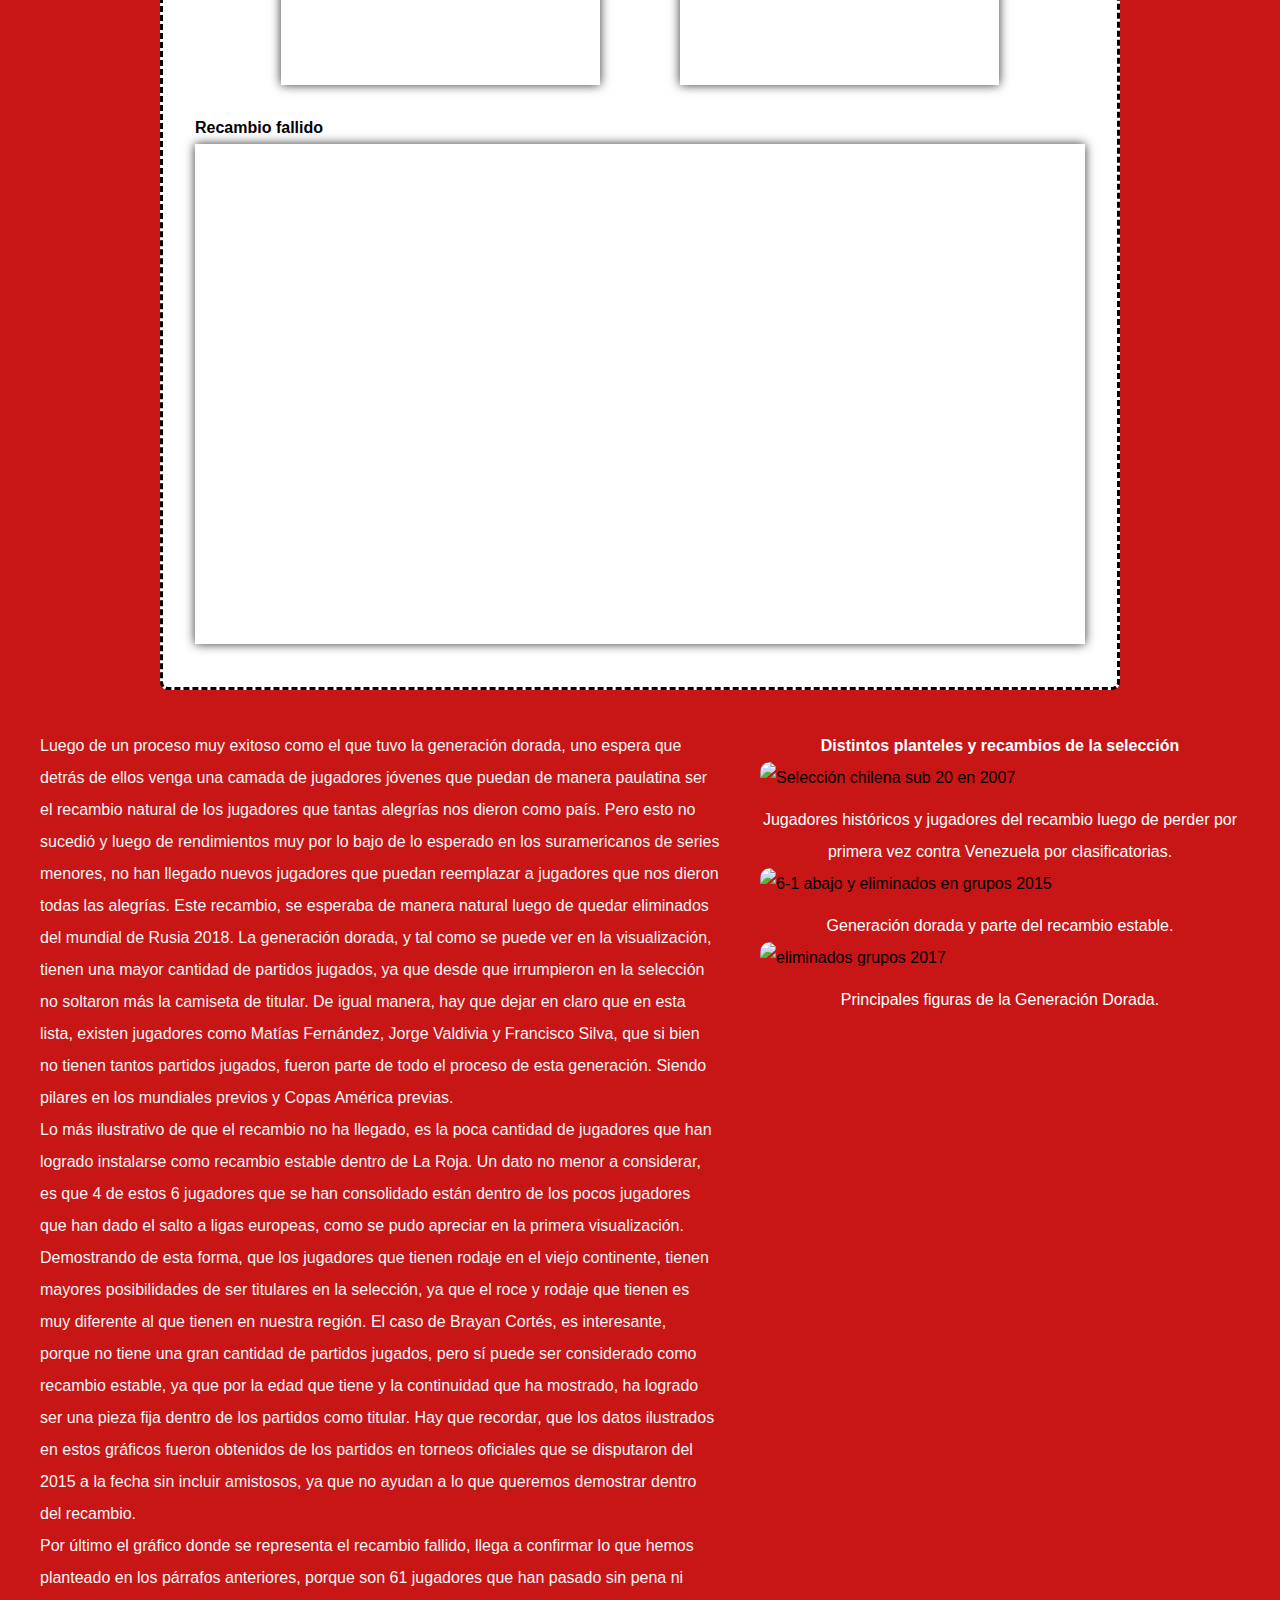
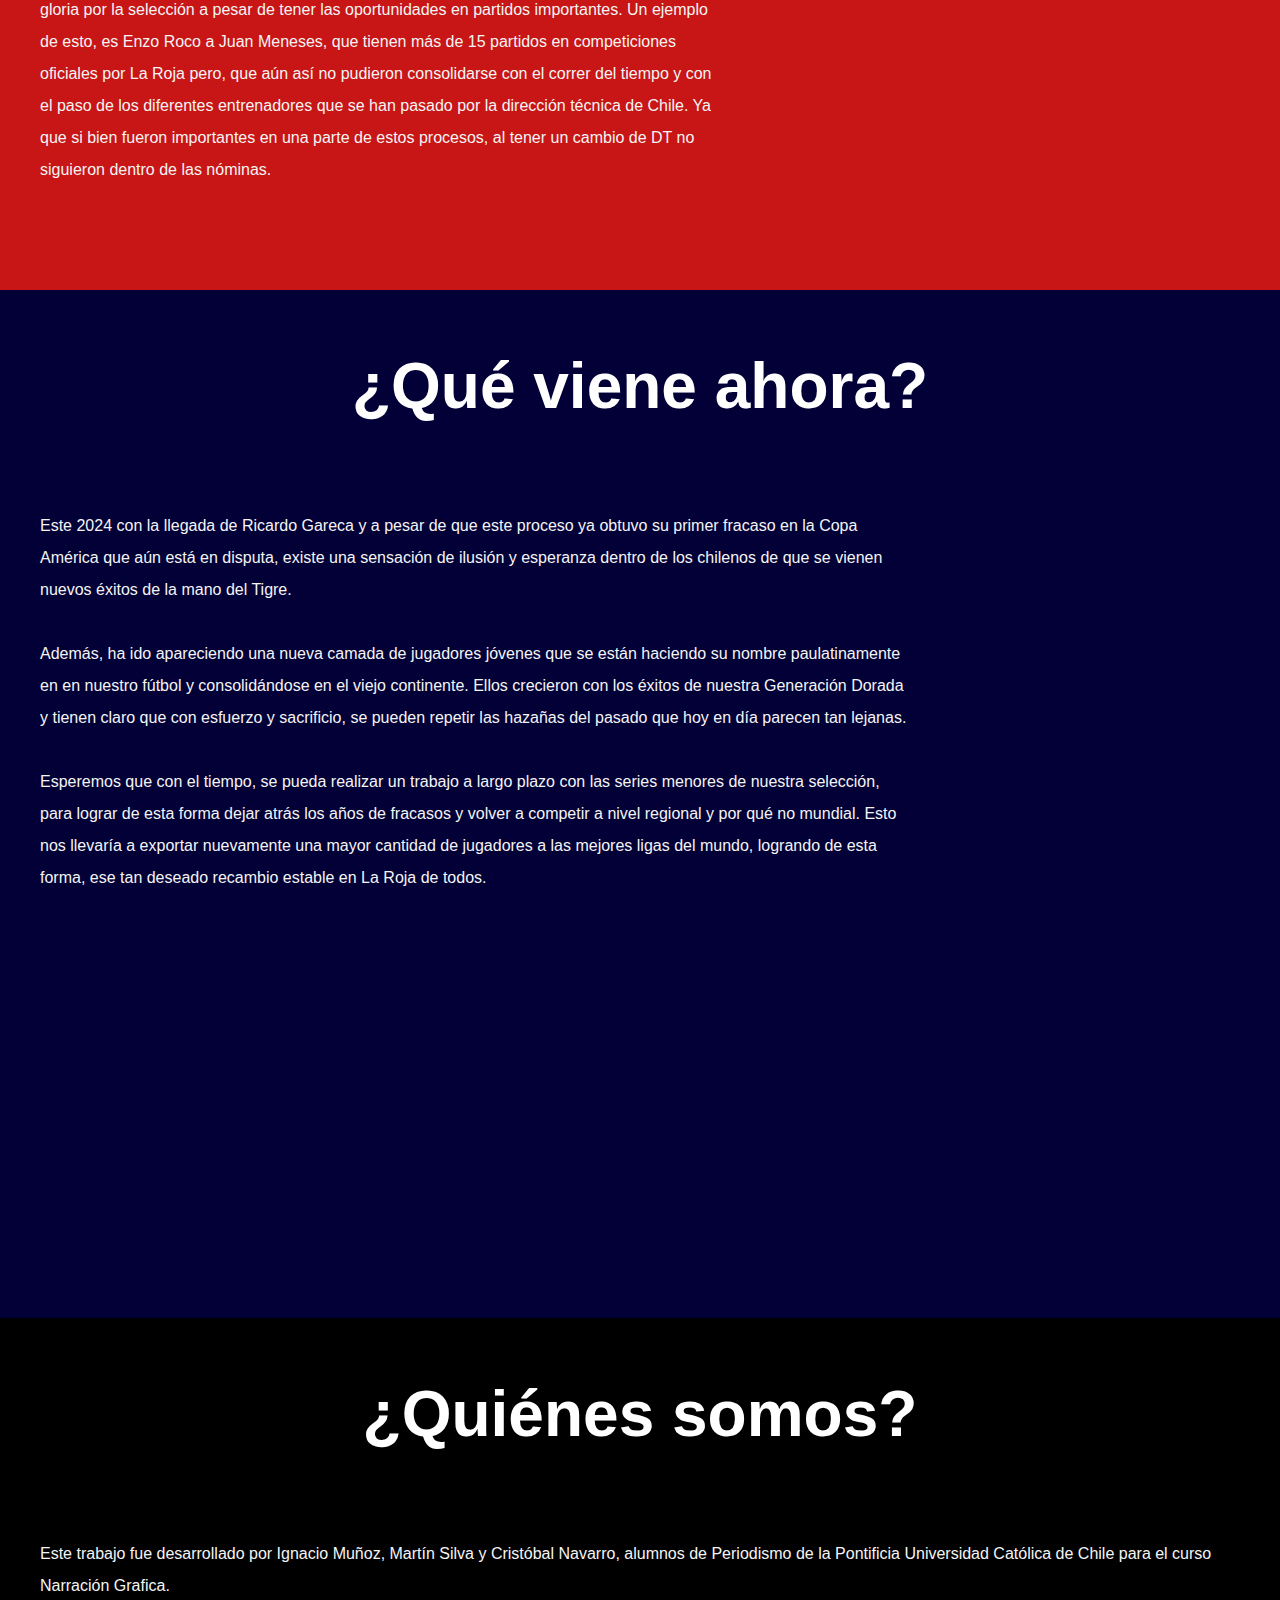
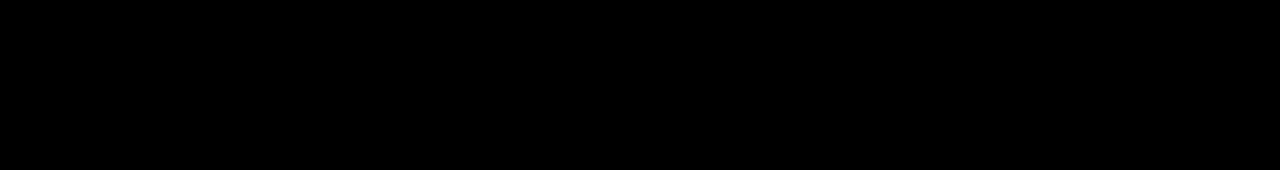
==== commit 37a52eeb: "f" ====
--- a/docs/index.html
+++ b/docs/index.html
@@ -640,7 +640,7 @@
                     <div class="intro-container">
                         <div class="intro-text">
                             <p>
-                                Este trabajo fue desarrollado por Ignacio Muñoz, Martin Silva y Cristóbal Navarro, alumnos de 
+                                Este trabajo fue desarrollado por Ignacio Muñoz, Martín Silva y Cristóbal Navarro, alumnos de 
                                 Periodismo de la Pontificia Universidad Católica de Chile para el curso Narración Grafica.
 
                             </p>
